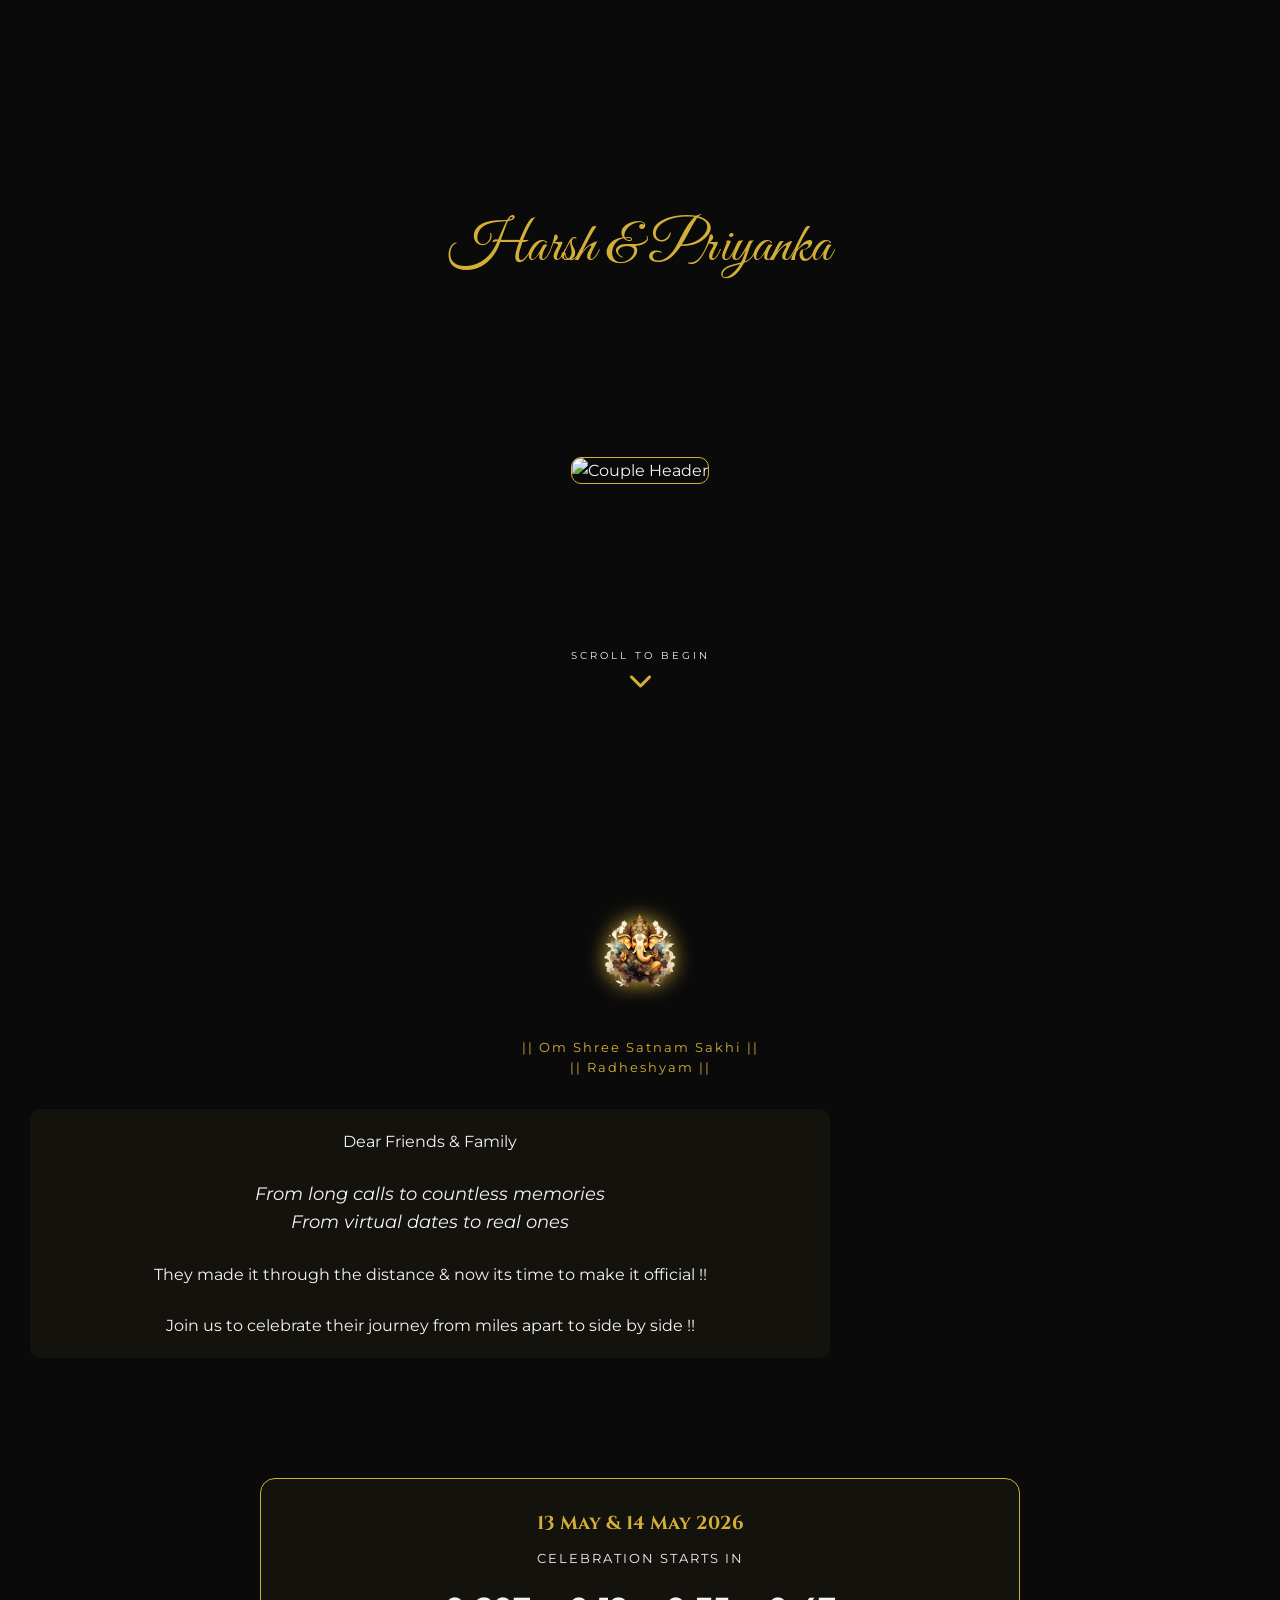
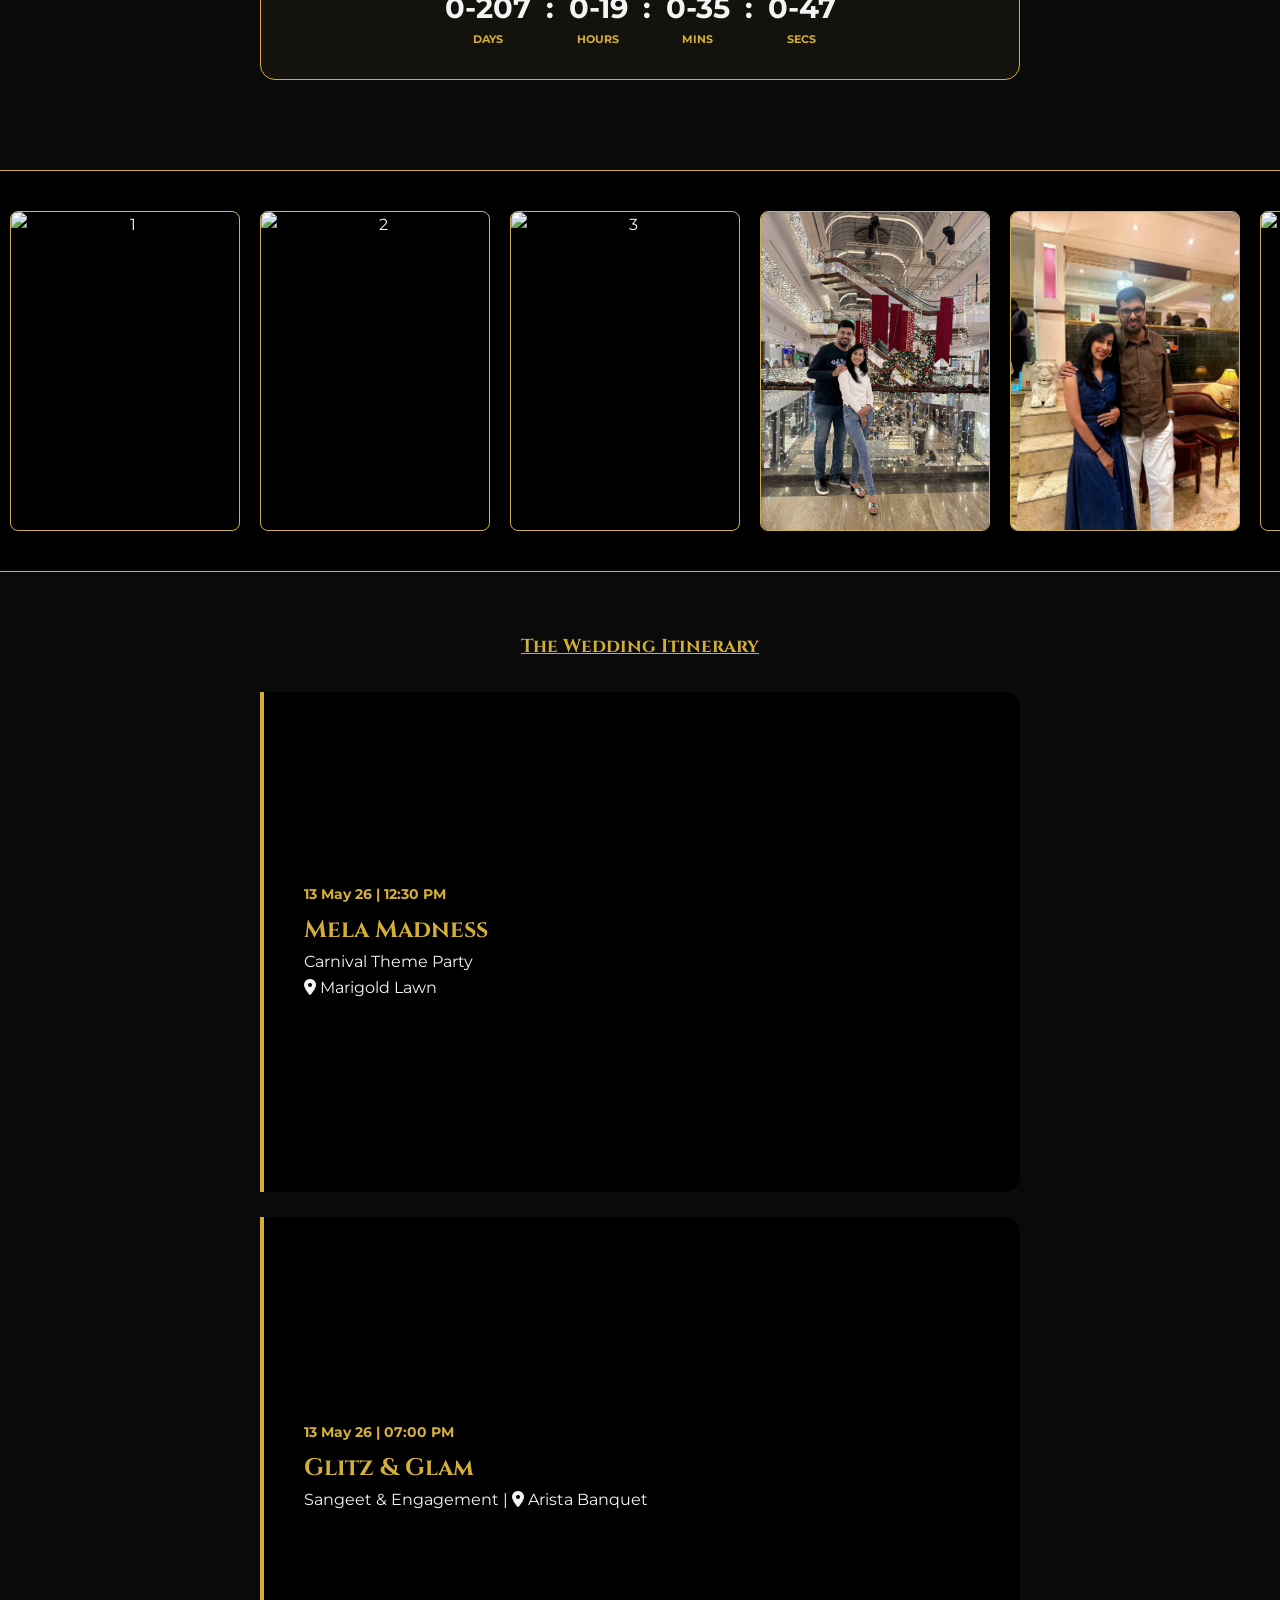
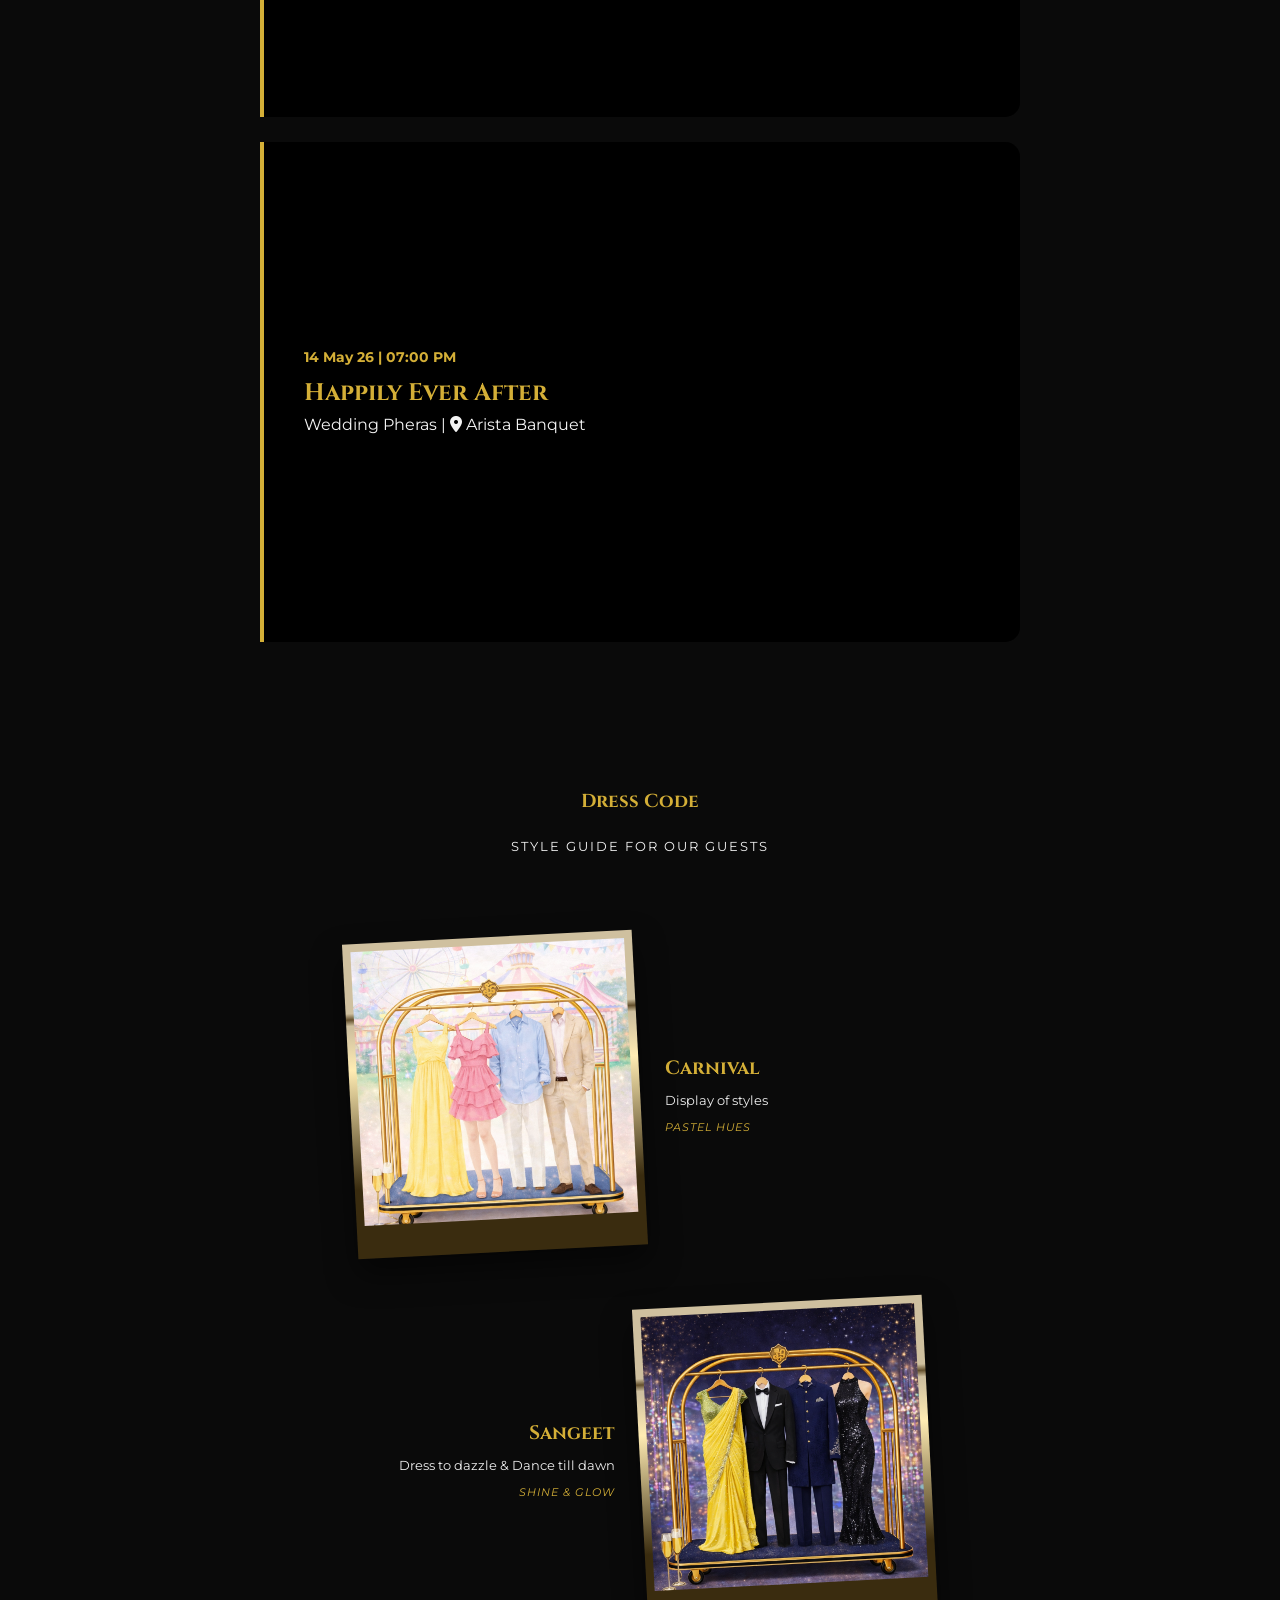
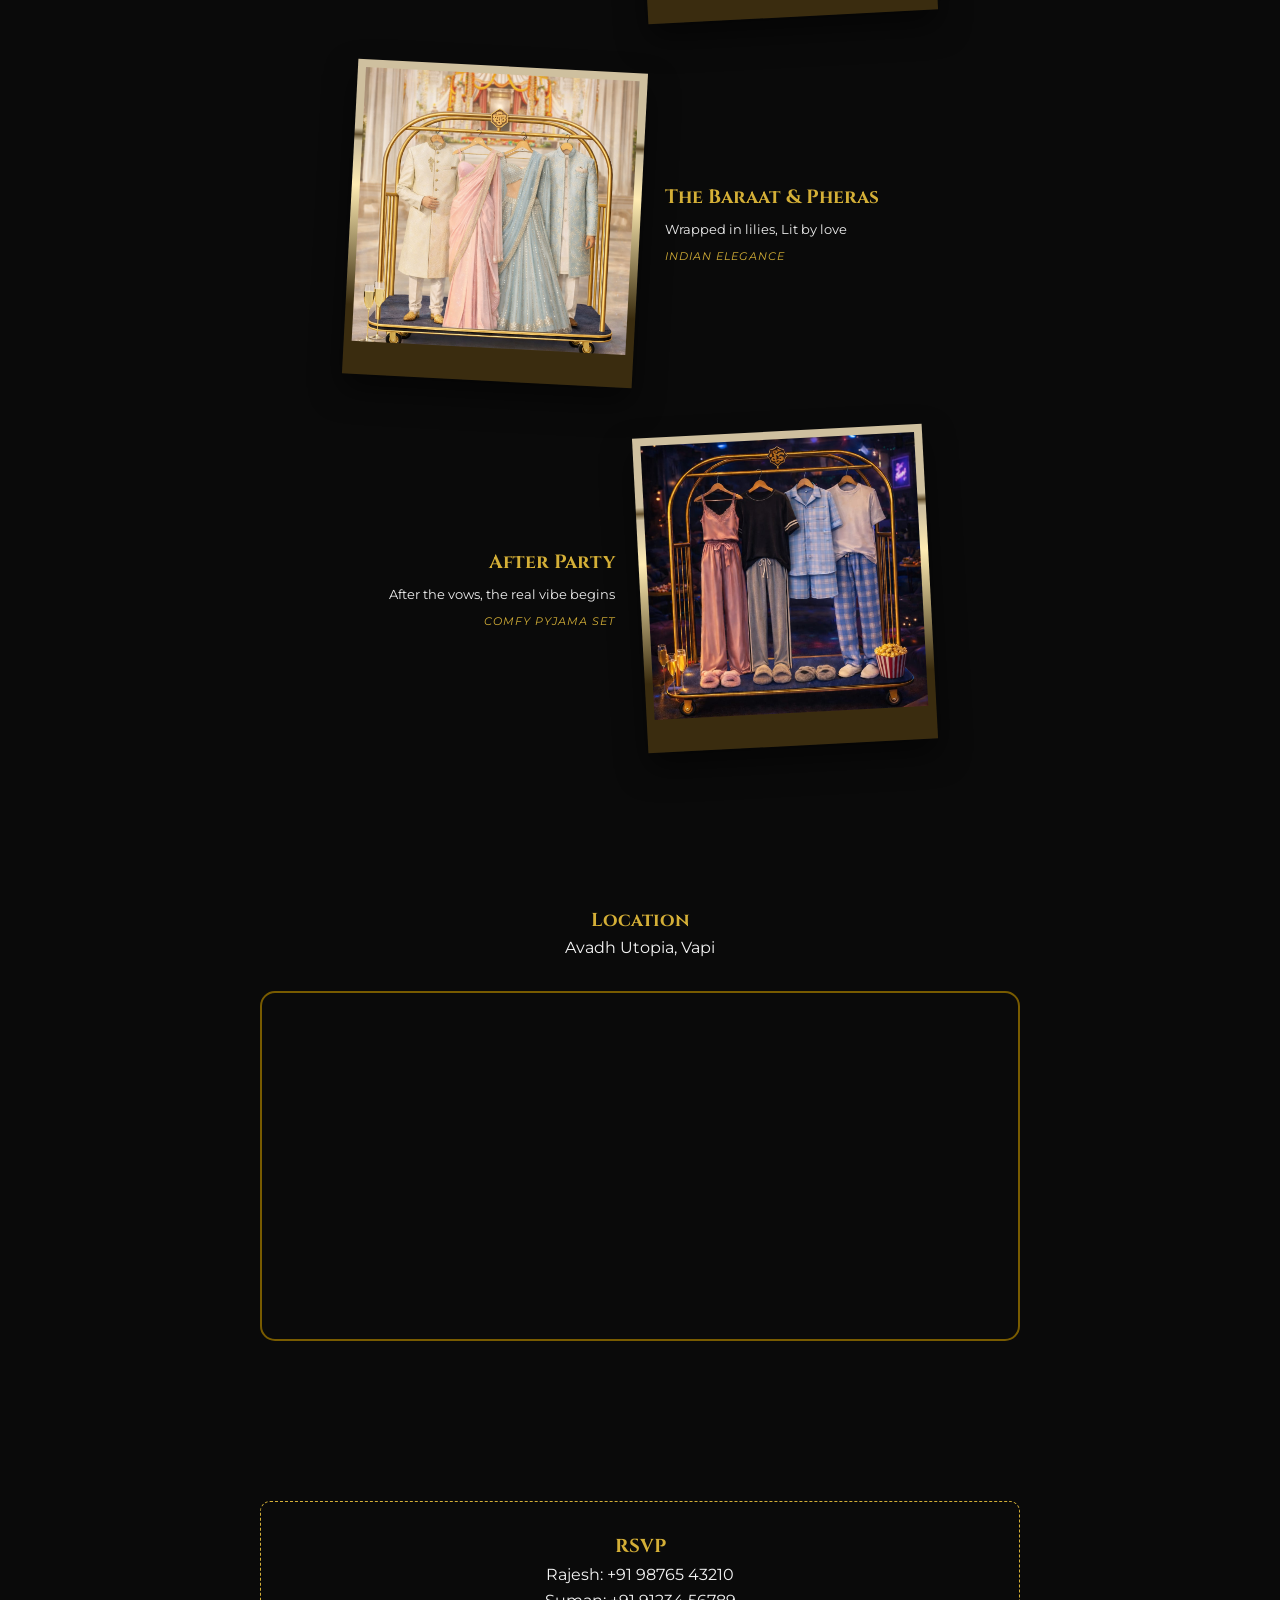
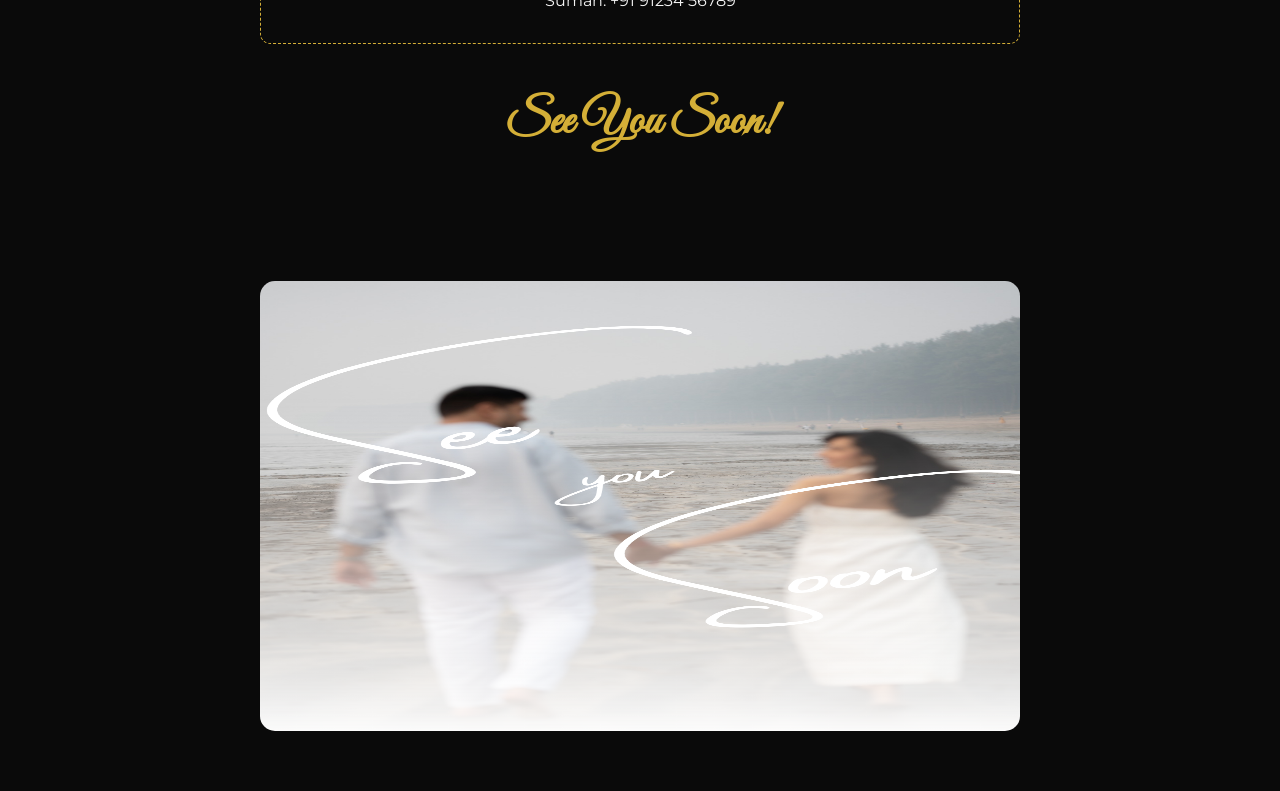
==== index.html @ c40d86ed "updated code" ====
<!DOCTYPE html>
<html lang="en">

<head>


    <title>Harsh & Priyanka</title>


    <meta property="og:url" content="https://harshwedspriyanka.netlify.app/">
    <meta property="og:title" content="Harsh & Priyanka">
    <meta property="og:description" content="Join us to celebrate our wedding!">
    <meta property="og:image" content="https://harshwedspriyanka.netlify.app/assets/images/compressed.png">

    <meta name="twitter:card" content="summary_large_image">
    <meta name="twitter:title" content="Harsh & Priyanka">
    <meta name="twitter:description" content="Join us to celebrate our wedding!">
    <meta name="twitter:image" content="https://harshwedspriyanka.netlify.app/assets/images/compressed.png">
    <meta charset="UTF-8">
    <meta name="viewport" content="width=device-width, initial-scale=1.0">

    <link
        href="https://fonts.googleapis.com/css2?family=Cinzel:wght@400;700&family=Great+Vibes&family=Montserrat:wght@300;400;600&display=swap"
        rel="stylesheet">
    <link rel="stylesheet" href="https://cdnjs.cloudflare.com/ajax/libs/font-awesome/6.0.0/css/all.min.css">

    <style>
        :root {
            --gold: #d4af37;
            --dark-gold: #aa8a2e;
            --bg-dark: #0a0a0a;
            --text-light: #f4f4f4;
            --card-bg: #1a1a1a;
        }

        * {
            margin: 0;
            padding: 0;
            box-sizing: border-box;
        }

        body {
            background-color: var(--bg-dark);
            color: var(--text-light);
            font-family: 'Montserrat', sans-serif;
            text-align: center;
            overflow-x: hidden;
            line-height: 1.6;
        }

        h1,
        h2,
        h3 {
            font-family: 'Cinzel', serif;
            color: var(--gold);
        }

        .cursive {
            font-family: 'Great Vibes', cursive;
            font-size: 3.5rem;

            color: var(--gold);
        }

        section {


            padding: 60px 20px;
            max-width: 800px;
            margin: 0 auto;
        }

        /* Updated Hero Layout */
        .hero {
            min-height: 100vh;
            display: flex;
            flex-direction: column;
            justify-content: space-evenly;
            align-items: center;
            padding: 40px 20px 20px 20px;
        }

        .hero-top {
            width: 100%;
        }

        .hero-middle {
            width: 100%;
            position: relative;
        }

        .Landingimage img {
            width: 100%;
            max-height: 450px;
            object-fit: cover;
            border-radius: 10px;
            border: 1px solid var(--gold);
        }

        .ganpatilogo img {
            width: 80px;
            margin-bottom: 15px;
            filter: drop-shadow(0 0 10px var(--gold));
        }

        .mantra {
            font-size: 0.8rem;
            letter-spacing: 2px;
            color: var(--gold);
            margin-top: 15px;
        }

        /* Scroll Down Animation */
        .scroll-down {
            cursor: pointer;
            padding-bottom: 20px;
            transition: 0.3s;
        }

        .scroll-down:hover {
            opacity: 0.7;
        }

        .scroll-down i {
            font-size: 1.5rem;
            color: var(--gold);
            animation: bounce 2s infinite;
        }

        @keyframes bounce {

            0%,
            20%,
            50%,
            80%,
            100% {
                transform: translateY(0);
            }

            40% {
                transform: translateY(-10px);
            }

            60% {
                transform: translateY(-5px);
            }
        }

        /* Countdown Timer */
        .countdown-container {
            background: rgba(212, 175, 55, 0.05);
            border: 1px solid var(--gold);
            padding: 30px;
            margin: 30px 0;
            border-radius: 15px;
        }

        .timer {
            display: flex;
            justify-content: center;
            gap: 15px;
            font-size: 1.8rem;
            font-weight: bold;
        }

        .timer-part span {
            display: block;
            font-size: 0.7rem;
            text-transform: uppercase;
            color: var(--gold);
        }

        /* Events */
        .event-card {
            background: var(--card-bg);
            border-left: 4px solid var(--gold);
            padding: 25px;
            margin-bottom: 25px;
            text-align: left;
            transition: 0.4s;
            border-radius: 0 15px 15px 0;
        }

        #invite-content {
            background: rgba(212, 175, 55, 0.05);
            margin: 30px;
            padding: 20px;
            border-radius: 10px;
        }

        /* .event-card:hover {
            transform: translateX(10px);
            background: #222;
        } */

        .event-time {
            color: var(--gold);
            font-weight: bold;
            font-size: 0.9rem;
            margin-bottom: 5px;
        }

        /* Photo Marquee */
        .marquee-container {
            overflow: hidden;
            width: 100vw;
            position: relative;
            left: 50%;
            right: 50%;
            margin-left: -50vw;
            margin-right: -50vw;
            background: #000;
            padding: 40px 0;
            border-top: 1px solid var(--gold);
            border-bottom: 1px solid var(--gold);
        }

        .marquee-content {
            display: flex;
            width: calc(250px * 12);
            animation: corporateScroll 30s linear infinite;
        }

        .marquee-content img {
            width: 230px;
            height: 320px;
            object-fit: cover;
            margin: 0 10px;
            border: 1px solid var(--gold);
            border-radius: 8px;
            filter: grayscale(20%);
            transition: 0.3s;
        }


        @keyframes corporateScroll {
            0% {
                transform: translateX(0);
            }

            100% {
                transform: translateX(calc(-250px * 6));
            }
        }

        .details-grid {
            display: grid;
            grid-template-columns: repeat(auto-fit, minmax(250px, 1fr));
            gap: 20px;
            margin-top: 40px;
        }

        .detail-item {
            padding: 30px;
            border: 1px dashed var(--gold);
            border-radius: 10px;
        }

        .map-container5 {
            /* margin-top: 30px; */
            /* border: 2px solid var(--gold); */
            border-radius: 15px;
            overflow: hidden;
            height: 450px;
        }

        .map-container5 img {
            height: 100%;
            width: 100%;
        }

        .map-container {
            margin-top: 30px;
            border: 2px solid var(--gold);
            border-radius: 15px;
            overflow: hidden;
            height: 350px;
            filter: invert(90%) hue-rotate(180deg);
        }

        @media (max-width: 600px) {
            .timer {
                font-size: 2rem;
                font-weight: normal;
                gap: 10px;
            }

            .cursive {
                font-size: 2.5rem;
            }

            .marquee-content img {
                width: 180px;
                height: 250px;
            }
        }

        /* Container for the video card */
        .video-card {
            position: relative;
            overflow: hidden;
            /* border: 1px solid var(--gold); */
            background: black;

            /* --- HEIGHT CONTROLS --- */
            min-height: 500px;
            /* Increase this number to make the card even taller */
            display: flex;
            align-items: center;
            /* Vertically centers the text */
            padding: 40px !important;
            /* Adds extra internal space */
        }

        /* Ensure the video still covers the new height */
        .card-video {
            position: absolute;
            top: 50%;
            left: 50%;
            min-width: 100%;
            min-height: 100%;
            width: auto;
            height: auto;
            transform: translate(-50%, -50%);
            object-fit: cover;
            /* Added brightness control here */
            z-index: 1;
        }

        .video-overlay {
            position: absolute;
            top: 0;
            left: 0;
            width: 100%;
            height: 100%;
            background: rgba(0, 0, 0, 0.5);
            z-index: 2;
        }

        .event-content {
            position: relative;
            z-index: 3;
            width: 100%;
            /* Ensures text alignment works */
        }

        /* Optimized Dress Code Styling */
        .dresscode-container {
            display: flex;
            flex-direction: column;
            gap: 50px;
            /* Space between each event row */
            padding: 40px 10px;
            max-width: 600px;
            /* Keeps the layout tight like a phone screen */
            margin: 0 auto;
        }

        .dresscode-row {
            display: flex;
            align-items: center;
            /* Vertically centers text with image */
            gap: 25px;
            width: 100%;
        }

        /* The Polaroid Frame - Enhanced */
        .polaroid {

            background: linear-gradient(to bottom,
                    #cfc09f 22%,
                    #634f2c 24%,
                    #cfc09f 26%,
                    #cfc09f 27%,
                    #ffecb3 40%,
                    #3a2c0f 78%);
            padding: 8px 8px 25px 8px;
            /* Bottom padding is larger for the "label" look */
            box-shadow: 0 15px 30px rgba(0, 0, 0, 0.5);
            width: 50%;
            flex-shrink: 0;
            transition: transform 0.3s ease;
        }

        .polaroid img {
            width: 100%;
            aspect-ratio: 1 / 1;
            /* Makes images square like a real Polaroid */
            object-fit: cover;
            /* border: 2px solid black; */
        }

        /* Tilts for that scattered photo look */
        .tilt-left {
            transform: rotate(-3deg);
        }

        .tilt-right {
            transform: rotate(3deg);
        }

        .dresscode-row.reverse {
            flex-direction: row-reverse;
        }

        .dresscode-text {
            width: 50%;
            text-align: left;
        }

        .dresscode-row.reverse .dresscode-text {
            text-align: right;
        }

        .dresscode-text h4 {
            font-family: 'Cinzel', serif;
            font-size: 1.2rem;
            color: var(--gold);
            margin-bottom: 8px;
        }

        .dresscode-text p {
            font-size: 0.8rem;
            line-height: 1.4;
            color: #eee;
        }

        .avoid-note {
            font-size: 0.7rem !important;
            color: var(--gold) !important;
            margin-top: 10px;
            font-style: italic;
            text-transform: uppercase;
            letter-spacing: 1px;
        }

        @media (max-width: 480px) {
            .dresscode-text h4 {
                font-size: 1rem;
            }

            .dresscode-text p {
                font-size: 0.75rem;
            }
        }
    </style>
</head>

<body>

    <section class="hero">
        <div class="hero-top">
            <h2 class="cursive" style="font-weight: 100;">Harsh & Priyanka</h2>
        </div>

        <div class="hero-middle">
            <div class="Landingimage">
                <img src="./assets/images/Edited-55.JPG.jpeg" alt="Couple Header">
            </div>


        </div>

        <div class="scroll-down" onclick="window.scrollBy({top: window.innerHeight, behavior: 'smooth'})">
            <p style="font-size: 0.6rem; letter-spacing: 3px; text-transform: uppercase; margin-bottom: 5px;">Scroll
                to Begin</p>
            <i class="fas fa-chevron-down"></i>
        </div>
    </section>


    <div class="ganpatilogo">
        <img src="./assets/images/गणपती-removebg-preview.png" alt="Ganpati Icon">
    </div>

    <div class="mantra">|| Om Shree Satnam Sakhi || <br>|| Radheshyam ||</div>

    <section id="invite-content">
        <p>Dear Friends & Family</p>
        <br>
        <p style="font-size: 1.1rem; font-style: italic;">
            From long calls to countless memories<br>
            From virtual dates to real ones
        </p>
        <br>
        <p>They made it through the distance & now its time to make it official !!</p>
        <br>
        <p>Join us to celebrate their journey from miles apart to side by side !!</p>
    </section>

    <section>

        <div class="countdown-container">
            <h3 style="margin-bottom: 10px;">13 May & 14 May 2026</h3>
            <p style="margin-bottom: 15px; text-transform: uppercase; letter-spacing: 2px; font-size: 0.8rem;">
                Celebration starts in</p>
            <div id="countdown" class="timer">
                <div class="timer-part">
                    <div id="days">00</div><span>Days</span>

                </div>
                <div>:</div>
                <div class="timer-part">
                    <div id="hours">00</div><span>Hours</span>
                </div>
                <div>:</div>
                <div class="timer-part">
                    <div id="minutes">00</div><span>Mins</span>
                </div>
                <div>:</div>
                <div class="timer-part">
                    <div id="seconds">00</div><span>Secs</span>
                </div>
            </div>
        </div>
    </section>

    <div class="marquee-container">
        <div class="marquee-content">
            <img src="./assets/images/Edited-127.JPG.jpeg" alt="1"><img src="./assets/images/Edited-23.JPG.jpeg"
                alt="2">
            <img src="./assets/images/Edited-55.JPG.jpeg" alt="3"><img
                src="./assets/images/IMG-20251231-WA0125.jpg.jpeg" alt="4">
            <img src="./assets/images/IMG-20260223-WA0010(1).jpg.jpeg" alt="5"><img
                src="./assets/images/IMG_1203 (1).JPG.jpeg" alt="6">
            <img src="./assets/images/Edited-127.JPG.jpeg" alt="1"><img src="./assets/images/Edited-23.JPG.jpeg"
                alt="2">
            <img src="./assets/images/Edited-55.JPG.jpeg" alt="3"><img
                src="./assets/images/IMG-20251231-WA0125.jpg.jpeg" alt="4">
            <img src="./assets/images/IMG-20260223-WA0010(1).jpg.jpeg" alt="5"><img
                src="./assets/images/IMG_1203 (1).JPG.jpeg" alt="6">
        </div>
    </div>
    <section>

        <h3 style="margin-bottom: 30px; text-decoration: underline;">The Wedding Itinerary</h3>

        <div class="event-card video-card">
            <video autoplay muted loop playsinline class="card-video">
                <source src="./assets/images/Events/Trendyfi(1).mp4" type="video/mp4">
            </video>
            <div class="video-overlay"></div>
            <div class="event-content">
                <div class="event-time">13 May 26 | 12:30 PM</div>
                <h2>Mela Madness</h2>
                <p>Carnival Theme Party <br> <i class="fas fa-map-marker-alt"></i> Marigold Lawn</p>
            </div>
        </div>
        <div class="event-card video-card">
            <video autoplay muted loop playsinline class="card-video">
                <source src="./assets/images/Events/emanakhtar12_001.mp4" type="video/mp4">
            </video>
            <div class="video-overlay"></div>
            <div class="event-content">
                <div class="event-time">13 May 26 | 07:00 PM</div>
                <h2>Glitz & Glam</h2>
                <p>Sangeet & Engagement | <i class="fas fa-map-marker-alt"></i> Arista Banquet</p>
            </div>
        </div>
        <div class="event-card video-card">
            <video autoplay muted loop playsinline class="card-video">
                <source src="./assets/images/Events/Trendyfi(1).mp4" type="video/mp4">
            </video>
            <div class="video-overlay"></div>
            <div class="event-content">
                <div class="event-time">14 May 26 | 07:00 PM</div>
                <h2>Happily Ever After</h2>
                <p>Wedding Pheras | <i class="fas fa-map-marker-alt"></i> Arista Banquet</p>
            </div>
        </div>


    </section>

    <section>
        <h3 style="margin-bottom: 20px;">Dress Code</h3>
        <p style="font-size: 0.8rem; letter-spacing: 2px; margin-bottom: 40px;">STYLE GUIDE FOR OUR GUESTS</p>

        <div class="dresscode-container">

            <div class="dresscode-row">
                <div class="polaroid tilt-left">
                    <img src="./assets/images/Events/Carnival (2).png" alt="Carnival">
                </div>
                <div class="dresscode-text">
                    <h4>Carnival</h4>

                    <p>Display of styles </p>
                    <p class="avoid-note">Pastel Hues</p>
                </div>
            </div>

            <div class="dresscode-row reverse">
                <div class="polaroid tilt-left">
                    <img src="./assets/images/Events/Sangeet n Engagement .png" alt="Sangeet">
                </div>
                <div class="dresscode-text">
                    <h4>Sangeet</h4>
                    <p>Dress to dazzle & Dance till dawn</p>
                    <p class="avoid-note">Shine & Glow</p>
                </div>
            </div>

            <div class="dresscode-row ">
                <div class="polaroid tilt-right">
                    <img src="./assets/images/Events/Baraat n Pheras.png" alt="Baarat">
                </div>
                <div class="dresscode-text">
                    <h4>The Baraat & Pheras</h4>
                    <p>Wrapped in lilies, Lit by love</p>
                    <p class="avoid-note">Indian Elegance</p>
                </div>
            </div>



            <div class="dresscode-row reverse">
                <div class="polaroid tilt-left">
                    <img src="./assets/images/Events/After party.jpg.jpeg" alt="After Party">
                </div>
                <div class="dresscode-text">
                    <h4>After Party</h4>
                    <p>After the vows, the real vibe begins </p>
                    <p class="avoid-note">Comfy Pyjama set</p>
                </div>
            </div>
        </div>
    </section>
    <section>
        <h3>Location</h3>
        <p>Avadh Utopia, Vapi</p>
        <div class="map-container">
            <iframe
                src="https://www.google.com/maps/embed?pb=!1m18!1m12!1m3!1d3744.135763073722!2d72.936657!3d20.315357!2m3!1f0!2f0!3f0!3m2!1i1024!2i768!4f13.1!3m3!1m2!1s0x3be0c2794c48914b%3A0xc622271815147395!2sAvadh%20Utopia%20Vapi!5e0!3m2!1sen!2sin!4v1700000000000"
                width="100%" height="100%" style="border:0;" allowfullscreen="" loading="lazy"></iframe>
        </div>
    </section>
    <section>
        <div class="details-grid">

            <div class="detail-item">
                <h3>RSVP</h3>
                <p>Rajesh: +91 98765 43210</p>
                <p>Suman: +91 91234 56789</p>
            </div>
        </div>
        <h3 class="cursive" style="margin-top: 40px; font-size: 3rem;">See You Soon!</h3>
    </section>

    <section>

        <div class="map-container5">
            <img src="./assets/images/Thumbnail.png" alt="">
        </div>
    </section>

    <script>
        const targetDate = new Date("May 13, 2026 12:30:00").getTime();
        function updateCountdown() {
            const now = new Date().getTime();
            const diff = targetDate - now;
            const d = Math.floor(diff / (1000 * 60 * 60 * 24));
            const h = Math.floor((diff % (1000 * 60 * 60 * 24)) / (1000 * 60 * 60));
            const m = Math.floor((diff % (1000 * 60 * 60)) / (1000 * 60));
            const s = Math.floor((diff % (1000 * 60)) / 1000);
            document.getElementById("days").innerHTML = d < 10 ? "0" + d : d;
            document.getElementById("hours").innerHTML = h < 10 ? "0" + h : h;
            document.getElementById("minutes").innerHTML = m < 10 ? "0" + m : m;
            document.getElementById("seconds").innerHTML = s < 10 ? "0" + s : s;
        }
        setInterval(updateCountdown, 1000);
        updateCountdown();
    </script>
</body>

</html>
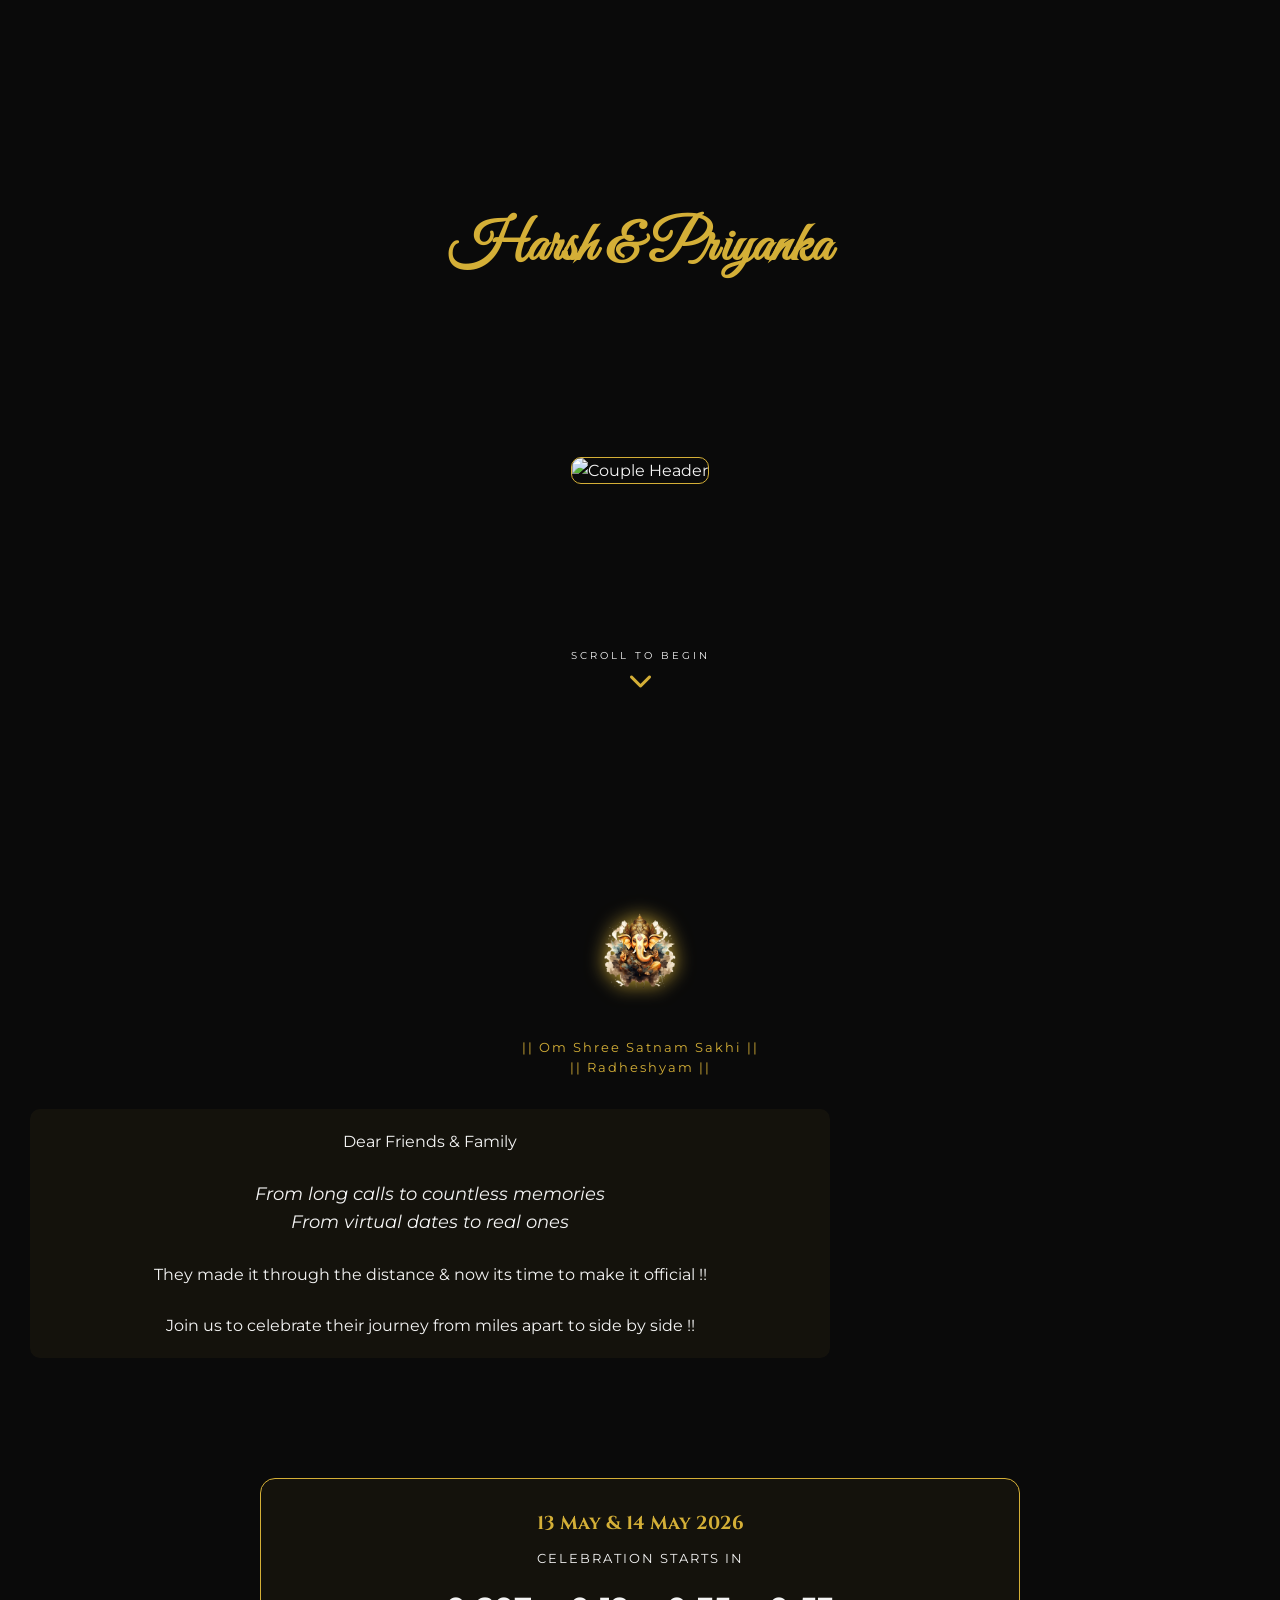
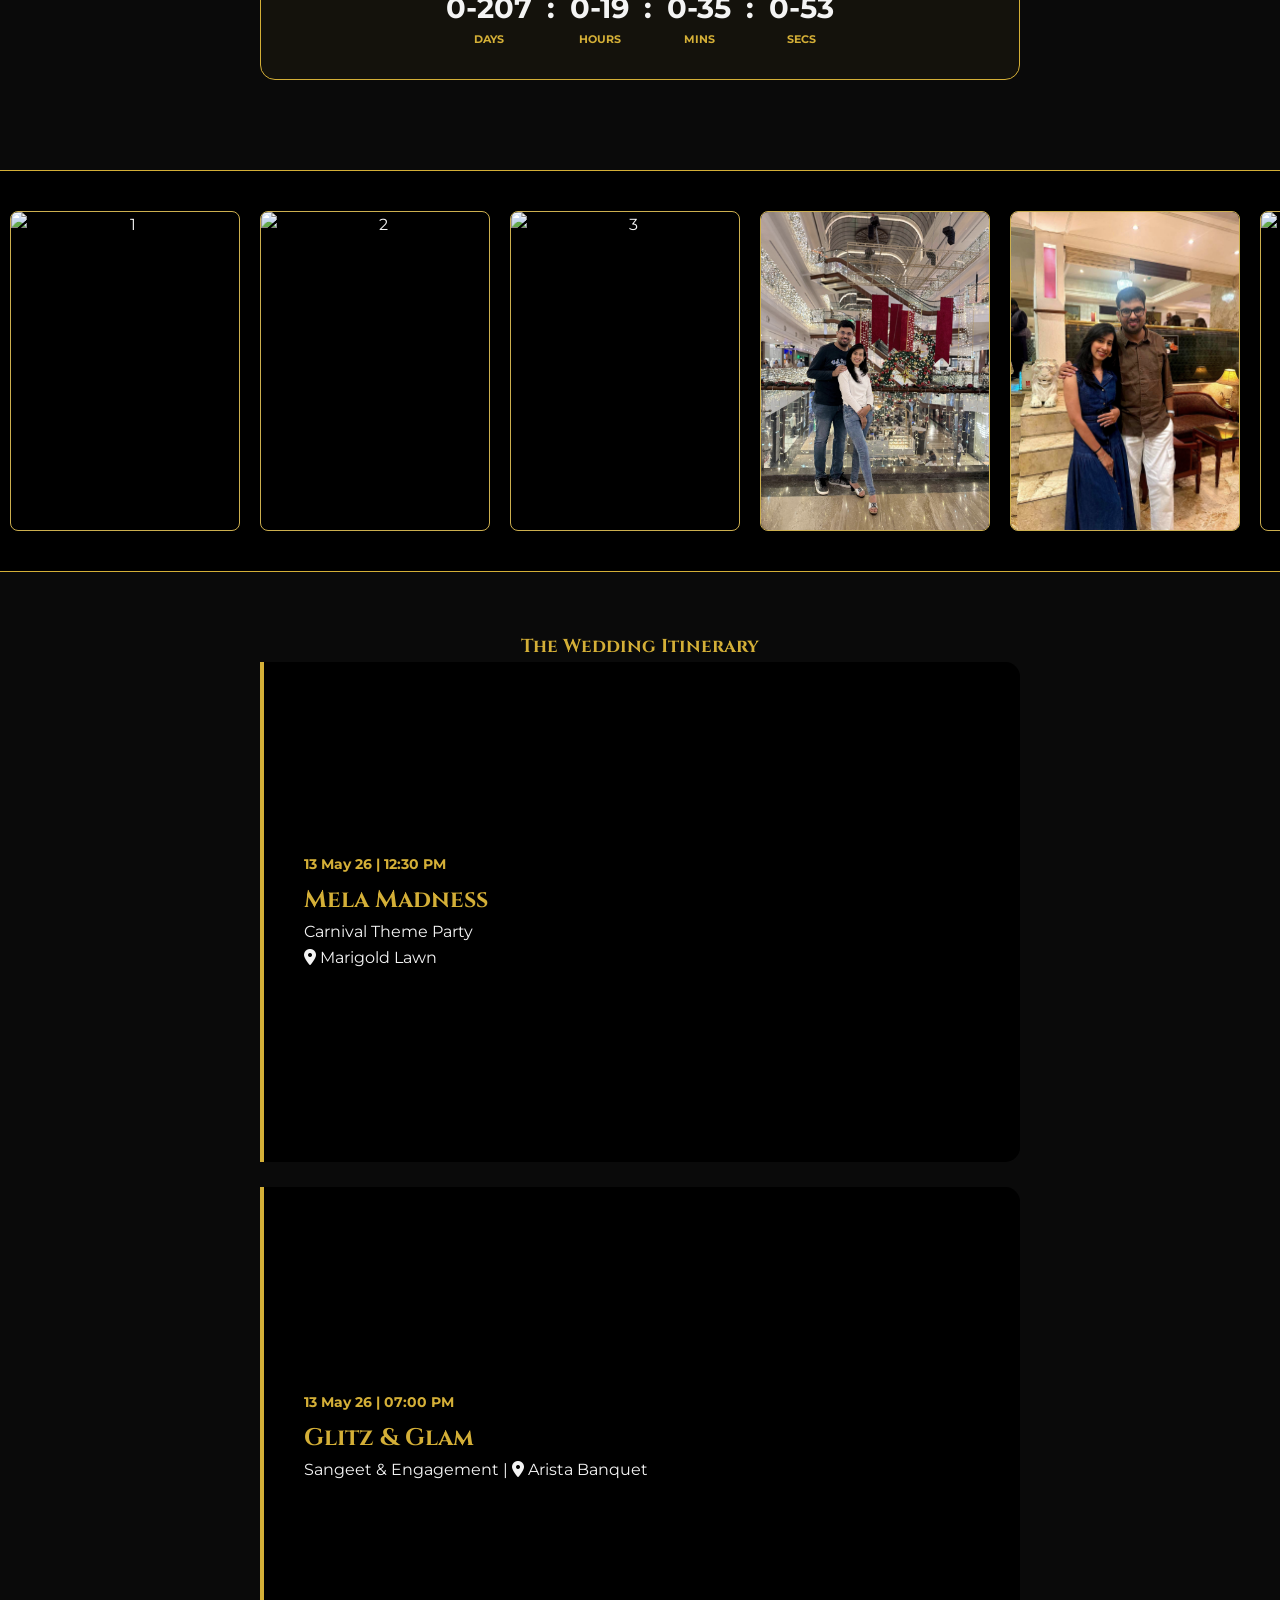
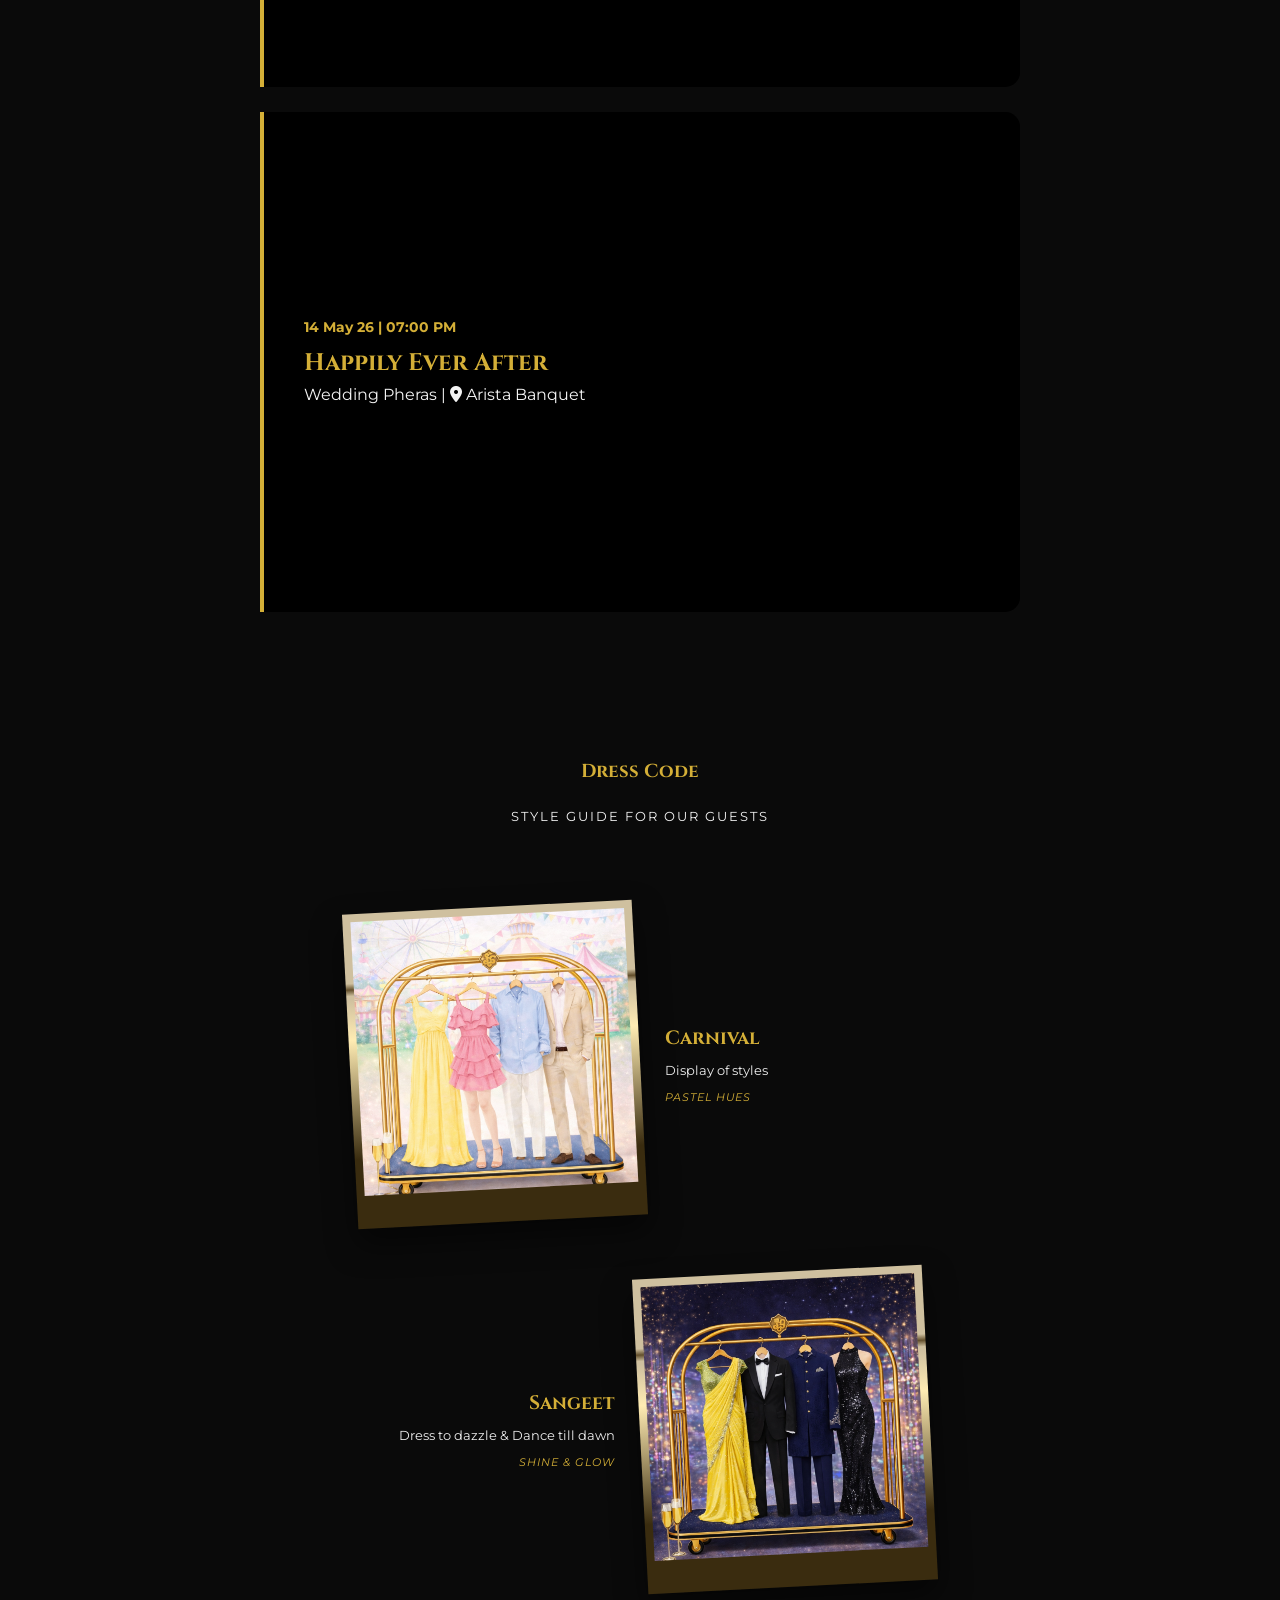
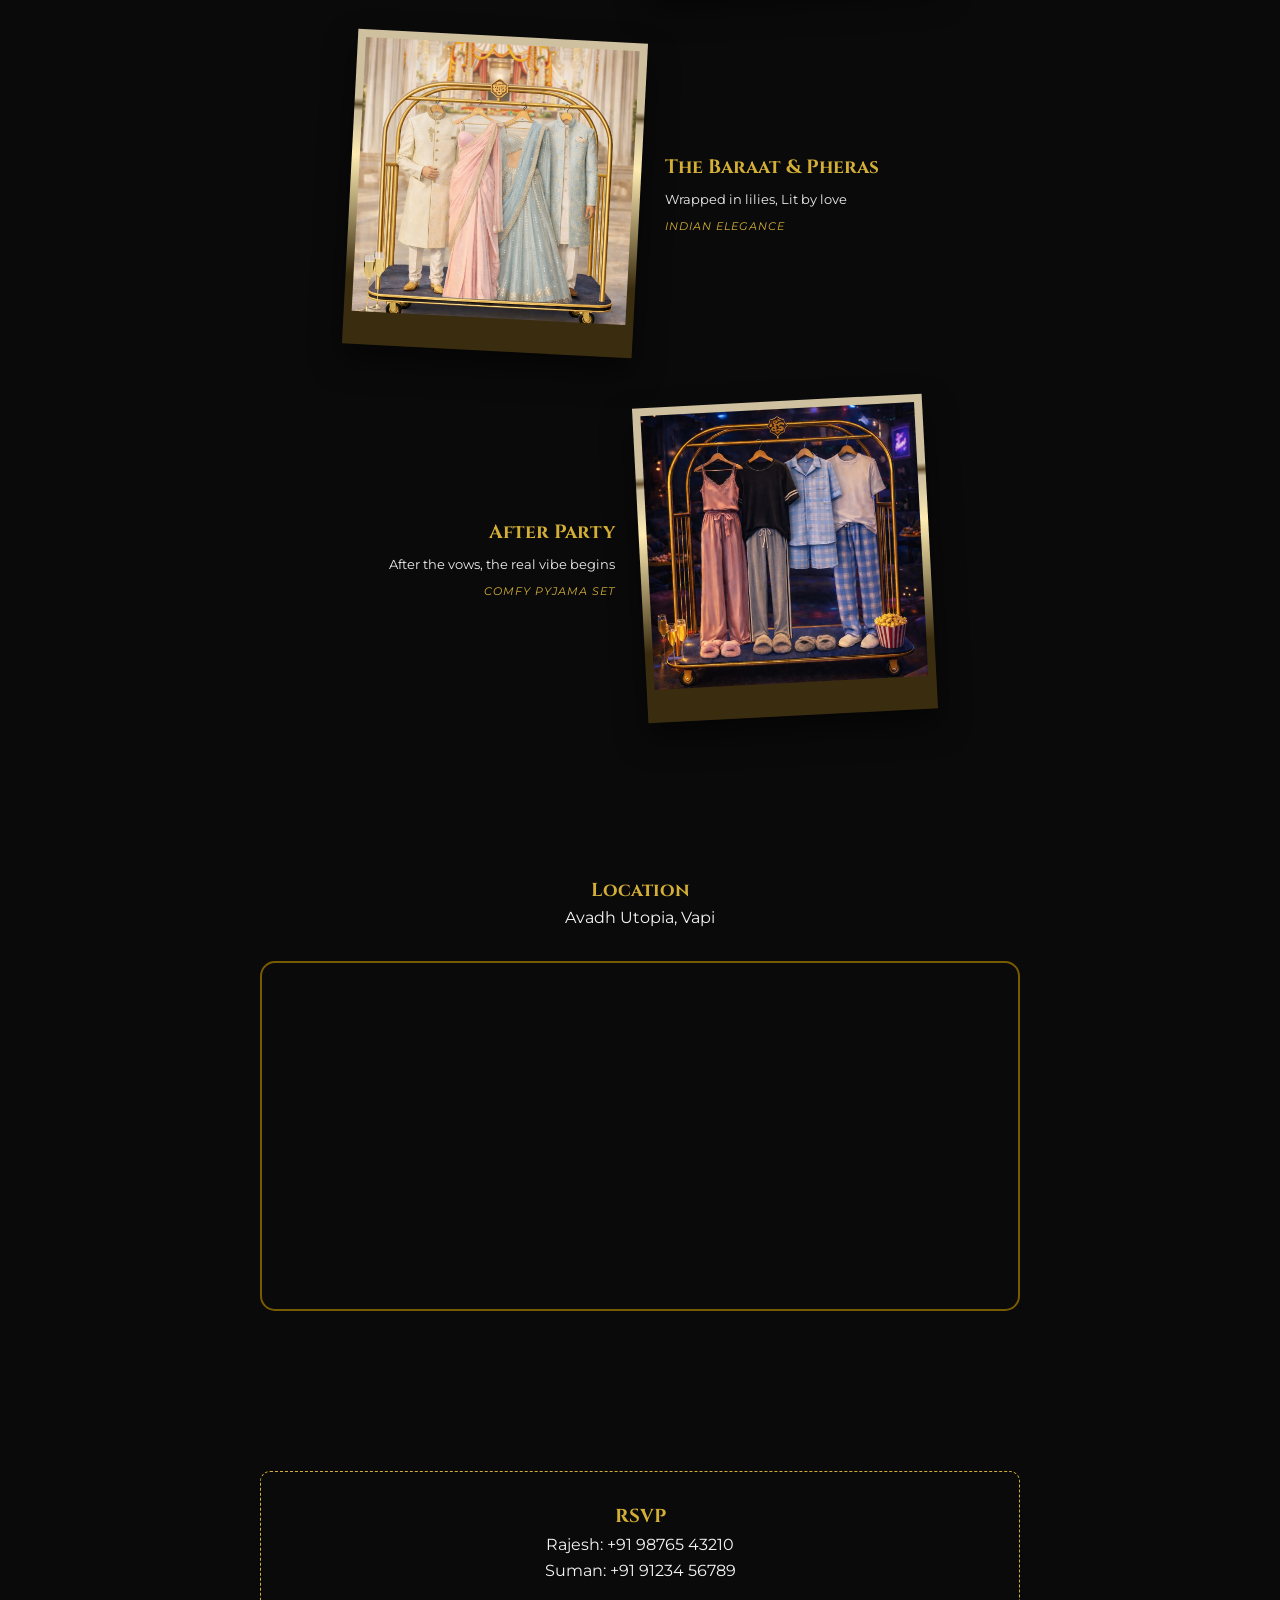
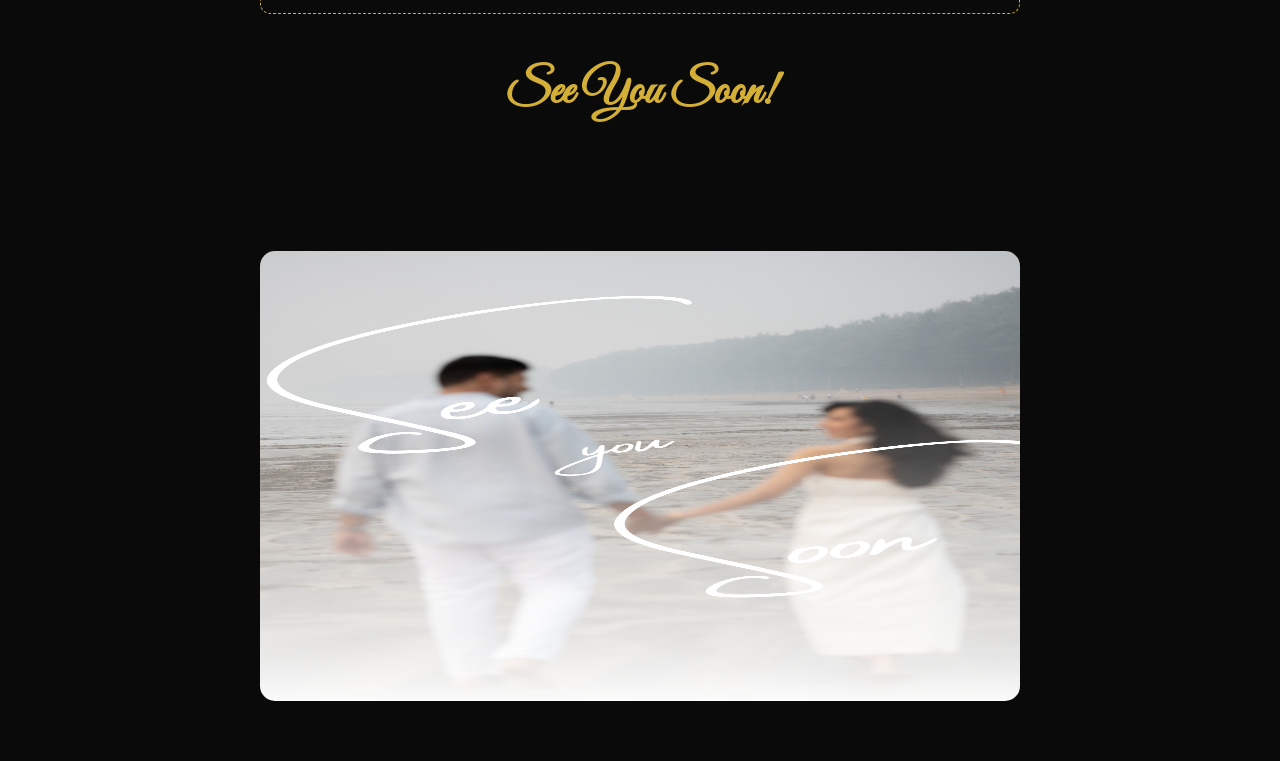
==== commit 3035002d: "Annimation" ====
--- a/index.html
+++ b/index.html
@@ -23,6 +23,7 @@
         href="https://fonts.googleapis.com/css2?family=Cinzel:wght@400;700&family=Great+Vibes&family=Montserrat:wght@300;400;600&display=swap"
         rel="stylesheet">
     <link rel="stylesheet" href="https://cdnjs.cloudflare.com/ajax/libs/font-awesome/6.0.0/css/all.min.css">
+    <link href="https://unpkg.com/aos@2.3.4/dist/aos.css" rel="stylesheet">
 
     <style>
         :root {
@@ -450,7 +451,8 @@
 
     <section class="hero">
         <div class="hero-top">
-            <h2 class="cursive" style="font-weight: 100;">Harsh & Priyanka</h2>
+            <!-- <h2 class="cursive" style="font-weight: 100;">Harsh & Priyanka</h2> -->
+            <h2 class="cursive" data-aos="fade-up">Harsh & Priyanka</h2>
         </div>
 
         <div class="hero-middle">
@@ -533,9 +535,10 @@
     </div>
     <section>
 
-        <h3 style="margin-bottom: 30px; text-decoration: underline;">The Wedding Itinerary</h3>
-
-        <div class="event-card video-card">
+        <!-- <h3 style="margin-bottom: 30px; text-decoration: underline;">The Wedding Itinerary</h3> -->
+         <h3 data-aos="fade-up">The Wedding Itinerary</h3>
+
+        <div class="event-card video-card" data-aos="fade-up"s>
             <video autoplay muted loop playsinline class="card-video">
                 <source src="./assets/images/Events/Trendyfi(1).mp4" type="video/mp4">
             </video>
@@ -546,7 +549,7 @@
                 <p>Carnival Theme Party <br> <i class="fas fa-map-marker-alt"></i> Marigold Lawn</p>
             </div>
         </div>
-        <div class="event-card video-card">
+        <div class="event-card video-card" data-aos="fade-right">
             <video autoplay muted loop playsinline class="card-video">
                 <source src="./assets/images/Events/emanakhtar12_001.mp4" type="video/mp4">
             </video>
@@ -557,7 +560,7 @@
                 <p>Sangeet & Engagement | <i class="fas fa-map-marker-alt"></i> Arista Banquet</p>
             </div>
         </div>
-        <div class="event-card video-card">
+        <div class="event-card video-card" data-aos="fade-right">
             <video autoplay muted loop playsinline class="card-video">
                 <source src="./assets/images/Events/Trendyfi(1).mp4" type="video/mp4">
             </video>
@@ -578,7 +581,7 @@
 
         <div class="dresscode-container">
 
-            <div class="dresscode-row">
+            <div class="dresscode-row" data-aos="fade-right">
                 <div class="polaroid tilt-left">
                     <img src="./assets/images/Events/Carnival (2).png" alt="Carnival">
                 </div>
@@ -590,7 +593,7 @@
                 </div>
             </div>
 
-            <div class="dresscode-row reverse">
+            <div class="dresscode-row reverse" data-aos="fade-left">
                 <div class="polaroid tilt-left">
                     <img src="./assets/images/Events/Sangeet n Engagement .png" alt="Sangeet">
                 </div>
@@ -601,7 +604,7 @@
                 </div>
             </div>
 
-            <div class="dresscode-row ">
+            <div class="dresscode-row " data-aos="fade-right">
                 <div class="polaroid tilt-right">
                     <img src="./assets/images/Events/Baraat n Pheras.png" alt="Baarat">
                 </div>
@@ -614,7 +617,7 @@
 
 
 
-            <div class="dresscode-row reverse">
+            <div class="dresscode-row reverse" data-aos="fade-left">
                 <div class="polaroid tilt-left">
                     <img src="./assets/images/Events/After party.jpg.jpeg" alt="After Party">
                 </div>
@@ -654,6 +657,14 @@
         </div>
     </section>
 
+    <script src="https://unpkg.com/aos@2.3.4/dist/aos.js"></script>
+
+<script>
+  AOS.init({
+    duration: 1000,
+    once: true
+  });
+</script>
     <script>
         const targetDate = new Date("May 13, 2026 12:30:00").getTime();
         function updateCountdown() {
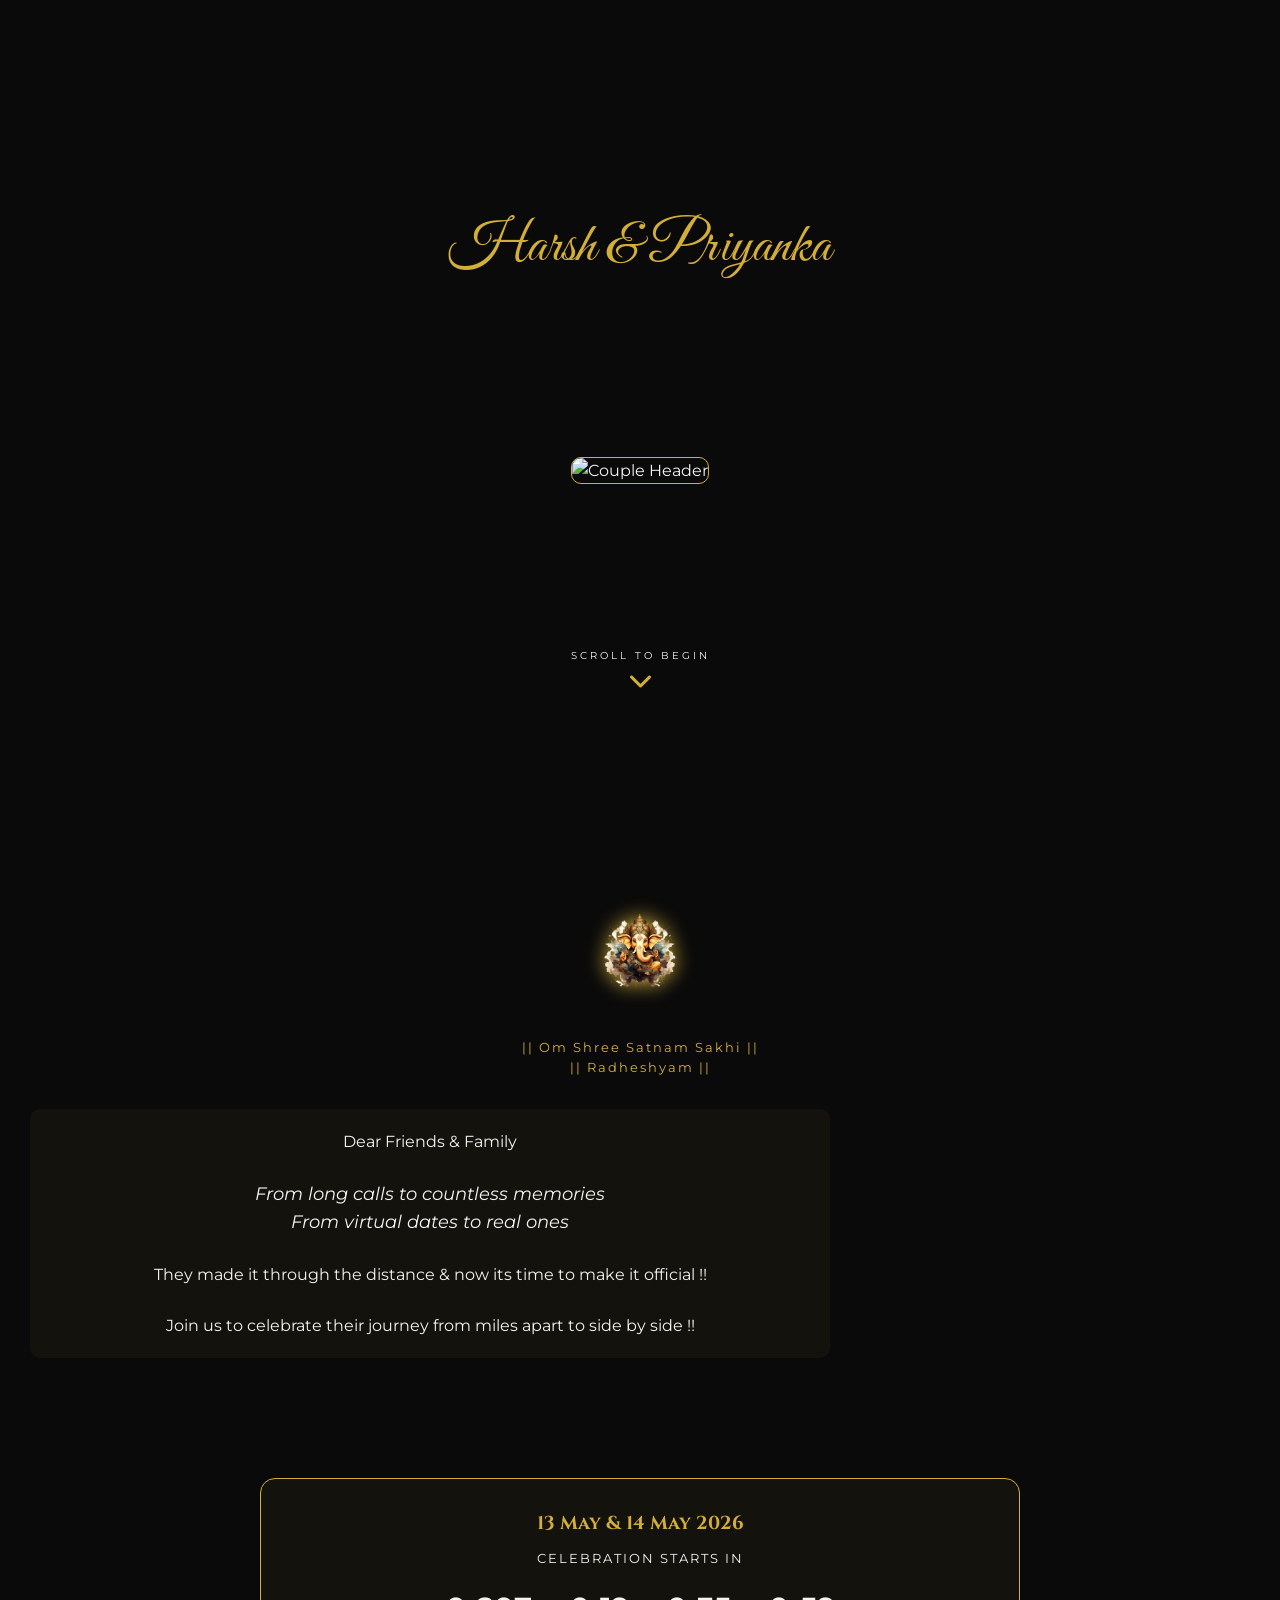
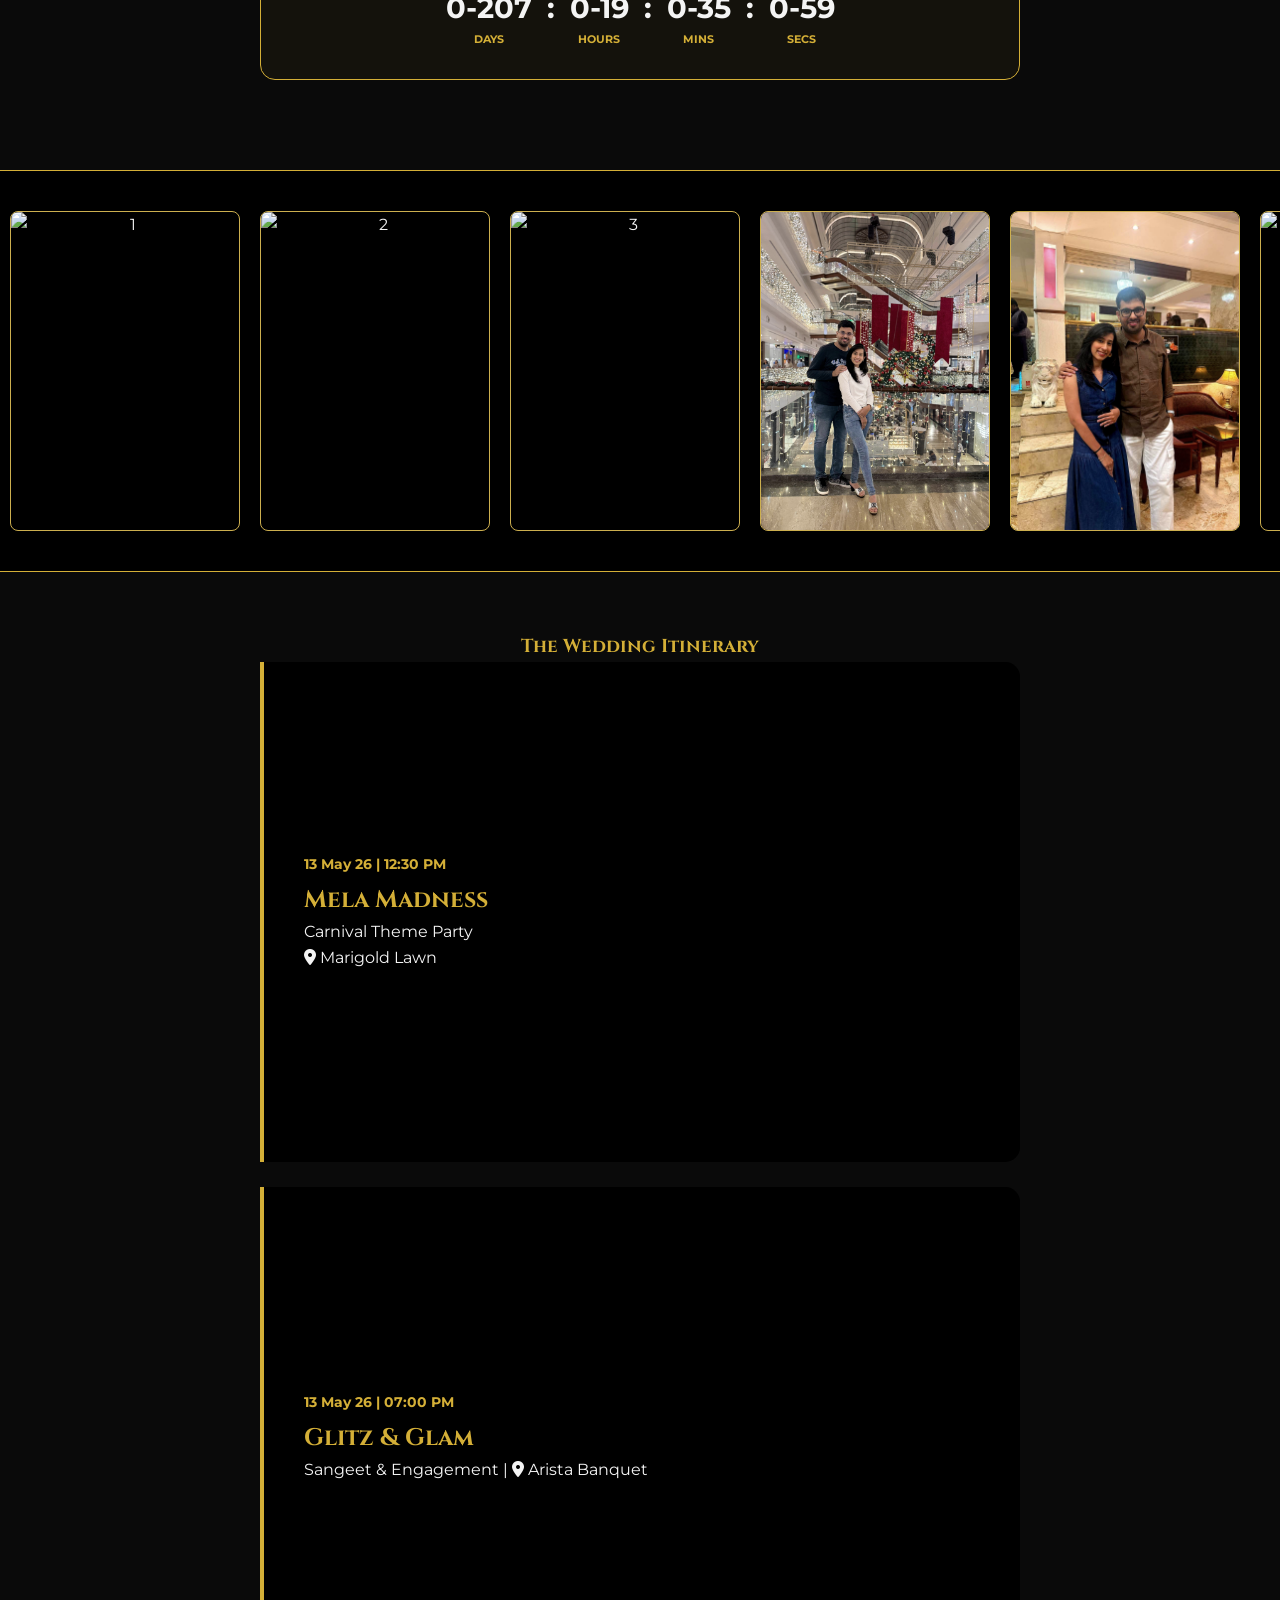
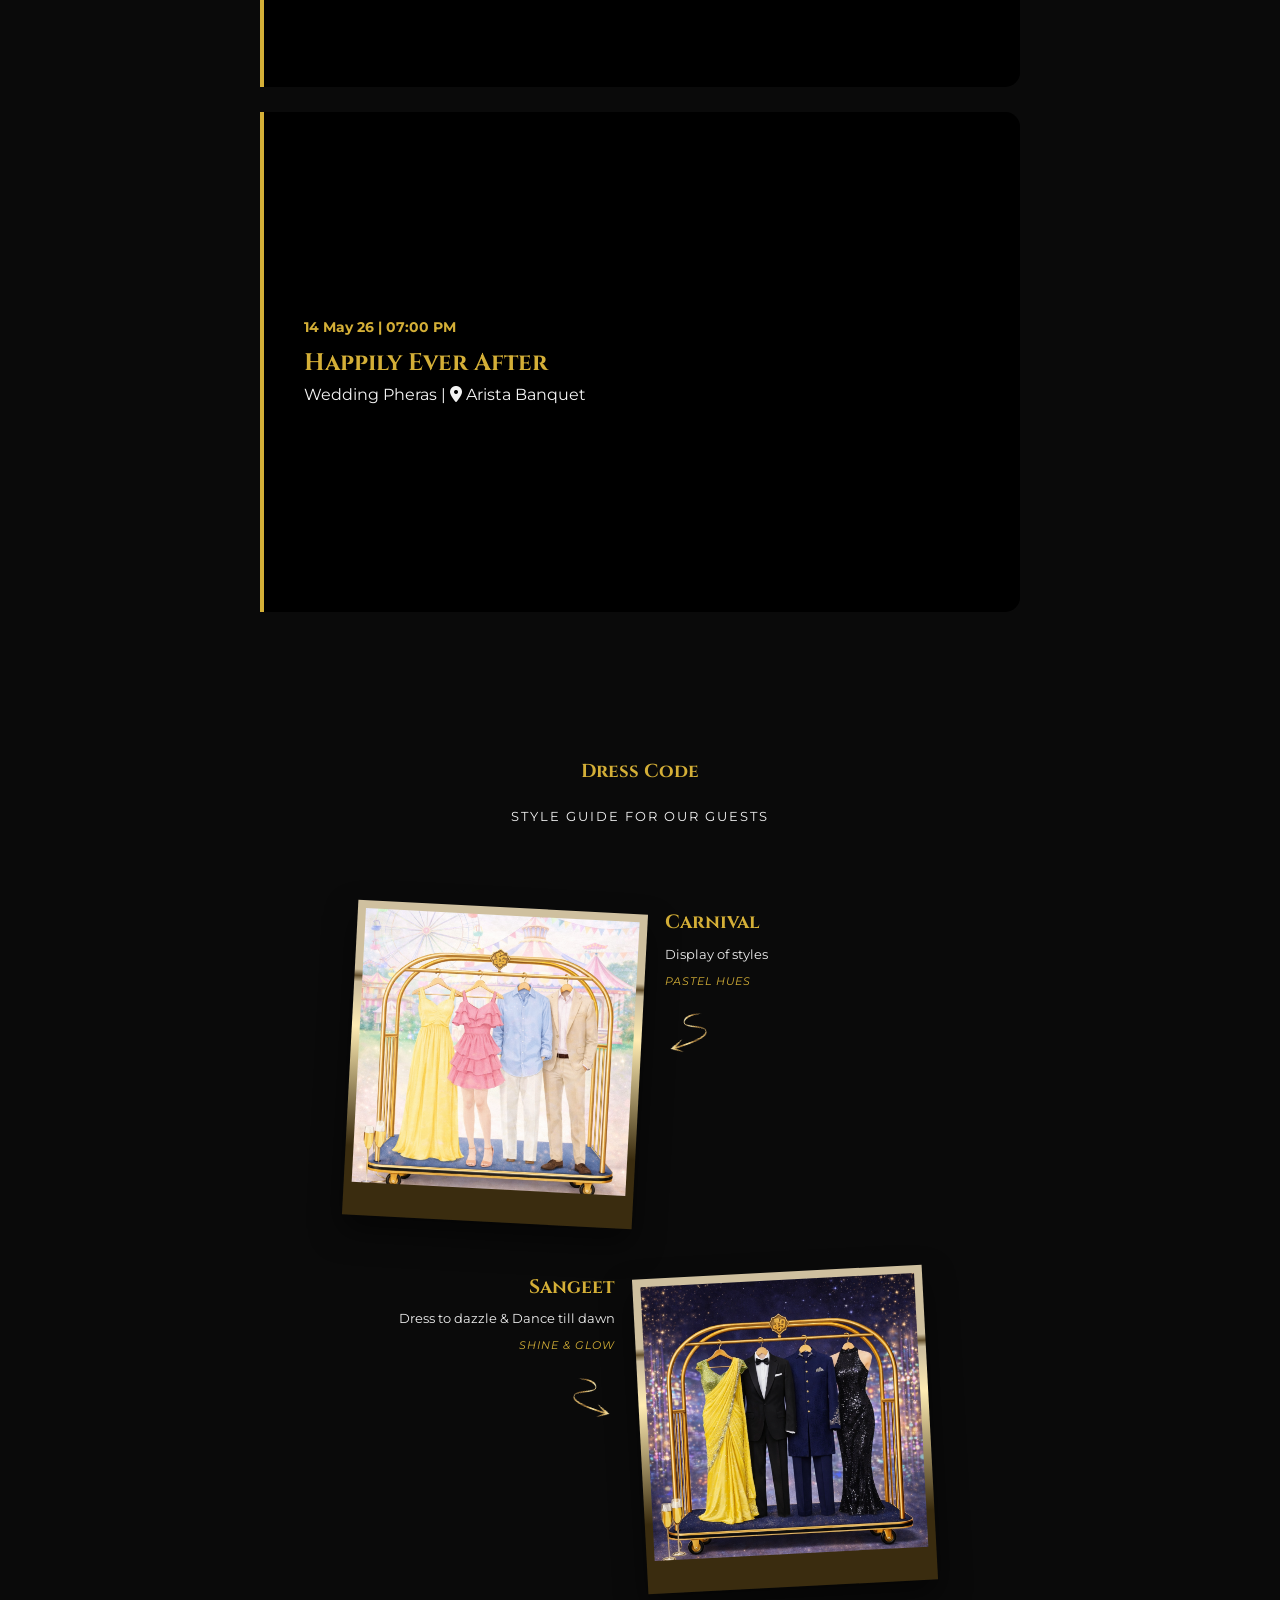
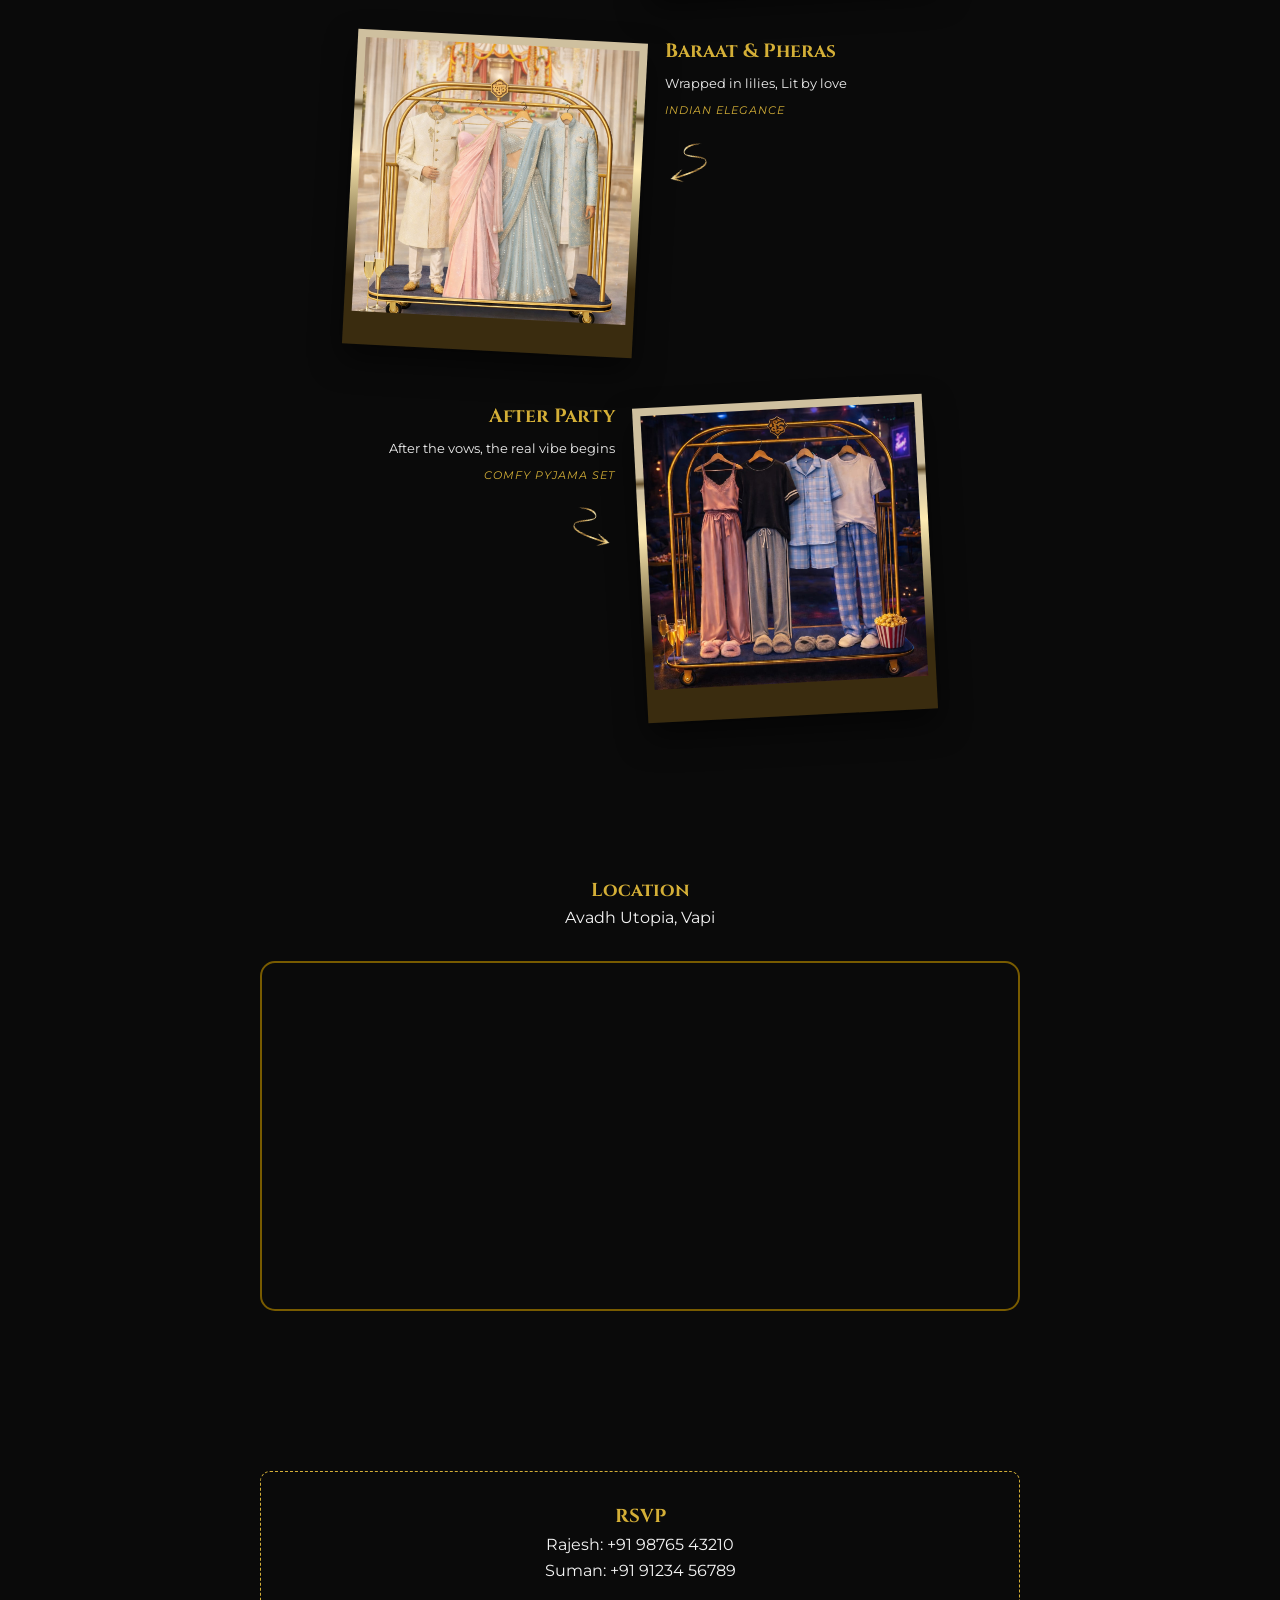
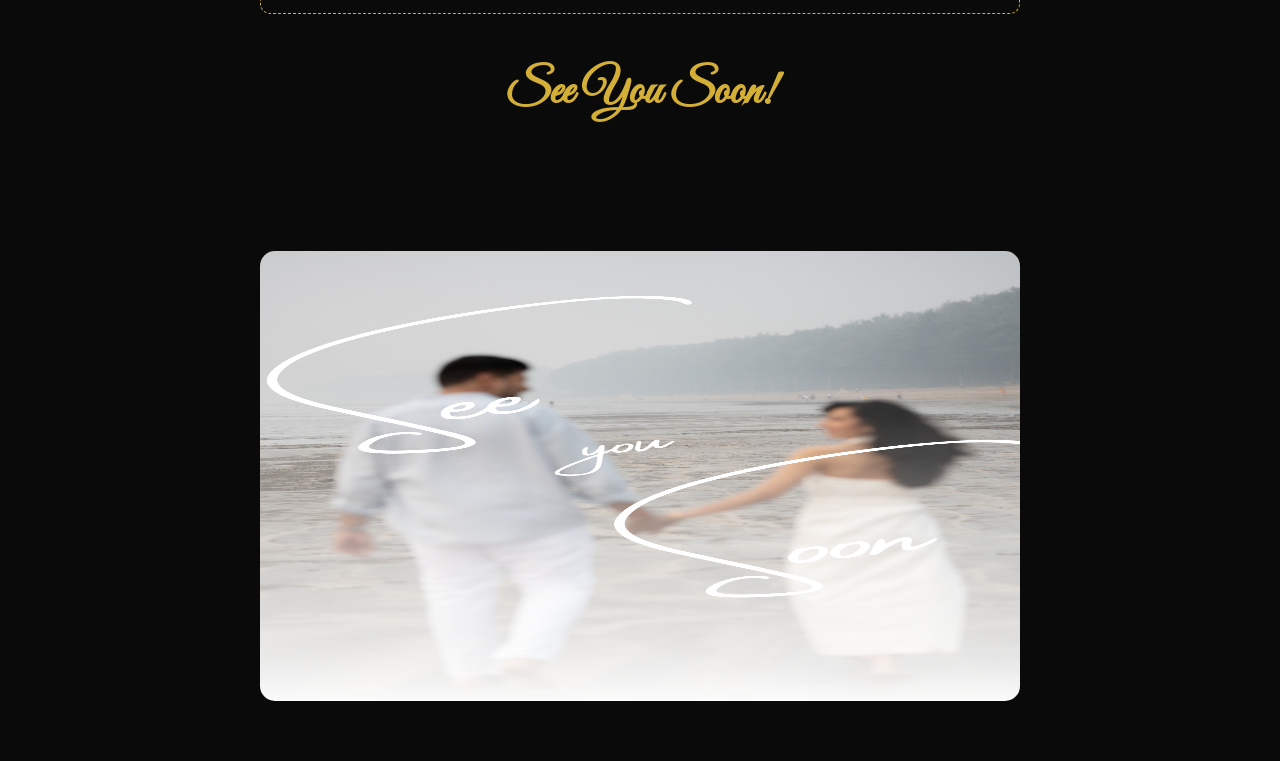
==== commit d058280b: "Arrow Added" ====
--- a/index.html
+++ b/index.html
@@ -359,7 +359,7 @@
 
         .dresscode-row {
             display: flex;
-            align-items: center;
+            /* align-items: center; */
             /* Vertically centers text with image */
             gap: 25px;
             width: 100%;
@@ -444,6 +444,16 @@
                 font-size: 0.75rem;
             }
         }
+        .arrow img{
+            height: 50px;
+            transform: scaleX(-1) rotate(110deg);
+            margin-top: 20px;
+        }
+        .arrow2 img{
+             height: 50px;
+            transform: scaleX(-1) rotate(-110deg);
+            margin-top: 20px;
+        }
     </style>
 </head>
 
@@ -452,7 +462,7 @@
     <section class="hero">
         <div class="hero-top">
             <!-- <h2 class="cursive" style="font-weight: 100;">Harsh & Priyanka</h2> -->
-            <h2 class="cursive" data-aos="fade-up">Harsh & Priyanka</h2>
+            <h2 class="cursive" data-aos="fade-up" style="font-weight: 100;">Harsh & Priyanka</h2>
         </div>
 
         <div class="hero-middle">
@@ -581,15 +591,17 @@
 
         <div class="dresscode-container">
 
-            <div class="dresscode-row" data-aos="fade-right">
-                <div class="polaroid tilt-left">
+             <div class="dresscode-row " data-aos="fade-right">
+                <div class="polaroid tilt-right">
                     <img src="./assets/images/Events/Carnival (2).png" alt="Carnival">
                 </div>
                 <div class="dresscode-text">
                     <h4>Carnival</h4>
-
                     <p>Display of styles </p>
                     <p class="avoid-note">Pastel Hues</p>
+                    <div class="arrow">
+                        <img src="./assets/images/Arrow.png" alt="">
+                    </div>
                 </div>
             </div>
 
@@ -601,6 +613,11 @@
                     <h4>Sangeet</h4>
                     <p>Dress to dazzle & Dance till dawn</p>
                     <p class="avoid-note">Shine & Glow</p>
+                    
+                    <div class="arrow2">
+                        <img src="./assets/images/Arrow2.png" alt="">
+                    </div>
+                   
                 </div>
             </div>
 
@@ -609,9 +626,12 @@
                     <img src="./assets/images/Events/Baraat n Pheras.png" alt="Baarat">
                 </div>
                 <div class="dresscode-text">
-                    <h4>The Baraat & Pheras</h4>
+                    <h4>Baraat & Pheras</h4>
                     <p>Wrapped in lilies, Lit by love</p>
                     <p class="avoid-note">Indian Elegance</p>
+                     <div class="arrow">
+                        <img src="./assets/images/Arrow.png" alt="">
+                    </div>
                 </div>
             </div>
 
@@ -625,6 +645,9 @@
                     <h4>After Party</h4>
                     <p>After the vows, the real vibe begins </p>
                     <p class="avoid-note">Comfy Pyjama set</p>
+                       <div class="arrow2">
+                        <img src="./assets/images/Arrow2.png" alt="">
+                    </div>
                 </div>
             </div>
         </div>
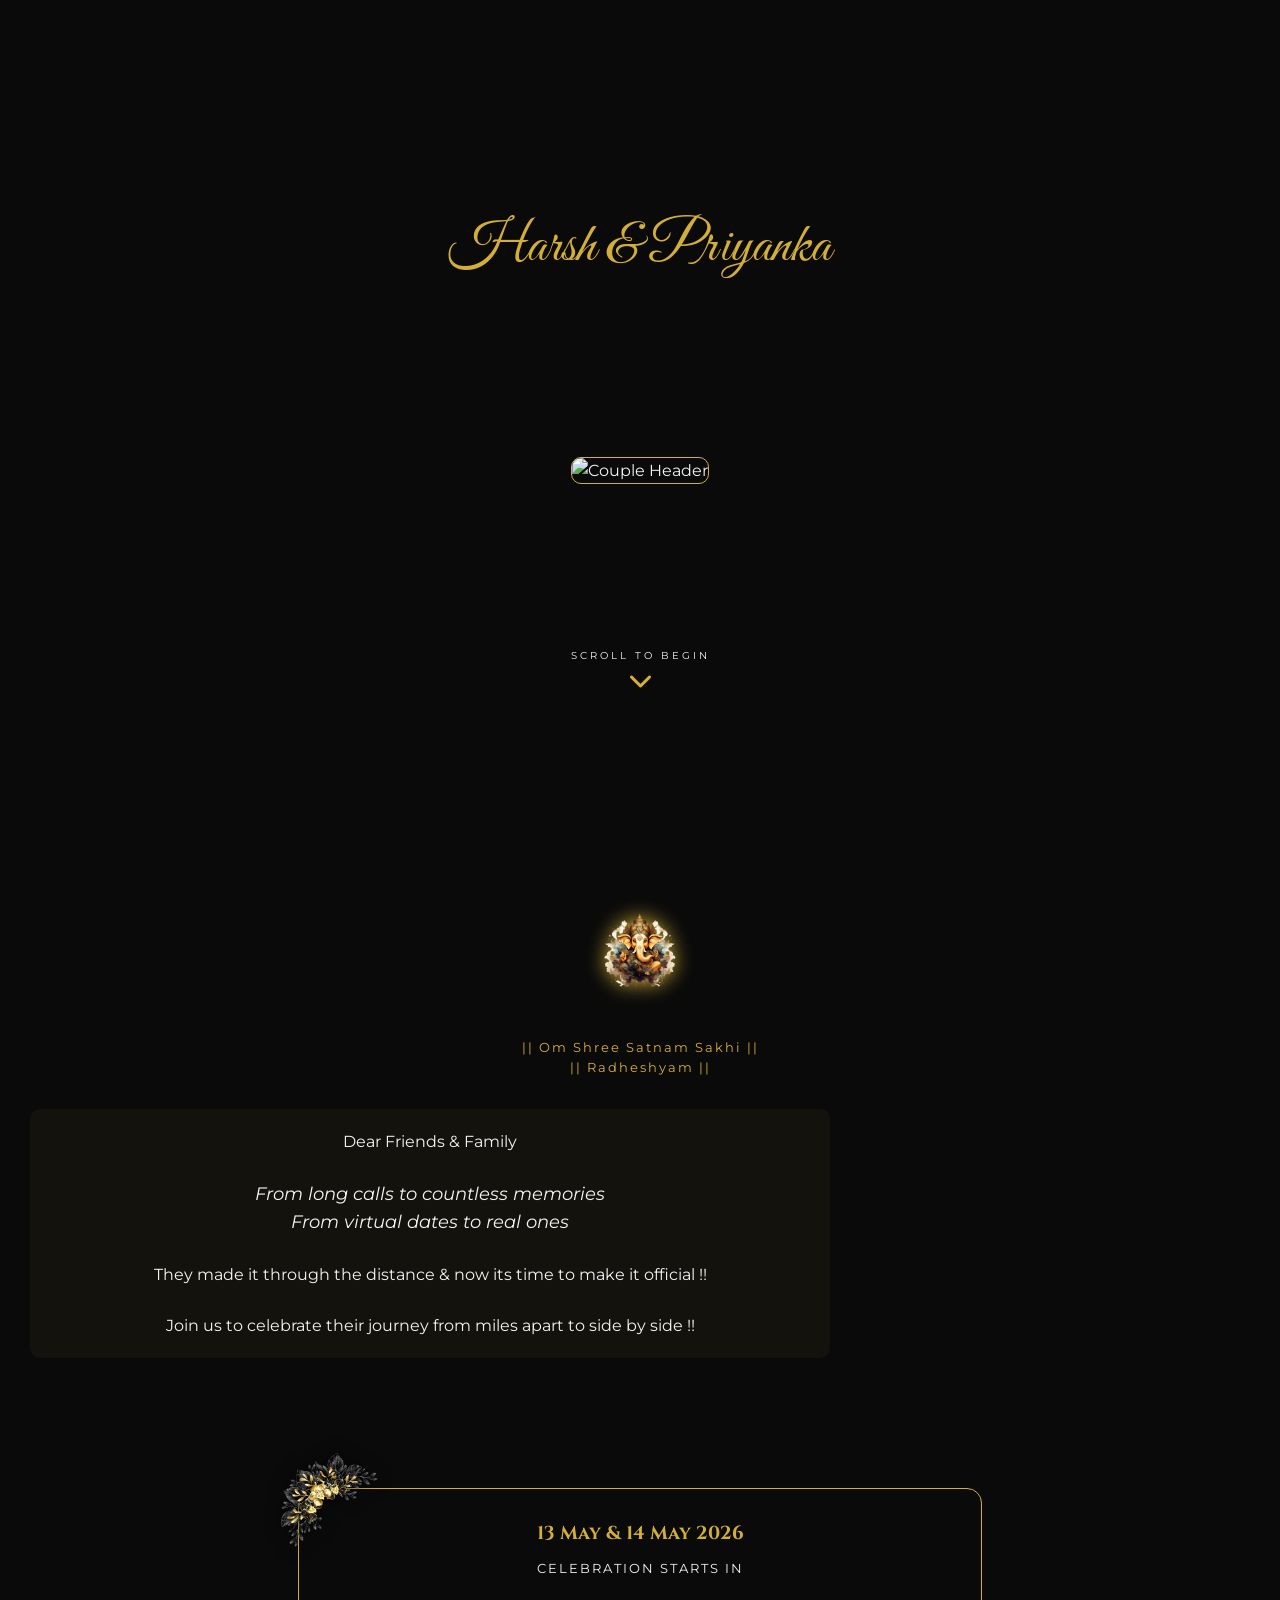
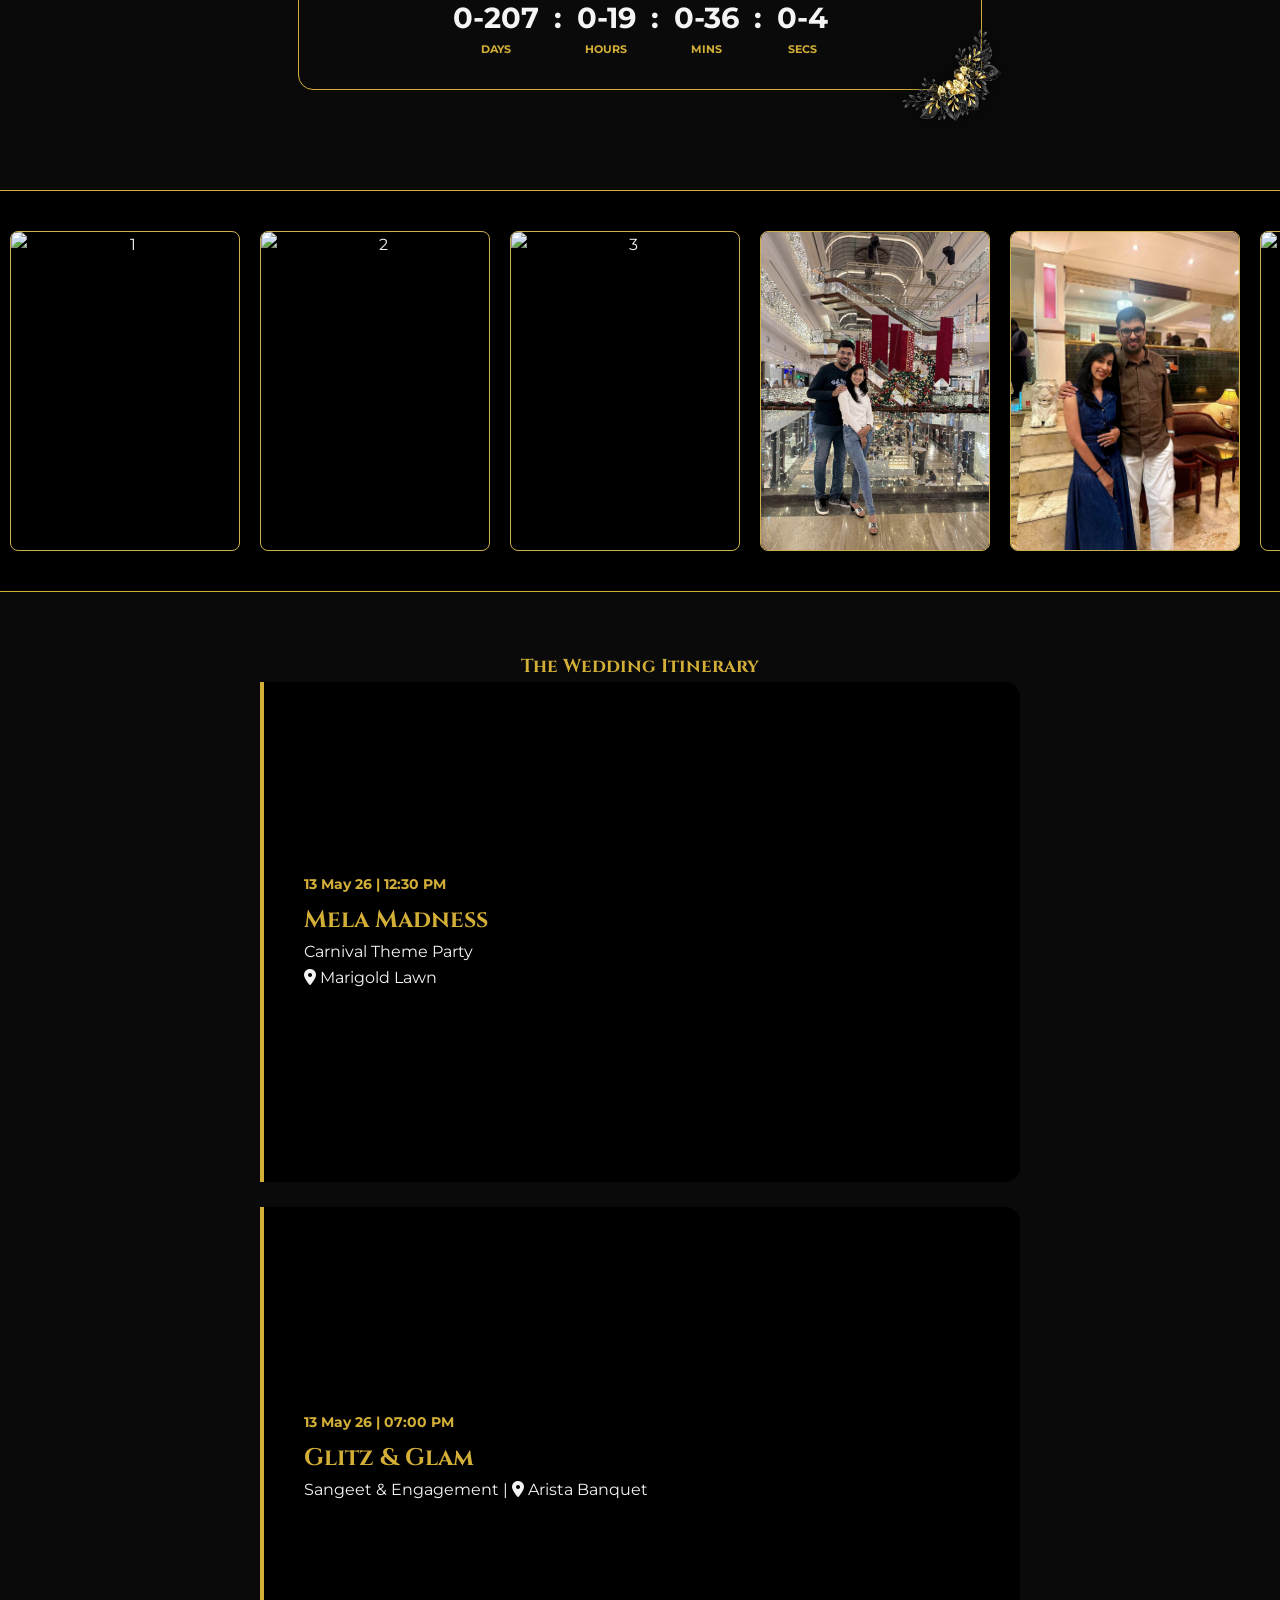
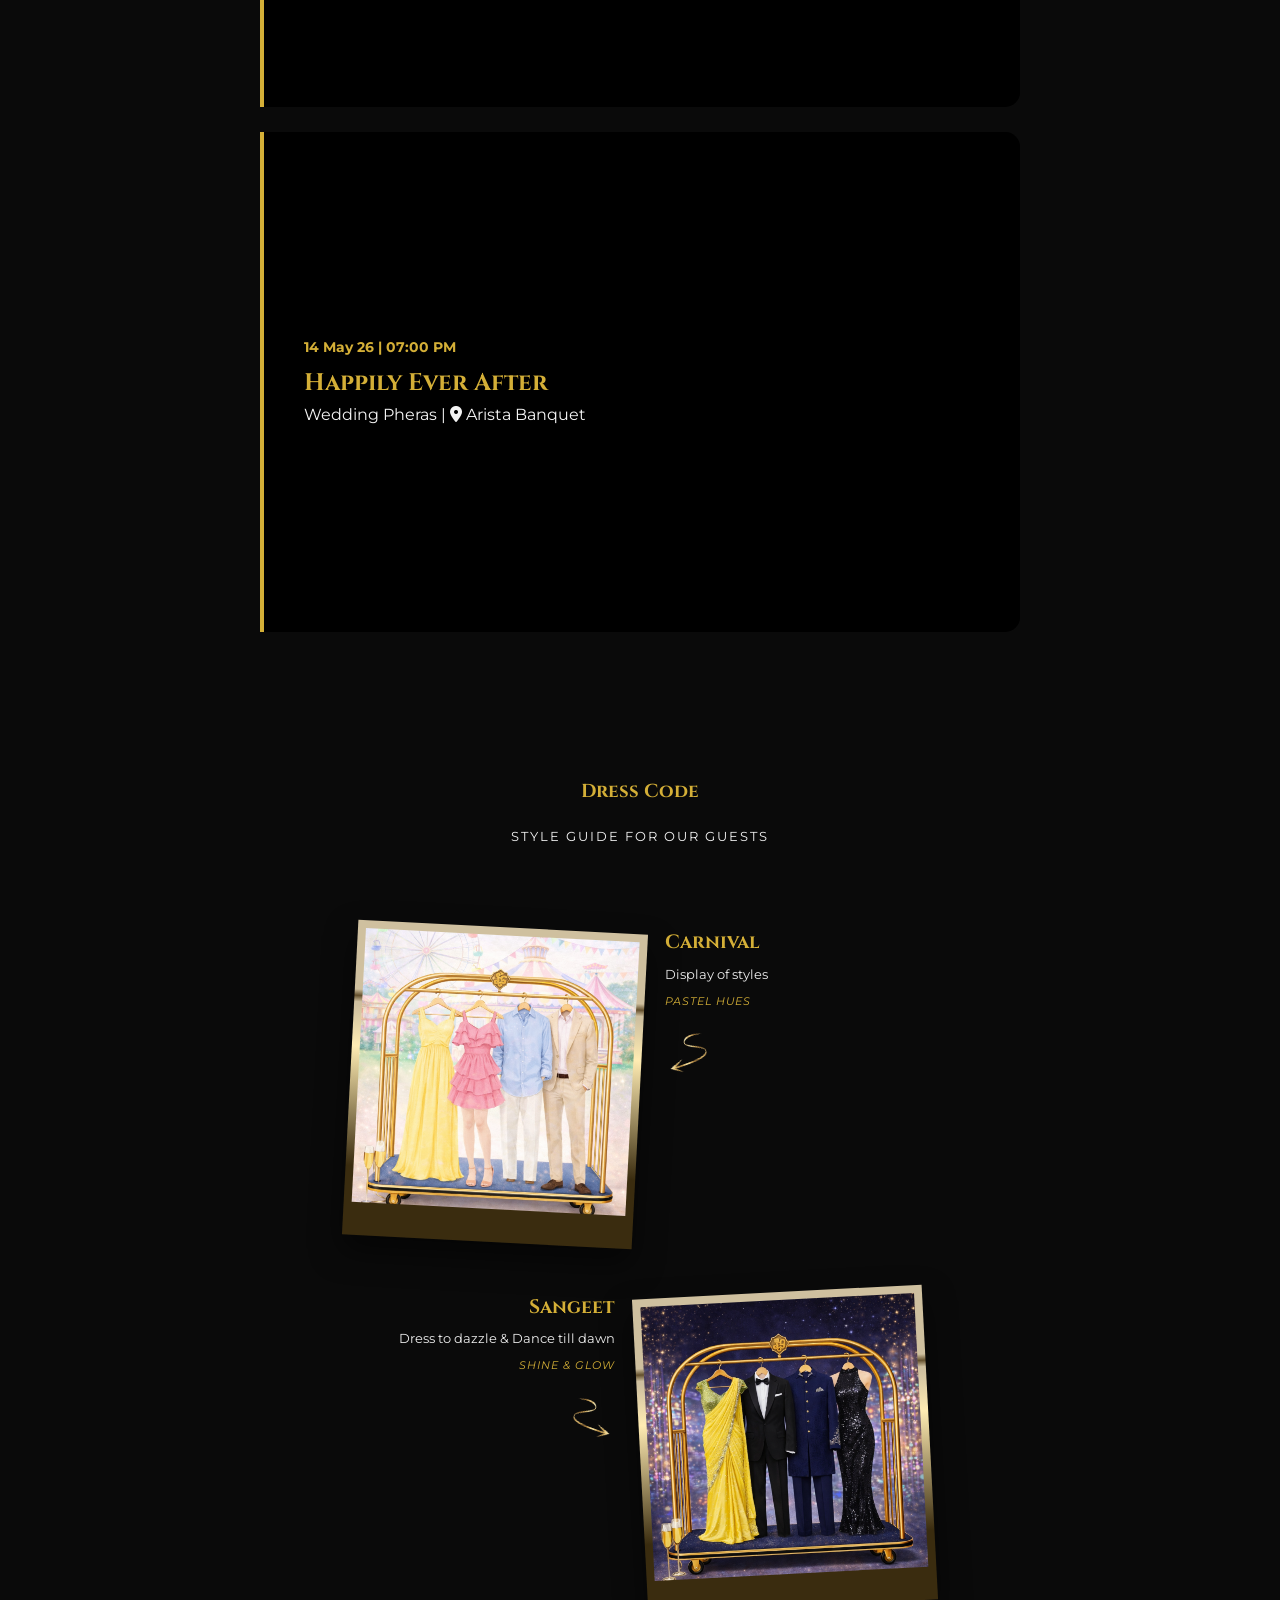
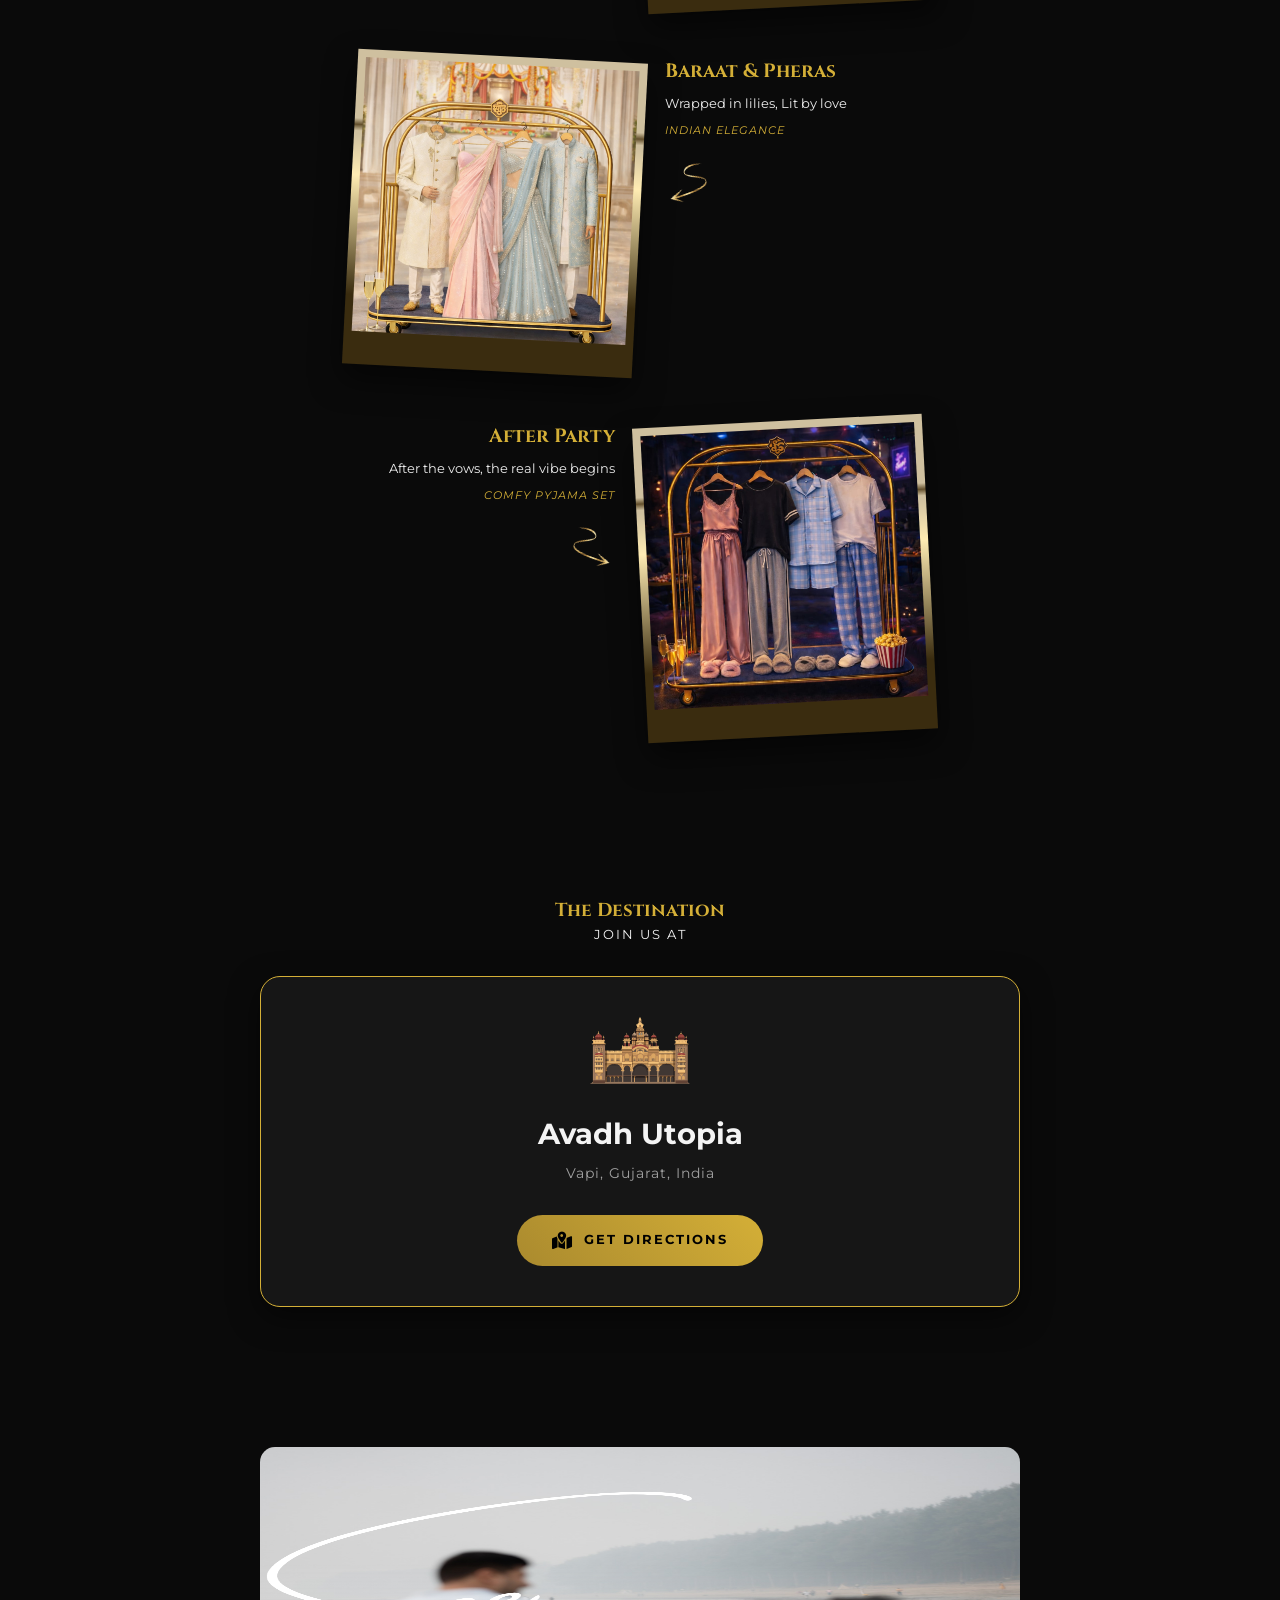
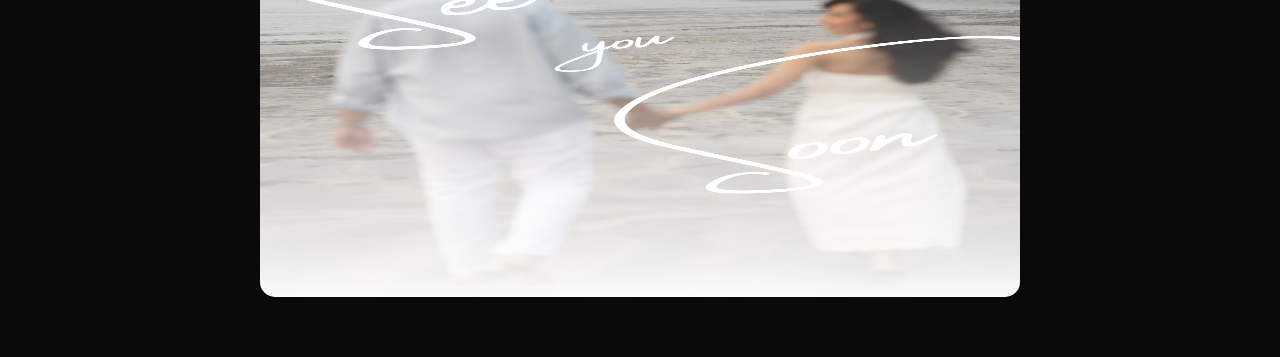
==== commit 2a0993b3: "final Changes" ====
--- a/index.html
+++ b/index.html
@@ -454,6 +454,135 @@
             transform: scaleX(-1) rotate(-110deg);
             margin-top: 20px;
         }
+        .sparkle-container {
+    position: relative;
+    overflow: hidden;
+    padding: 80px 20px;
+    background: rgba(212, 175, 55, 0.03); /* Subtle gold tint */
+    border-radius: 15px;
+}
+
+.heart-container {
+    position: absolute;
+    bottom: 0;
+    left: 0;
+    width: 100%;
+    height: 100%;
+    pointer-events: none;
+    z-index: 1;
+}
+
+.invite-text {
+    position: relative;
+    z-index: 5; /* Ensure text is always on top */
+}
+
+/* The Heart Shape Sparkle */
+.heart-sparkle {
+    position: absolute;
+    bottom: -20px;
+    color: var(--gold);
+    font-size: 1.2rem;
+    text-shadow: 0 0 10px rgba(212, 175, 55, 0.8);
+    opacity: 0;
+    animation: floatUp var(--duration) linear infinite;
+}
+
+@keyframes floatUp {
+    0% {
+        transform: translateY(0) scale(0) rotate(0deg);
+        opacity: 0;
+    }
+    20% {
+        opacity: 0.8;
+        transform: translateY(-20%) scale(1) rotate(15deg);
+    }
+    80% {
+        opacity: 0.6;
+    }
+    100% {
+        transform: translateY(-120vh) scale(0.5) rotate(45deg);
+        opacity: 0;
+    }
+}
+.countdown-container {
+            position: relative;
+            border: 1px solid var(--gold);
+            border-radius: 15px;
+            padding: 30px;
+            margin: 40px auto;
+            max-width: 90%;
+            background: transparent;
+            overflow: visible; /* Important for flowers to overlap */
+            
+
+            
+        }
+
+        .corner-flower {
+            position: absolute;
+            width: 140px;
+            z-index: 10;
+            pointer-events: none;
+            filter: drop-shadow(0 0 8px rgba(0,0,0,0.6));
+        }
+        
+        .top-left { top: -85px; left: -45px; }
+        .bottom-right { bottom: -85px; right: -55px; }
+        /* --- MODERN LOCATION CARD --- */
+.location-card {
+    background: rgba(255, 255, 255, 0.05);
+    border: 1px solid var(--gold);
+    border-radius: 20px;
+    padding: 40px 20px;
+    margin: 20px auto;
+    display: flex;
+    flex-direction: column;
+    align-items: center;
+    gap: 20px;
+    box-shadow: 0 10px 30px rgba(0,0,0,0.5);
+}
+
+.venue-logo img {
+    width: 100px;
+    /* filter: drop-shadow(0 0 5px var(--gold)); */
+}
+
+.venue-info h4 {
+    font-size: 1.8rem;
+    margin-bottom: 5px;
+}
+
+.venue-info p {
+    color: #a0a0a0;
+    font-size: 0.9rem;
+    letter-spacing: 1px;
+}
+
+.map-btn {
+    display: inline-flex;
+    align-items: center;
+    gap: 10px;
+    background: linear-gradient(45deg, var(--dark-gold), var(--gold));
+    color: black;
+    text-decoration: none;
+    padding: 15px 35px;
+    border-radius: 50px;
+    font-weight: 700;
+    font-size: 0.8rem;
+    letter-spacing: 2px;
+    transition: 0.3s transform ease, 0.3s box-shadow ease;
+    margin-top: 10px;
+}
+
+.map-btn:hover {
+    transform: translateY(-3px);
+    box-shadow: 0 5px 15px rgba(212, 175, 55, 0.4);
+}
+
+.map-btn i {
+    font-size: 1.1rem;
+}
     </style>
 </head>
 
@@ -486,8 +615,10 @@
     </div>
 
     <div class="mantra">|| Om Shree Satnam Sakhi || <br>|| Radheshyam ||</div>
-
-    <section id="invite-content">
+    <section id="invite-content" class="sparkle-container">
+    <div id="heart-fountain" class="heart-container"></div>
+    
+    <div class="invite-text">
         <p>Dear Friends & Family</p>
         <br>
         <p style="font-size: 1.1rem; font-style: italic;">
@@ -498,11 +629,15 @@
         <p>They made it through the distance & now its time to make it official !!</p>
         <br>
         <p>Join us to celebrate their journey from miles apart to side by side !!</p>
-    </section>
-
-    <section>
-
+    </div>
+</section>
+    <section class="countdown-section">
+
+        
         <div class="countdown-container">
+            <img src="./assets/images/Untitled_design__5_-removebg-preview.png" class="corner-flower top-left" alt="">
+            <img src="./assets/images/Untitled_design__6_-removebg-preview (1).png" class="corner-flower bottom-right" alt="">
+
             <h3 style="margin-bottom: 10px;">13 May & 14 May 2026</h3>
             <p style="margin-bottom: 15px; text-transform: uppercase; letter-spacing: 2px; font-size: 0.8rem;">
                 Celebration starts in</p>
@@ -585,7 +720,7 @@
 
     </section>
 
-    <section>
+    <section style="overflow: hidden;">
         <h3 style="margin-bottom: 20px;">Dress Code</h3>
         <p style="font-size: 0.8rem; letter-spacing: 2px; margin-bottom: 40px;">STYLE GUIDE FOR OUR GUESTS</p>
 
@@ -652,26 +787,25 @@
             </div>
         </div>
     </section>
-    <section>
-        <h3>Location</h3>
-        <p>Avadh Utopia, Vapi</p>
-        <div class="map-container">
-            <iframe
-                src="https://www.google.com/maps/embed?pb=!1m18!1m12!1m3!1d3744.135763073722!2d72.936657!3d20.315357!2m3!1f0!2f0!3f0!3m2!1i1024!2i768!4f13.1!3m3!1m2!1s0x3be0c2794c48914b%3A0xc622271815147395!2sAvadh%20Utopia%20Vapi!5e0!3m2!1sen!2sin!4v1700000000000"
-                width="100%" height="100%" style="border:0;" allowfullscreen="" loading="lazy"></iframe>
-        </div>
-    </section>
-    <section>
-        <div class="details-grid">
-
-            <div class="detail-item">
-                <h3>RSVP</h3>
-                <p>Rajesh: +91 98765 43210</p>
-                <p>Suman: +91 91234 56789</p>
-            </div>
-        </div>
-        <h3 class="cursive" style="margin-top: 40px; font-size: 3rem;">See You Soon!</h3>
-    </section>
+   <section>
+    <h3 data-aos="fade-up">The Destination</h3>
+    <p style="font-size: 0.8rem; letter-spacing: 2px; margin-bottom: 30px;">JOIN US AT</p>
+    
+    <div class="location-card" data-aos="zoom-in">
+        <div class="venue-logo">
+            <img src="./assets/images/Vector-Palace-PNG-Download-Image.png" alt="Venue Logo">
+        </div>
+        <div class="venue-info">
+            <h4>Avadh Utopia</h4>
+            <p>Vapi, Gujarat, India</p>
+        </div>
+        <a href="https://maps.app.goo.gl/YourActualGoogleMapsLinkHere" target="_blank" class="map-btn">
+            <i class="fas fa-map-marked-alt"></i>
+            GET DIRECTIONS
+        </a>
+    </div>
+</section>
+    
 
     <section>
 
@@ -689,6 +823,33 @@
   });
 </script>
     <script>
+        function createHeart() {
+    const container = document.getElementById('heart-fountain');
+    const heart = document.createElement('div');
+    
+    // Use the FontAwesome heart icon
+    heart.innerHTML = '<i class="fas fa-heart"></i>';
+    heart.className = 'heart-sparkle';
+    
+    // Randomize position and timing
+    const startPos = Math.random() * 100; // Left to Right
+    const duration = 3 + Math.random() * 4; // 3 to 7 seconds
+    const size = 10 + Math.random() * 15; // 10px to 25px
+    
+    heart.style.left = startPos + '%';
+    heart.style.setProperty('--duration', duration + 's');
+    heart.style.fontSize = size + 'px';
+    
+    container.appendChild(heart);
+    
+    // Remove heart after animation to keep the page fast
+    setTimeout(() => {
+        heart.remove();
+    }, duration * 1000);
+}
+
+// Start the fountain
+setInterval(createHeart, 400);
         const targetDate = new Date("May 13, 2026 12:30:00").getTime();
         function updateCountdown() {
             const now = new Date().getTime();
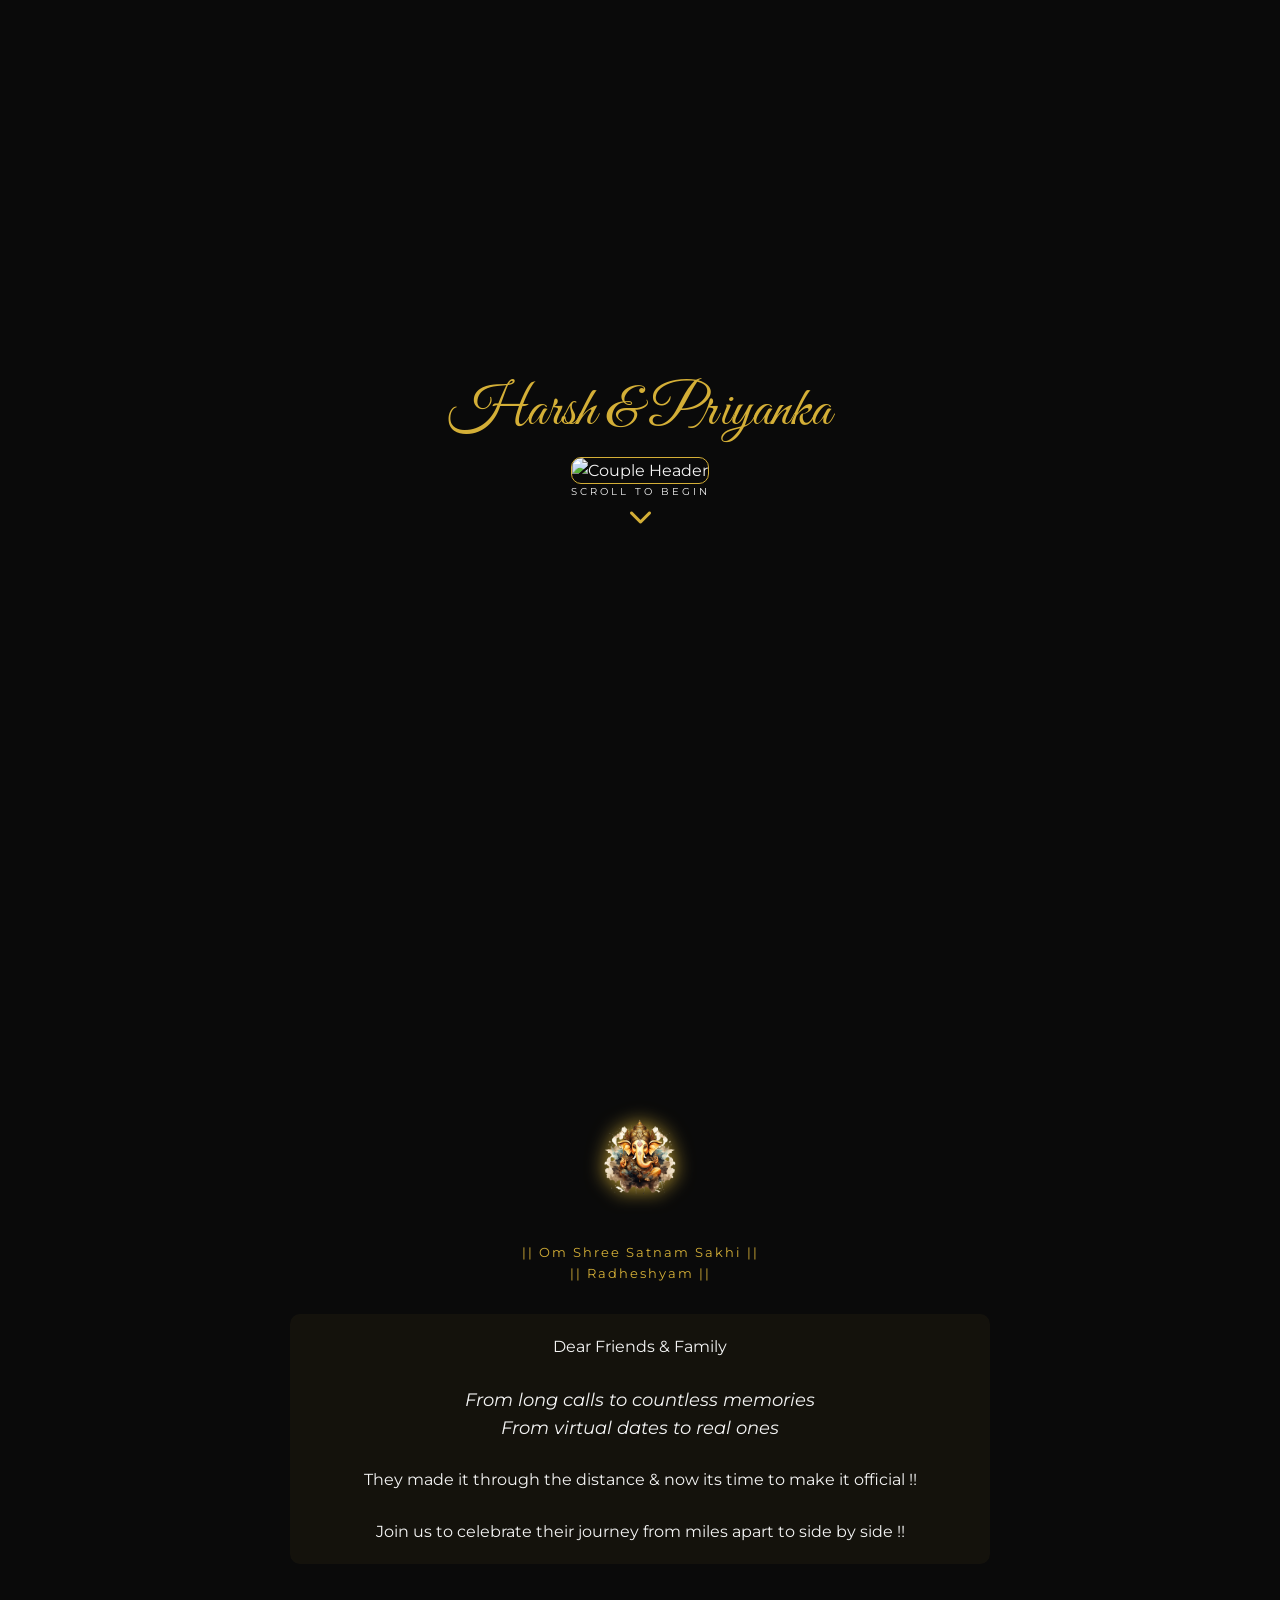
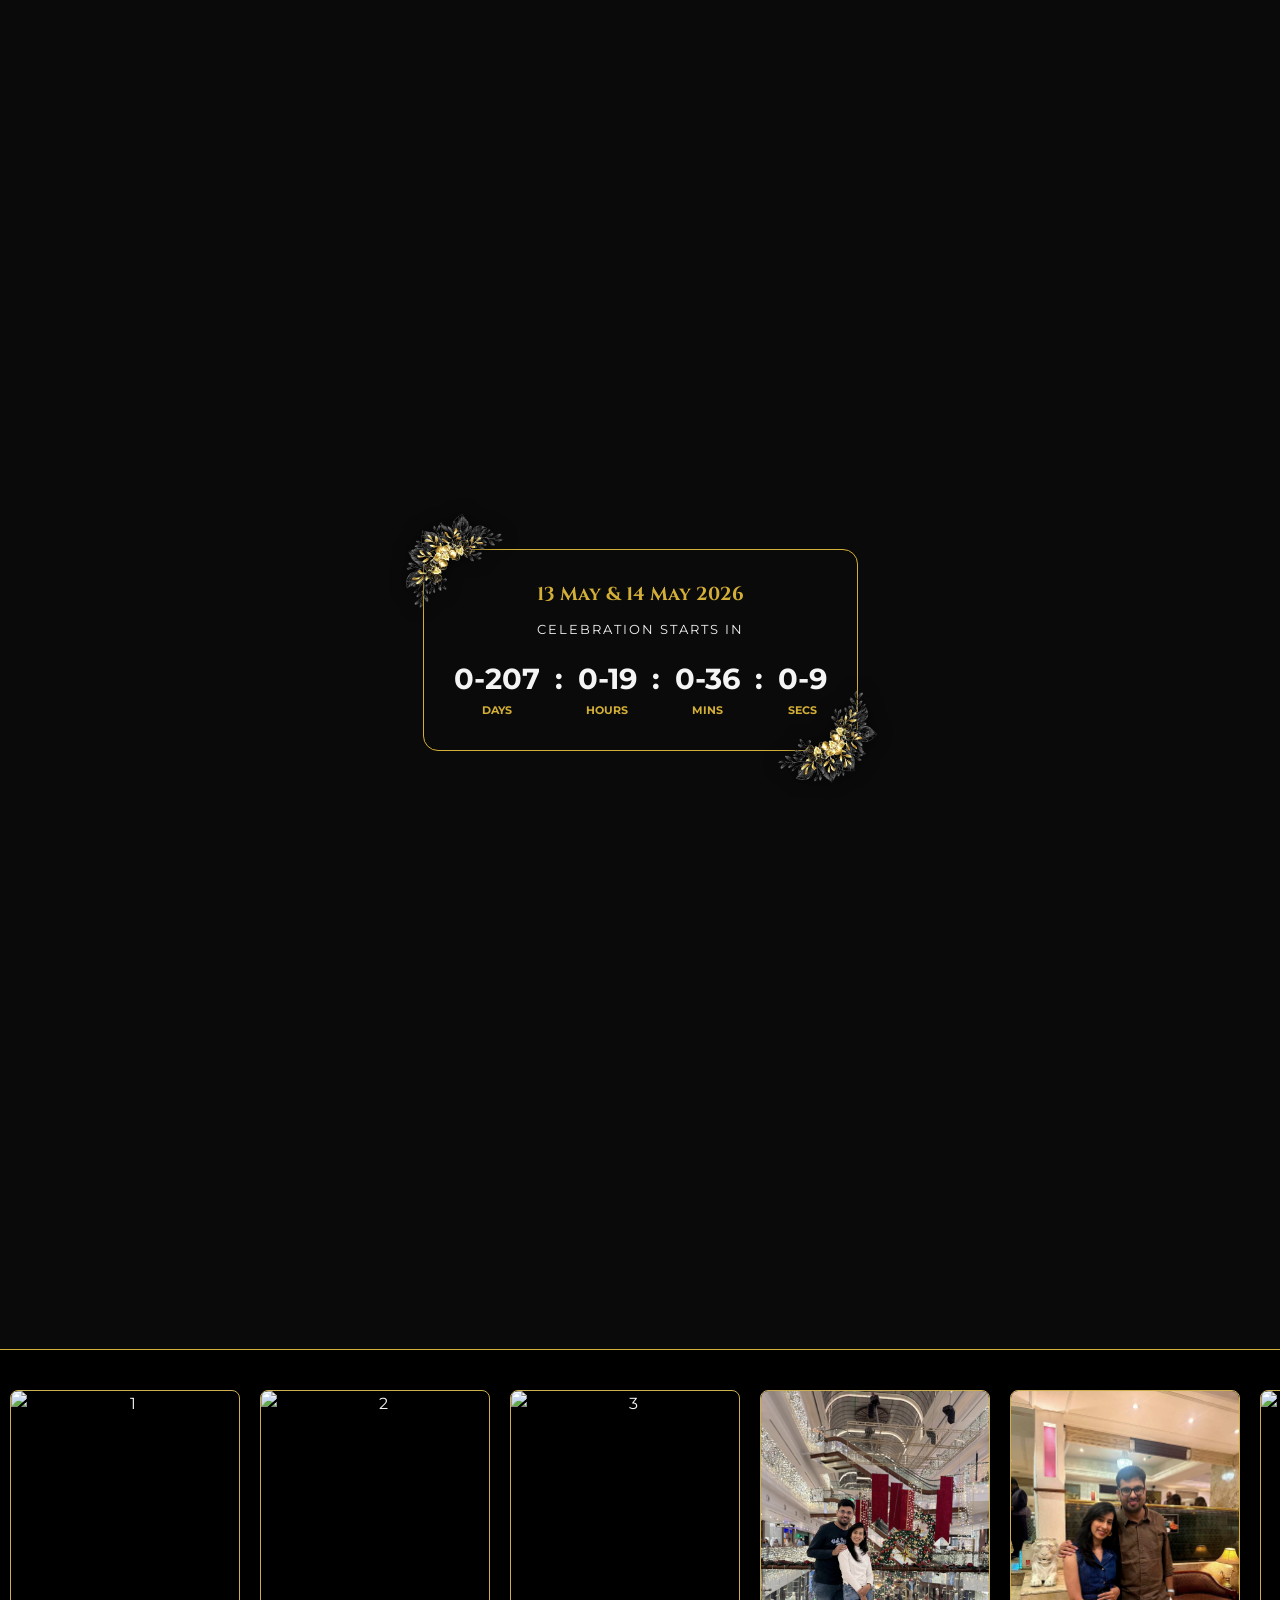
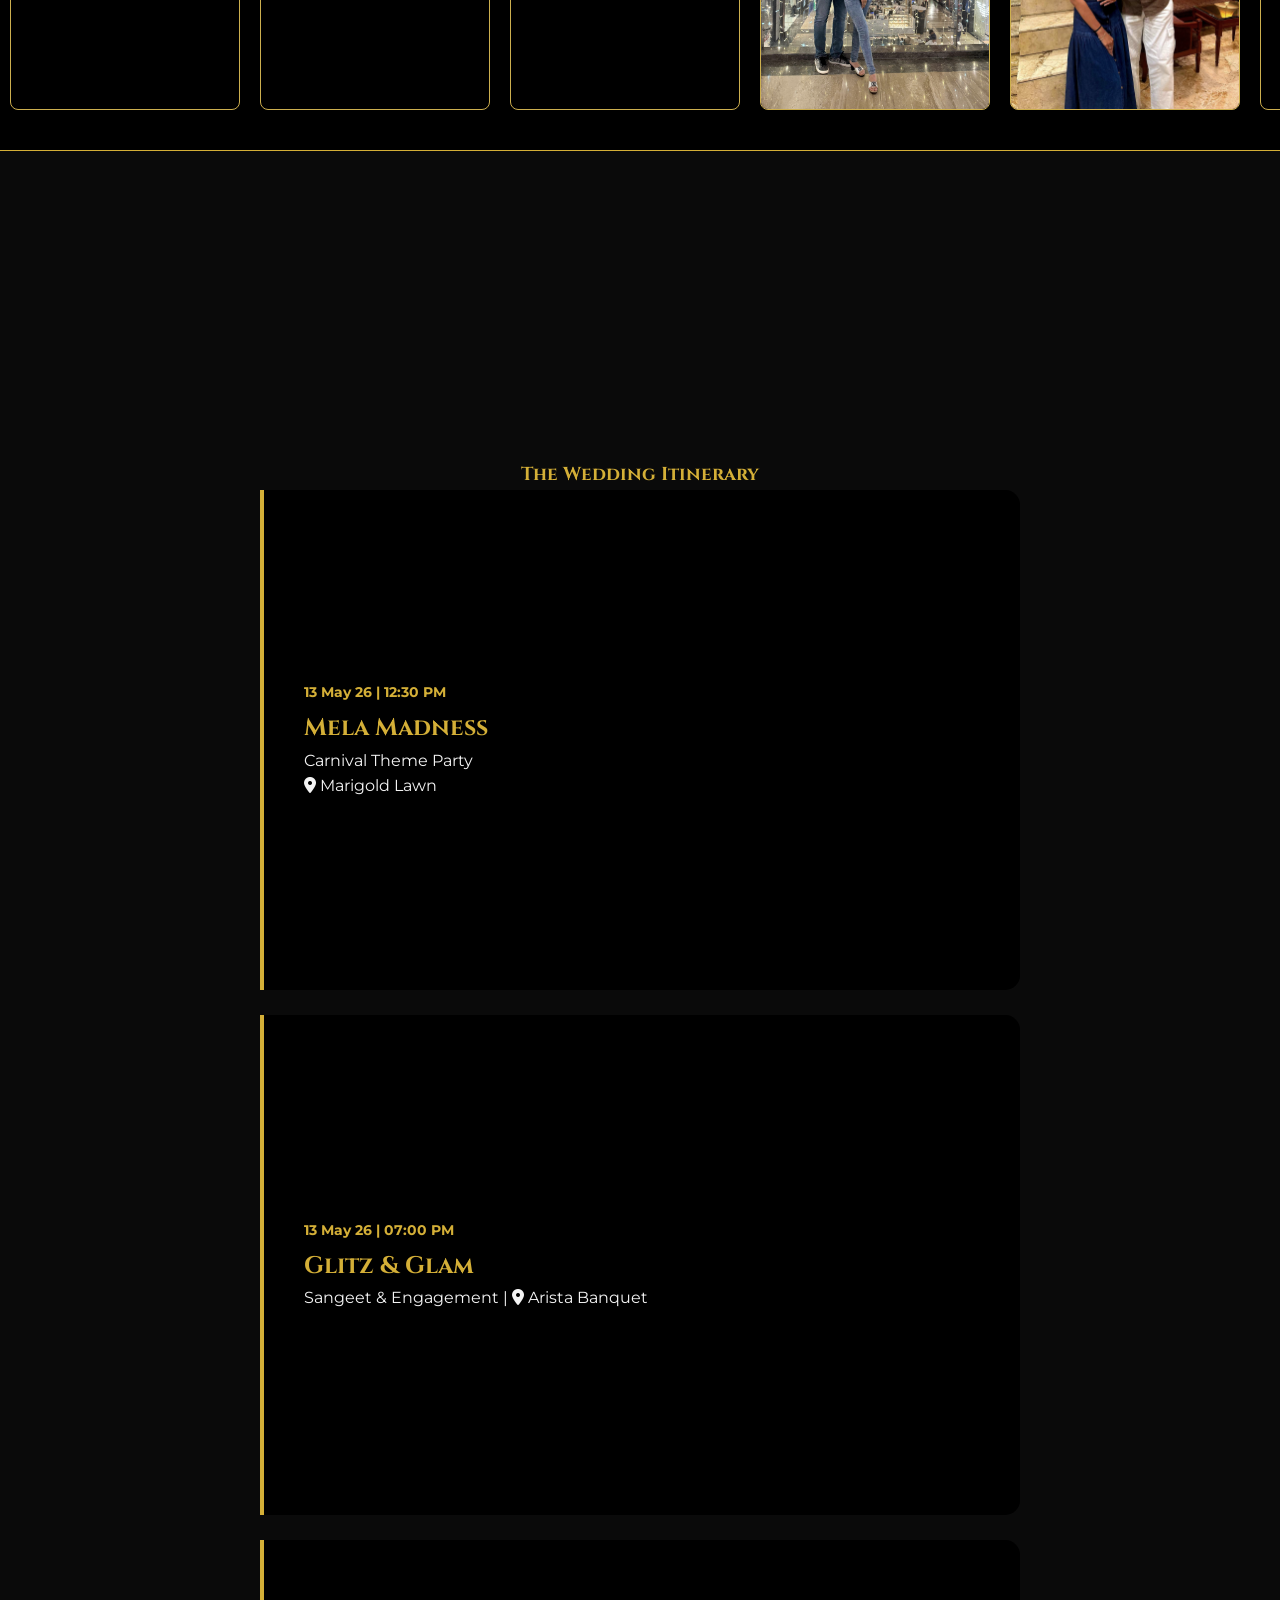
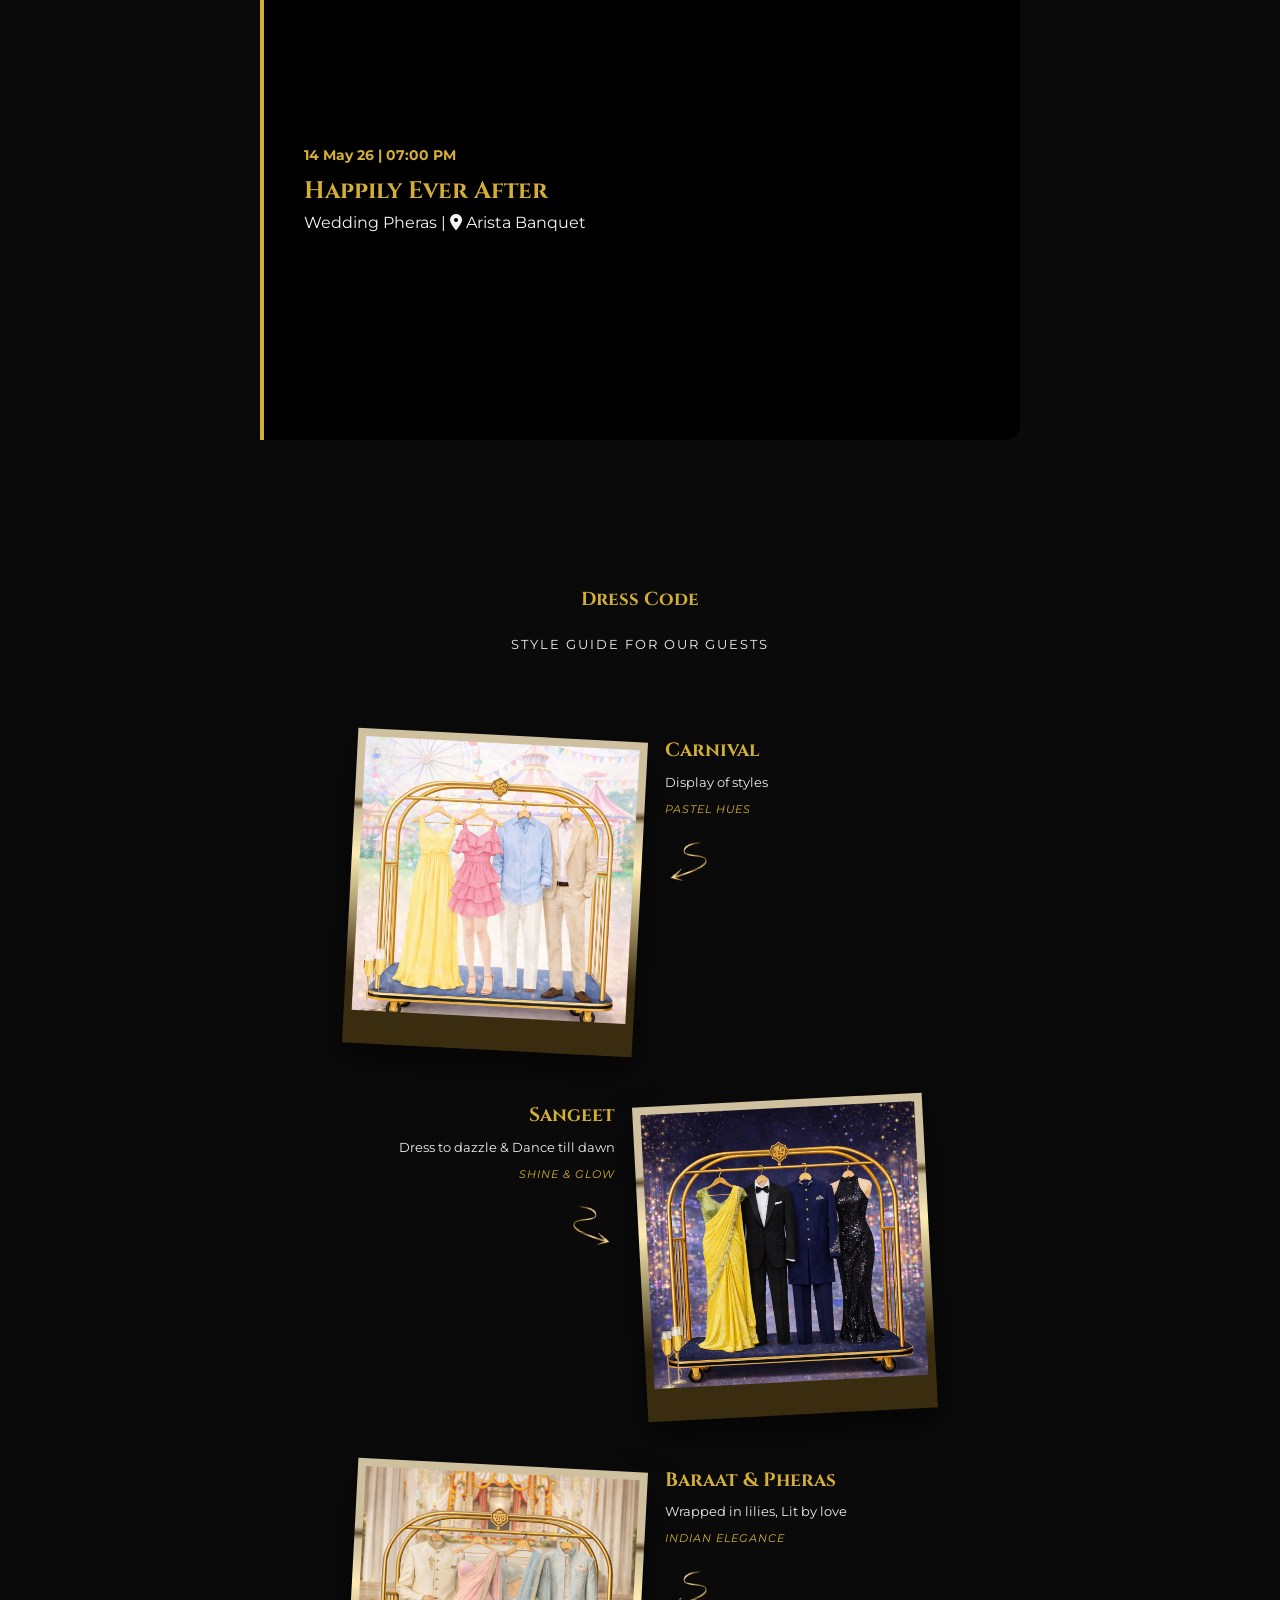
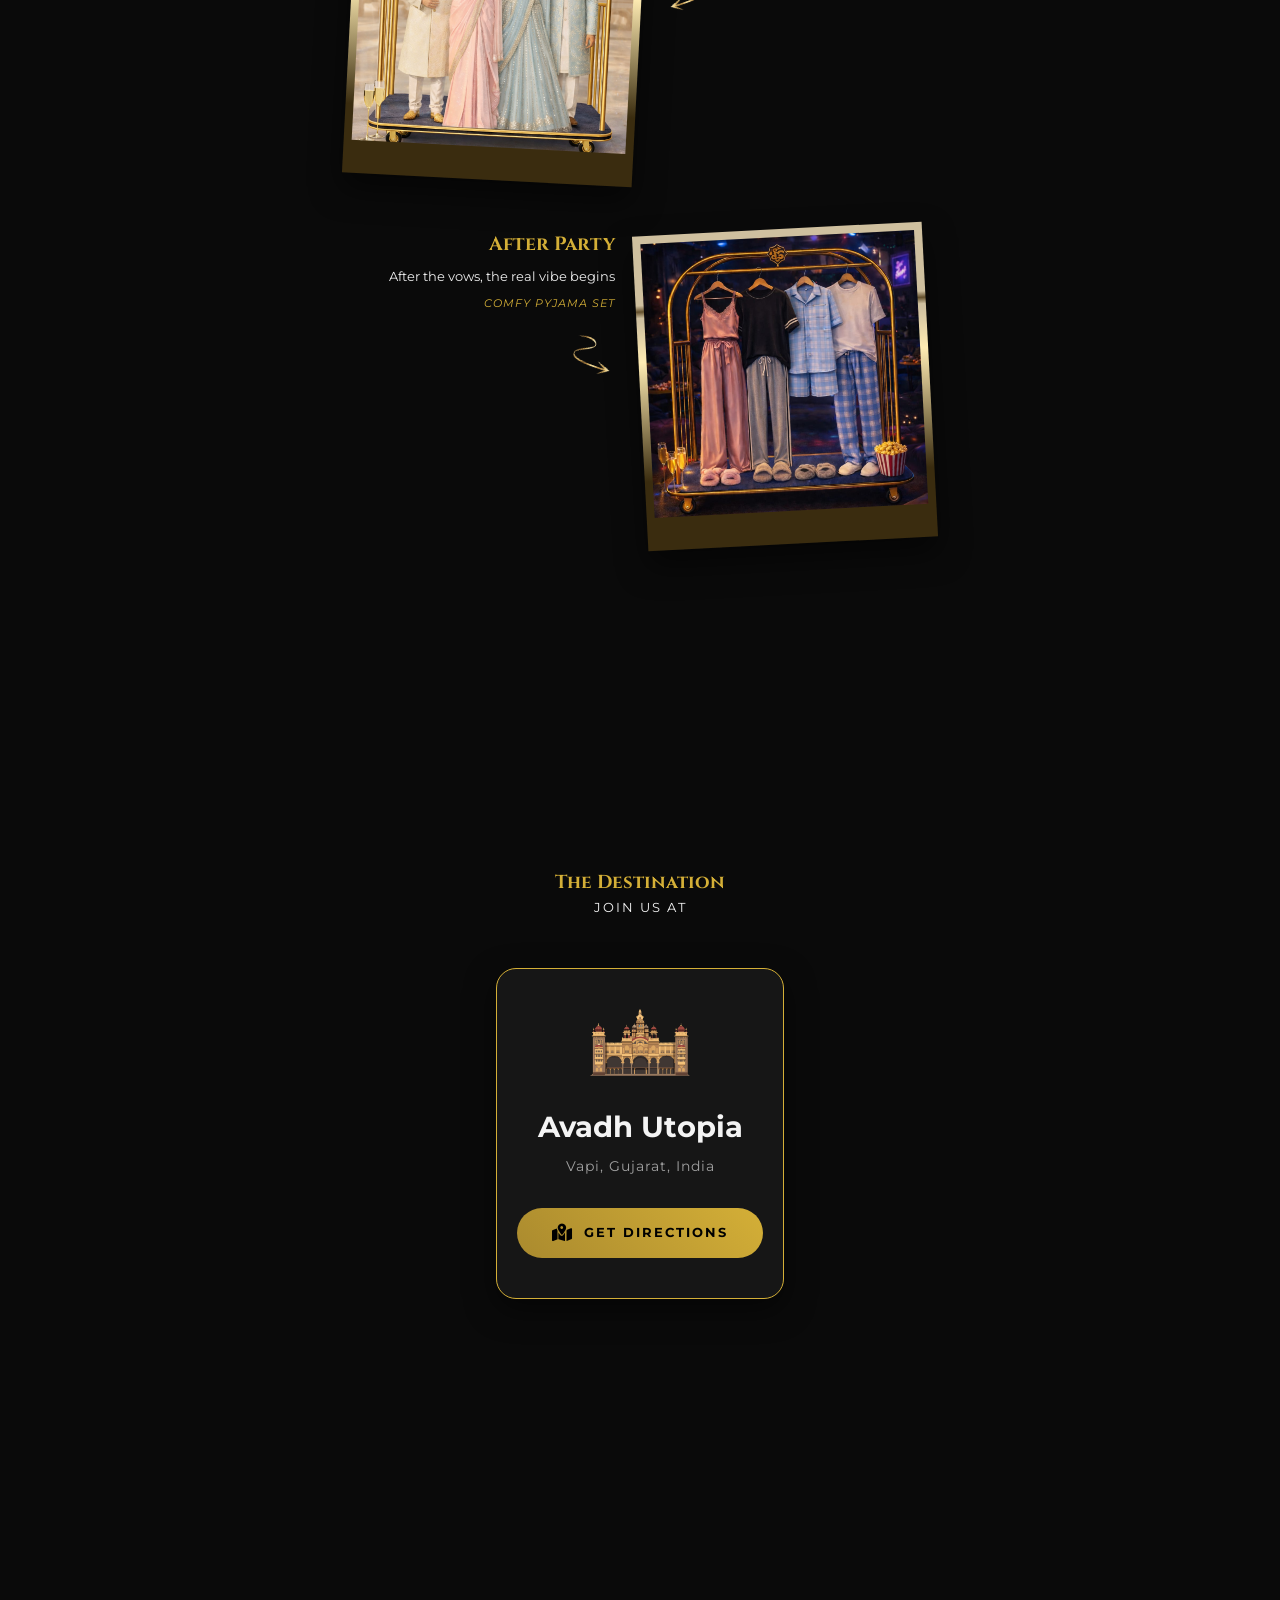
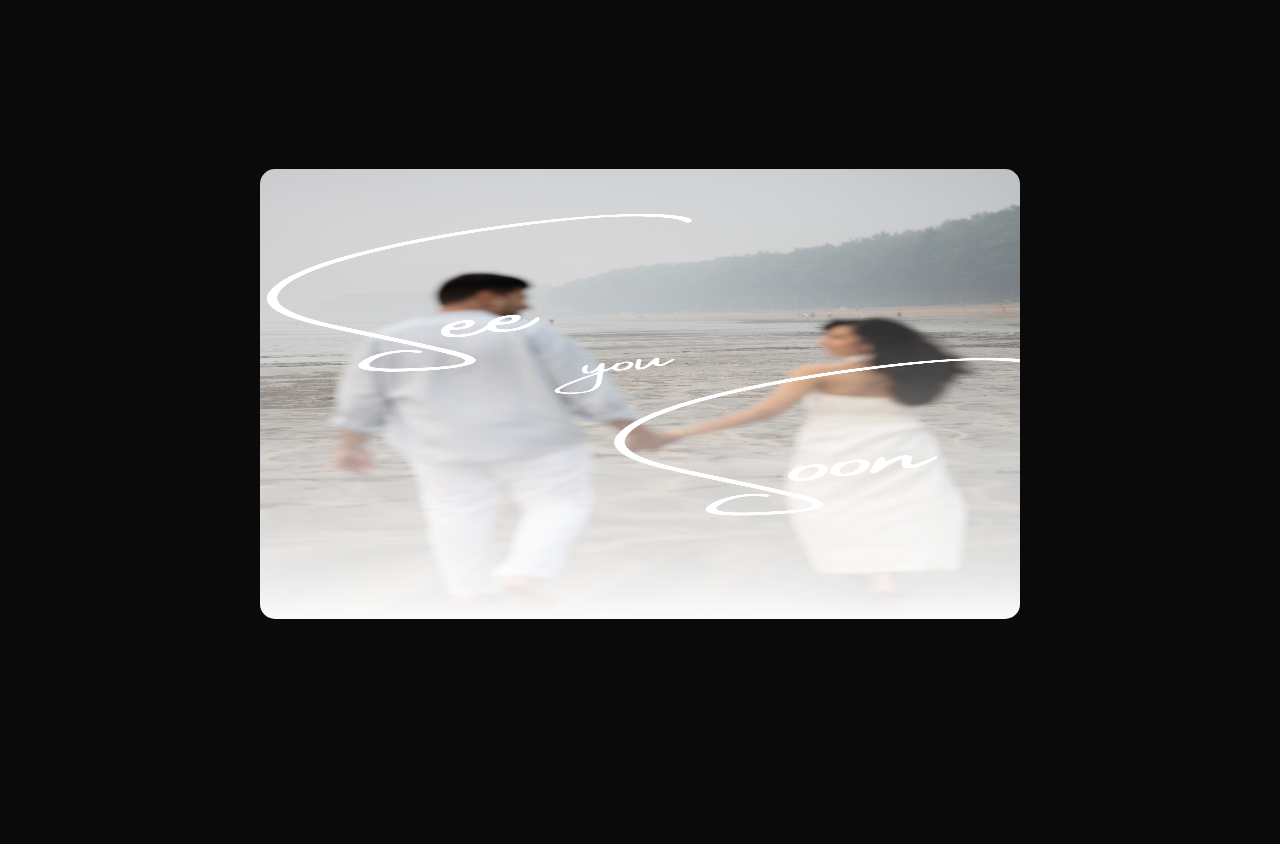
==== commit e95db288: "Full Screen" ====
--- a/index.html
+++ b/index.html
@@ -444,68 +444,77 @@
                 font-size: 0.75rem;
             }
         }
-        .arrow img{
+
+        .arrow img {
             height: 50px;
             transform: scaleX(-1) rotate(110deg);
             margin-top: 20px;
         }
-        .arrow2 img{
-             height: 50px;
+
+        .arrow2 img {
+            height: 50px;
             transform: scaleX(-1) rotate(-110deg);
             margin-top: 20px;
         }
+
         .sparkle-container {
-    position: relative;
-    overflow: hidden;
-    padding: 80px 20px;
-    background: rgba(212, 175, 55, 0.03); /* Subtle gold tint */
-    border-radius: 15px;
-}
-
-.heart-container {
-    position: absolute;
-    bottom: 0;
-    left: 0;
-    width: 100%;
-    height: 100%;
-    pointer-events: none;
-    z-index: 1;
-}
-
-.invite-text {
-    position: relative;
-    z-index: 5; /* Ensure text is always on top */
-}
-
-/* The Heart Shape Sparkle */
-.heart-sparkle {
-    position: absolute;
-    bottom: -20px;
-    color: var(--gold);
-    font-size: 1.2rem;
-    text-shadow: 0 0 10px rgba(212, 175, 55, 0.8);
-    opacity: 0;
-    animation: floatUp var(--duration) linear infinite;
-}
-
-@keyframes floatUp {
-    0% {
-        transform: translateY(0) scale(0) rotate(0deg);
-        opacity: 0;
-    }
-    20% {
-        opacity: 0.8;
-        transform: translateY(-20%) scale(1) rotate(15deg);
-    }
-    80% {
-        opacity: 0.6;
-    }
-    100% {
-        transform: translateY(-120vh) scale(0.5) rotate(45deg);
-        opacity: 0;
-    }
-}
-.countdown-container {
+            position: relative;
+            overflow: hidden;
+            padding: 80px 20px;
+            background: rgba(212, 175, 55, 0.03);
+            /* Subtle gold tint */
+            border-radius: 15px;
+        }
+
+        .heart-container {
+            position: absolute;
+            bottom: 0;
+            left: 0;
+            width: 100%;
+            height: 100%;
+            pointer-events: none;
+            z-index: 1;
+        }
+
+        .invite-text {
+            position: relative;
+            z-index: 5;
+            /* Ensure text is always on top */
+        }
+
+        /* The Heart Shape Sparkle */
+        .heart-sparkle {
+            position: absolute;
+            bottom: -20px;
+            color: var(--gold);
+            font-size: 1.2rem;
+            text-shadow: 0 0 10px rgba(212, 175, 55, 0.8);
+            opacity: 0;
+            animation: floatUp var(--duration) linear infinite;
+        }
+
+        @keyframes floatUp {
+            0% {
+                transform: translateY(0) scale(0) rotate(0deg);
+                opacity: 0;
+            }
+
+            20% {
+                opacity: 0.8;
+                transform: translateY(-20%) scale(1) rotate(15deg);
+            }
+
+            80% {
+                opacity: 0.6;
+            }
+
+            100% {
+                transform: translateY(-120vh) scale(0.5) rotate(45deg);
+                opacity: 0;
+            }
+        }
+
+        .countdown-container {
             position: relative;
             border: 1px solid var(--gold);
             border-radius: 15px;
@@ -513,10 +522,11 @@
             margin: 40px auto;
             max-width: 90%;
             background: transparent;
-            overflow: visible; /* Important for flowers to overlap */
-            
-
-            
+            overflow: visible;
+            /* Important for flowers to overlap */
+
+
+
         }
 
         .corner-flower {
@@ -524,71 +534,96 @@
             width: 140px;
             z-index: 10;
             pointer-events: none;
-            filter: drop-shadow(0 0 8px rgba(0,0,0,0.6));
-        }
-        
-        .top-left { top: -85px; left: -45px; }
-        .bottom-right { bottom: -85px; right: -55px; }
+            filter: drop-shadow(0 0 8px rgba(0, 0, 0, 0.6));
+        }
+
+        .top-left {
+            top: -85px;
+            left: -45px;
+        }
+
+        .bottom-right {
+            bottom: -85px;
+            right: -55px;
+        }
+
         /* --- MODERN LOCATION CARD --- */
-.location-card {
-    background: rgba(255, 255, 255, 0.05);
-    border: 1px solid var(--gold);
-    border-radius: 20px;
-    padding: 40px 20px;
-    margin: 20px auto;
-    display: flex;
-    flex-direction: column;
-    align-items: center;
-    gap: 20px;
-    box-shadow: 0 10px 30px rgba(0,0,0,0.5);
+        .location-card {
+            background: rgba(255, 255, 255, 0.05);
+            border: 1px solid var(--gold);
+            border-radius: 20px;
+            padding: 40px 20px;
+            margin: 20px auto;
+            display: flex;
+            flex-direction: column;
+            align-items: center;
+            gap: 20px;
+            box-shadow: 0 10px 30px rgba(0, 0, 0, 0.5);
+        }
+
+        .venue-logo img {
+            width: 100px;
+            /* filter: drop-shadow(0 0 5px var(--gold)); */
+        }
+
+        .venue-info h4 {
+            font-size: 1.8rem;
+            margin-bottom: 5px;
+        }
+
+        .venue-info p {
+            color: #a0a0a0;
+            font-size: 0.9rem;
+            letter-spacing: 1px;
+        }
+
+        .map-btn {
+            display: inline-flex;
+            align-items: center;
+            gap: 10px;
+            background: linear-gradient(45deg, var(--dark-gold), var(--gold));
+            color: black;
+            text-decoration: none;
+            padding: 15px 35px;
+            border-radius: 50px;
+            font-weight: 700;
+            font-size: 0.8rem;
+            letter-spacing: 2px;
+            transition: 0.3s transform ease, 0.3s box-shadow ease;
+            margin-top: 10px;
+        }
+
+        .map-btn:hover {
+            transform: translateY(-3px);
+            box-shadow: 0 5px 15px rgba(212, 175, 55, 0.4);
+        }
+
+        .map-btn i {
+            font-size: 1.1rem;
+        }
+        html {
+  scroll-behavior: smooth;
 }
 
-.venue-logo img {
-    width: 100px;
-    /* filter: drop-shadow(0 0 5px var(--gold)); */
+body {
+  scroll-snap-type: y mandatory;
+  overflow-y: scroll;
 }
 
-.venue-info h4 {
-    font-size: 1.8rem;
-    margin-bottom: 5px;
-}
-
-.venue-info p {
-    color: #a0a0a0;
-    font-size: 0.9rem;
-    letter-spacing: 1px;
-}
-
-.map-btn {
-    display: inline-flex;
-    align-items: center;
-    gap: 10px;
-    background: linear-gradient(45deg, var(--dark-gold), var(--gold));
-    color: black;
-    text-decoration: none;
-    padding: 15px 35px;
-    border-radius: 50px;
-    font-weight: 700;
-    font-size: 0.8rem;
-    letter-spacing: 2px;
-    transition: 0.3s transform ease, 0.3s box-shadow ease;
-    margin-top: 10px;
-}
-
-.map-btn:hover {
-    transform: translateY(-3px);
-    box-shadow: 0 5px 15px rgba(212, 175, 55, 0.4);
-}
-
-.map-btn i {
-    font-size: 1.1rem;
+.full-screen-section {
+  min-height: 100vh;
+  scroll-snap-align: start;
+
+  display: flex;
+  flex-direction: column;
+  justify-content: center;
 }
     </style>
 </head>
 
 <body>
 
-    <section class="hero">
+    <section class="hero full-screen-section" >
         <div class="hero-top">
             <!-- <h2 class="cursive" style="font-weight: 100;">Harsh & Priyanka</h2> -->
             <h2 class="cursive" data-aos="fade-up" style="font-weight: 100;">Harsh & Priyanka</h2>
@@ -602,41 +637,44 @@
 
         </div>
 
-        <div class="scroll-down" onclick="window.scrollBy({top: window.innerHeight, behavior: 'smooth'})">
+        <div class="scroll-down" >
             <p style="font-size: 0.6rem; letter-spacing: 3px; text-transform: uppercase; margin-bottom: 5px;">Scroll
                 to Begin</p>
             <i class="fas fa-chevron-down"></i>
         </div>
     </section>
 
-
-    <div class="ganpatilogo">
-        <img src="./assets/images/गणपती-removebg-preview.png" alt="Ganpati Icon">
-    </div>
-
-    <div class="mantra">|| Om Shree Satnam Sakhi || <br>|| Radheshyam ||</div>
-    <section id="invite-content" class="sparkle-container">
-    <div id="heart-fountain" class="heart-container"></div>
-    
-    <div class="invite-text">
-        <p>Dear Friends & Family</p>
-        <br>
-        <p style="font-size: 1.1rem; font-style: italic;">
-            From long calls to countless memories<br>
-            From virtual dates to real ones
-        </p>
-        <br>
-        <p>They made it through the distance & now its time to make it official !!</p>
-        <br>
-        <p>Join us to celebrate their journey from miles apart to side by side !!</p>
-    </div>
-</section>
-    <section class="countdown-section">
-
-        
+    <section class="full-screen-section">
+        <div class="ganpatilogo">
+            <img src="./assets/images/गणपती-removebg-preview.png" alt="Ganpati Icon">
+        </div>
+
+        <div class="mantra">|| Om Shree Satnam Sakhi || <br>|| Radheshyam ||</div>
+        <section id="invite-content" class="sparkle-container">
+            <div id="heart-fountain" class="heart-container"></div>
+
+            <div class="invite-text">
+                <p>Dear Friends & Family</p>
+                <br>
+                <p style="font-size: 1.1rem; font-style: italic;">
+                    From long calls to countless memories<br>
+                    From virtual dates to real ones
+                </p>
+                <br>
+                <p>They made it through the distance & now its time to make it official !!</p>
+                <br>
+                <p>Join us to celebrate their journey from miles apart to side by side !!</p>
+            </div>
+        </section>
+    </section>
+
+    <section class="countdown-section full-screen-section">
+
+
         <div class="countdown-container">
             <img src="./assets/images/Untitled_design__5_-removebg-preview.png" class="corner-flower top-left" alt="">
-            <img src="./assets/images/Untitled_design__6_-removebg-preview (1).png" class="corner-flower bottom-right" alt="">
+            <img src="./assets/images/Untitled_design__6_-removebg-preview (1).png" class="corner-flower bottom-right"
+                alt="">
 
             <h3 style="margin-bottom: 10px;">13 May & 14 May 2026</h3>
             <p style="margin-bottom: 15px; text-transform: uppercase; letter-spacing: 2px; font-size: 0.8rem;">
@@ -662,28 +700,31 @@
         </div>
     </section>
 
-    <div class="marquee-container">
-        <div class="marquee-content">
-            <img src="./assets/images/Edited-127.JPG.jpeg" alt="1"><img src="./assets/images/Edited-23.JPG.jpeg"
-                alt="2">
-            <img src="./assets/images/Edited-55.JPG.jpeg" alt="3"><img
-                src="./assets/images/IMG-20251231-WA0125.jpg.jpeg" alt="4">
-            <img src="./assets/images/IMG-20260223-WA0010(1).jpg.jpeg" alt="5"><img
-                src="./assets/images/IMG_1203 (1).JPG.jpeg" alt="6">
-            <img src="./assets/images/Edited-127.JPG.jpeg" alt="1"><img src="./assets/images/Edited-23.JPG.jpeg"
-                alt="2">
-            <img src="./assets/images/Edited-55.JPG.jpeg" alt="3"><img
-                src="./assets/images/IMG-20251231-WA0125.jpg.jpeg" alt="4">
-            <img src="./assets/images/IMG-20260223-WA0010(1).jpg.jpeg" alt="5"><img
-                src="./assets/images/IMG_1203 (1).JPG.jpeg" alt="6">
-        </div>
-    </div>
+    <section class="full-screen-section">
+        <div class="marquee-container">
+            <div class="marquee-content">
+                <img src="./assets/images/Edited-127.JPG.jpeg" alt="1"><img src="./assets/images/Edited-23.JPG.jpeg"
+                    alt="2">
+                <img src="./assets/images/Edited-55.JPG.jpeg" alt="3"><img
+                    src="./assets/images/IMG-20251231-WA0125.jpg.jpeg" alt="4">
+                <img src="./assets/images/IMG-20260223-WA0010(1).jpg.jpeg" alt="5"><img
+                    src="./assets/images/IMG_1203 (1).JPG.jpeg" alt="6">
+                <img src="./assets/images/Edited-127.JPG.jpeg" alt="1"><img src="./assets/images/Edited-23.JPG.jpeg"
+                    alt="2">
+                <img src="./assets/images/Edited-55.JPG.jpeg" alt="3"><img
+                    src="./assets/images/IMG-20251231-WA0125.jpg.jpeg" alt="4">
+                <img src="./assets/images/IMG-20260223-WA0010(1).jpg.jpeg" alt="5"><img
+                    src="./assets/images/IMG_1203 (1).JPG.jpeg" alt="6">
+            </div>
+        </div>
+    </section>
+
     <section>
 
         <!-- <h3 style="margin-bottom: 30px; text-decoration: underline;">The Wedding Itinerary</h3> -->
-         <h3 data-aos="fade-up">The Wedding Itinerary</h3>
-
-        <div class="event-card video-card" data-aos="fade-up"s>
+        <h3 data-aos="fade-up">The Wedding Itinerary</h3>
+
+        <div class="event-card video-card" data-aos="fade-up full-screen-section">
             <video autoplay muted loop playsinline class="card-video">
                 <source src="./assets/images/Events/Trendyfi(1).mp4" type="video/mp4">
             </video>
@@ -694,7 +735,7 @@
                 <p>Carnival Theme Party <br> <i class="fas fa-map-marker-alt"></i> Marigold Lawn</p>
             </div>
         </div>
-        <div class="event-card video-card" data-aos="fade-right">
+        <div class="event-card video-card" data-aos="fade-right full-screen-section" >
             <video autoplay muted loop playsinline class="card-video">
                 <source src="./assets/images/Events/emanakhtar12_001.mp4" type="video/mp4">
             </video>
@@ -705,7 +746,7 @@
                 <p>Sangeet & Engagement | <i class="fas fa-map-marker-alt"></i> Arista Banquet</p>
             </div>
         </div>
-        <div class="event-card video-card" data-aos="fade-right">
+        <div class="event-card video-card" data-aos="fade-right full-screen-section">
             <video autoplay muted loop playsinline class="card-video">
                 <source src="./assets/images/Events/Trendyfi(1).mp4" type="video/mp4">
             </video>
@@ -726,7 +767,7 @@
 
         <div class="dresscode-container">
 
-             <div class="dresscode-row " data-aos="fade-right">
+            <div class="dresscode-row " data-aos="fade-right">
                 <div class="polaroid tilt-right">
                     <img src="./assets/images/Events/Carnival (2).png" alt="Carnival">
                 </div>
@@ -748,11 +789,11 @@
                     <h4>Sangeet</h4>
                     <p>Dress to dazzle & Dance till dawn</p>
                     <p class="avoid-note">Shine & Glow</p>
-                    
+
                     <div class="arrow2">
                         <img src="./assets/images/Arrow2.png" alt="">
                     </div>
-                   
+
                 </div>
             </div>
 
@@ -764,7 +805,7 @@
                     <h4>Baraat & Pheras</h4>
                     <p>Wrapped in lilies, Lit by love</p>
                     <p class="avoid-note">Indian Elegance</p>
-                     <div class="arrow">
+                    <div class="arrow">
                         <img src="./assets/images/Arrow.png" alt="">
                     </div>
                 </div>
@@ -780,34 +821,34 @@
                     <h4>After Party</h4>
                     <p>After the vows, the real vibe begins </p>
                     <p class="avoid-note">Comfy Pyjama set</p>
-                       <div class="arrow2">
+                    <div class="arrow2">
                         <img src="./assets/images/Arrow2.png" alt="">
                     </div>
                 </div>
             </div>
         </div>
     </section>
-   <section>
-    <h3 data-aos="fade-up">The Destination</h3>
-    <p style="font-size: 0.8rem; letter-spacing: 2px; margin-bottom: 30px;">JOIN US AT</p>
-    
-    <div class="location-card" data-aos="zoom-in">
-        <div class="venue-logo">
-            <img src="./assets/images/Vector-Palace-PNG-Download-Image.png" alt="Venue Logo">
-        </div>
-        <div class="venue-info">
-            <h4>Avadh Utopia</h4>
-            <p>Vapi, Gujarat, India</p>
-        </div>
-        <a href="https://maps.app.goo.gl/YourActualGoogleMapsLinkHere" target="_blank" class="map-btn">
-            <i class="fas fa-map-marked-alt"></i>
-            GET DIRECTIONS
-        </a>
-    </div>
-</section>
-    
-
-    <section>
+    <section class="full-screen-section">
+        <h3 data-aos="fade-up">The Destination</h3>
+        <p style="font-size: 0.8rem; letter-spacing: 2px; margin-bottom: 30px;">JOIN US AT</p>
+
+        <div class="location-card" data-aos="zoom-in">
+            <div class="venue-logo">
+                <img src="./assets/images/Vector-Palace-PNG-Download-Image.png" alt="Venue Logo">
+            </div>
+            <div class="venue-info">
+                <h4>Avadh Utopia</h4>
+                <p>Vapi, Gujarat, India</p>
+            </div>
+            <a href="https://maps.app.goo.gl/YourActualGoogleMapsLinkHere" target="_blank" class="map-btn">
+                <i class="fas fa-map-marked-alt"></i>
+                GET DIRECTIONS
+            </a>
+        </div>
+    </section>
+
+
+    <section class="full-screen-section">
 
         <div class="map-container5">
             <img src="./assets/images/Thumbnail.png" alt="">
@@ -816,40 +857,40 @@
 
     <script src="https://unpkg.com/aos@2.3.4/dist/aos.js"></script>
 
-<script>
-  AOS.init({
-    duration: 1000,
-    once: true
-  });
-</script>
+    <script>
+        AOS.init({
+            duration: 1000,
+            once: true
+        });
+    </script>
     <script>
         function createHeart() {
-    const container = document.getElementById('heart-fountain');
-    const heart = document.createElement('div');
-    
-    // Use the FontAwesome heart icon
-    heart.innerHTML = '<i class="fas fa-heart"></i>';
-    heart.className = 'heart-sparkle';
-    
-    // Randomize position and timing
-    const startPos = Math.random() * 100; // Left to Right
-    const duration = 3 + Math.random() * 4; // 3 to 7 seconds
-    const size = 10 + Math.random() * 15; // 10px to 25px
-    
-    heart.style.left = startPos + '%';
-    heart.style.setProperty('--duration', duration + 's');
-    heart.style.fontSize = size + 'px';
-    
-    container.appendChild(heart);
-    
-    // Remove heart after animation to keep the page fast
-    setTimeout(() => {
-        heart.remove();
-    }, duration * 1000);
-}
-
-// Start the fountain
-setInterval(createHeart, 400);
+            const container = document.getElementById('heart-fountain');
+            const heart = document.createElement('div');
+
+            // Use the FontAwesome heart icon
+            heart.innerHTML = '<i class="fas fa-heart"></i>';
+            heart.className = 'heart-sparkle';
+
+            // Randomize position and timing
+            const startPos = Math.random() * 100; // Left to Right
+            const duration = 3 + Math.random() * 4; // 3 to 7 seconds
+            const size = 10 + Math.random() * 15; // 10px to 25px
+
+            heart.style.left = startPos + '%';
+            heart.style.setProperty('--duration', duration + 's');
+            heart.style.fontSize = size + 'px';
+
+            container.appendChild(heart);
+
+            // Remove heart after animation to keep the page fast
+            setTimeout(() => {
+                heart.remove();
+            }, duration * 1000);
+        }
+
+        // Start the fountain
+        setInterval(createHeart, 400);
         const targetDate = new Date("May 13, 2026 12:30:00").getTime();
         function updateCountdown() {
             const now = new Date().getTime();
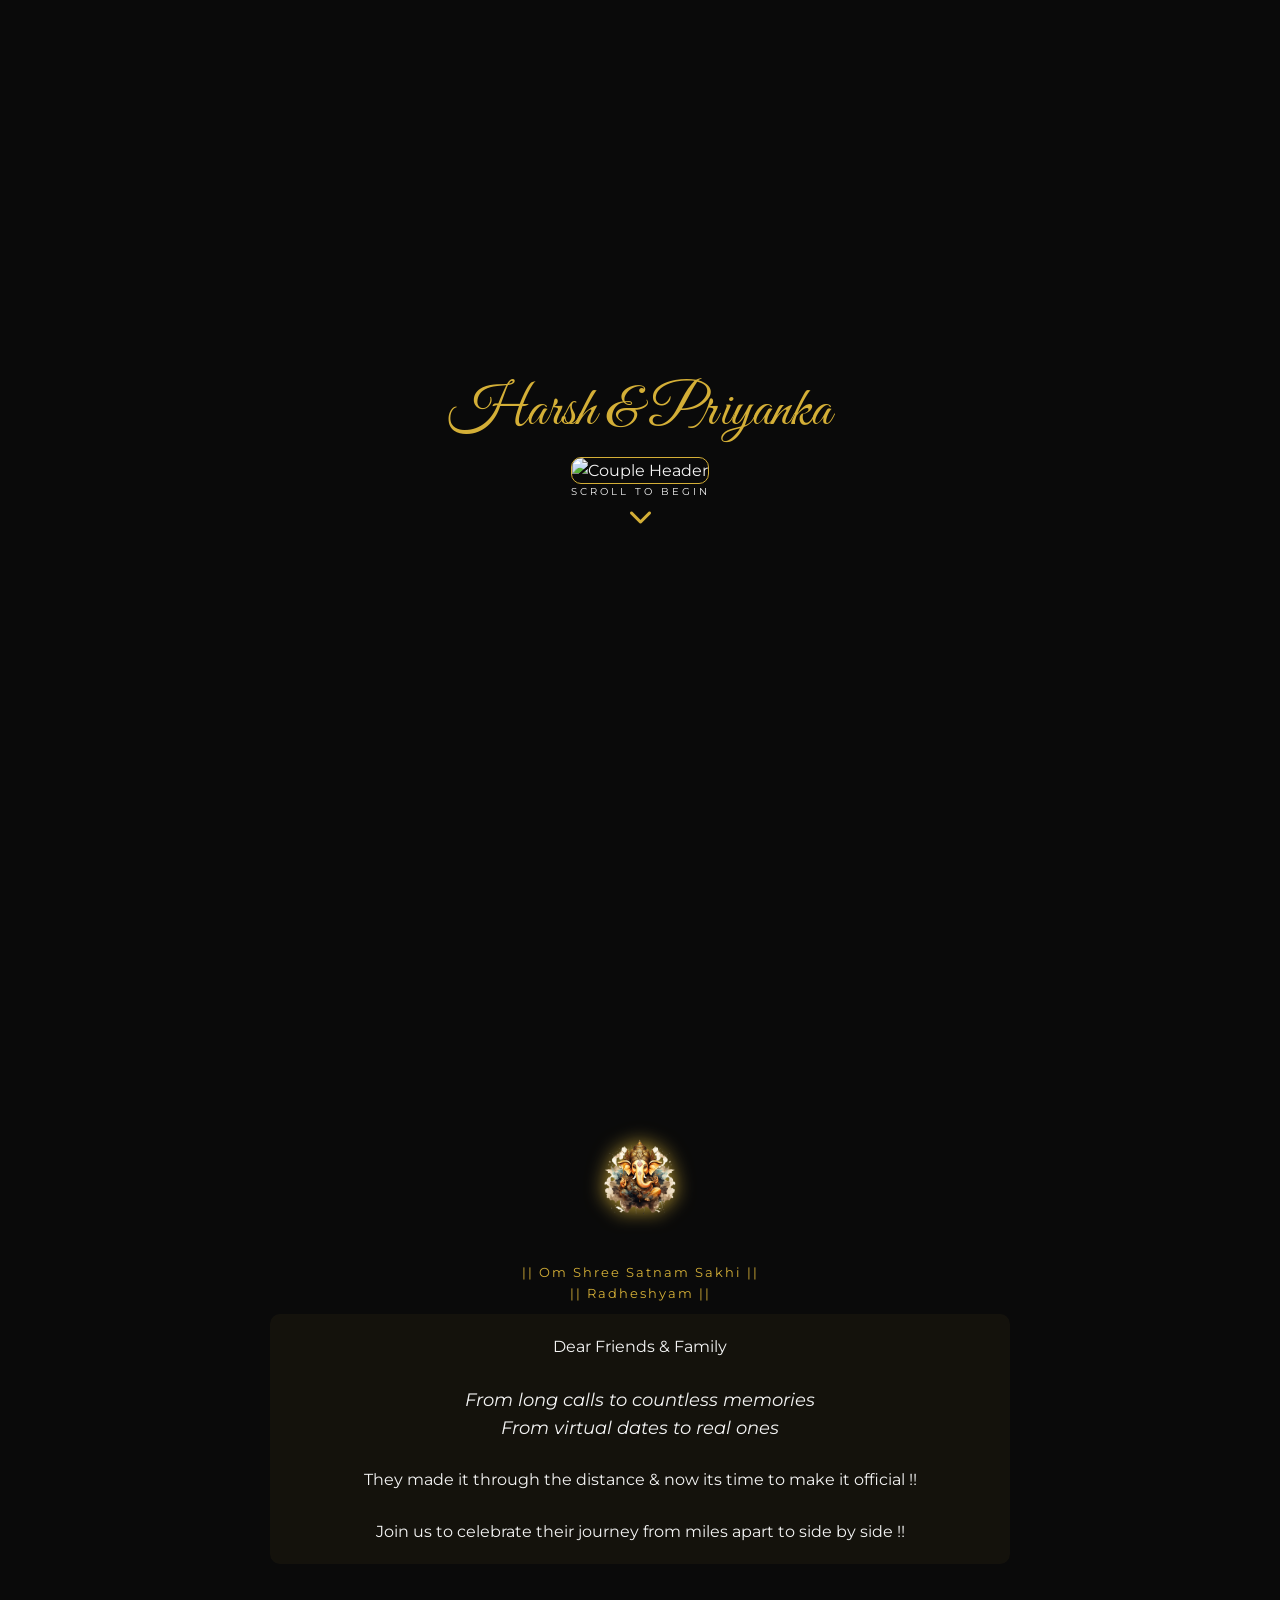
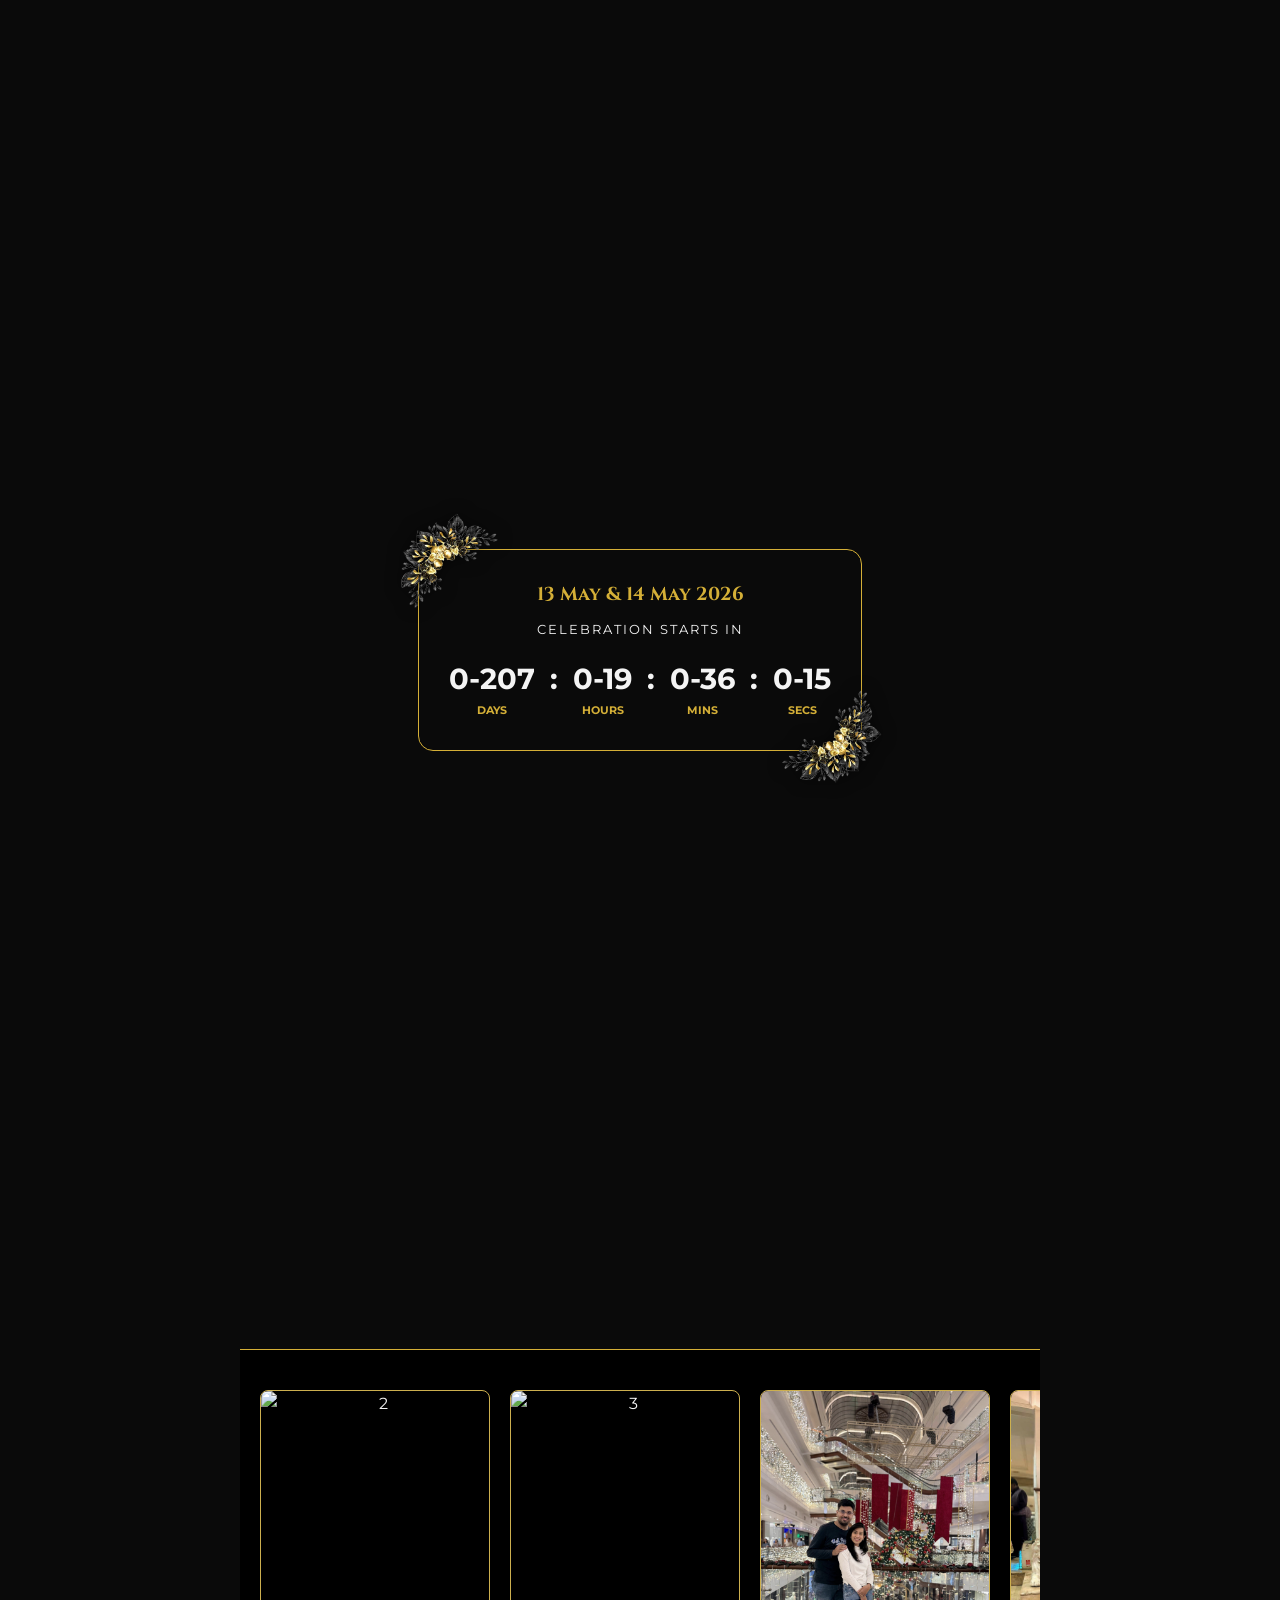
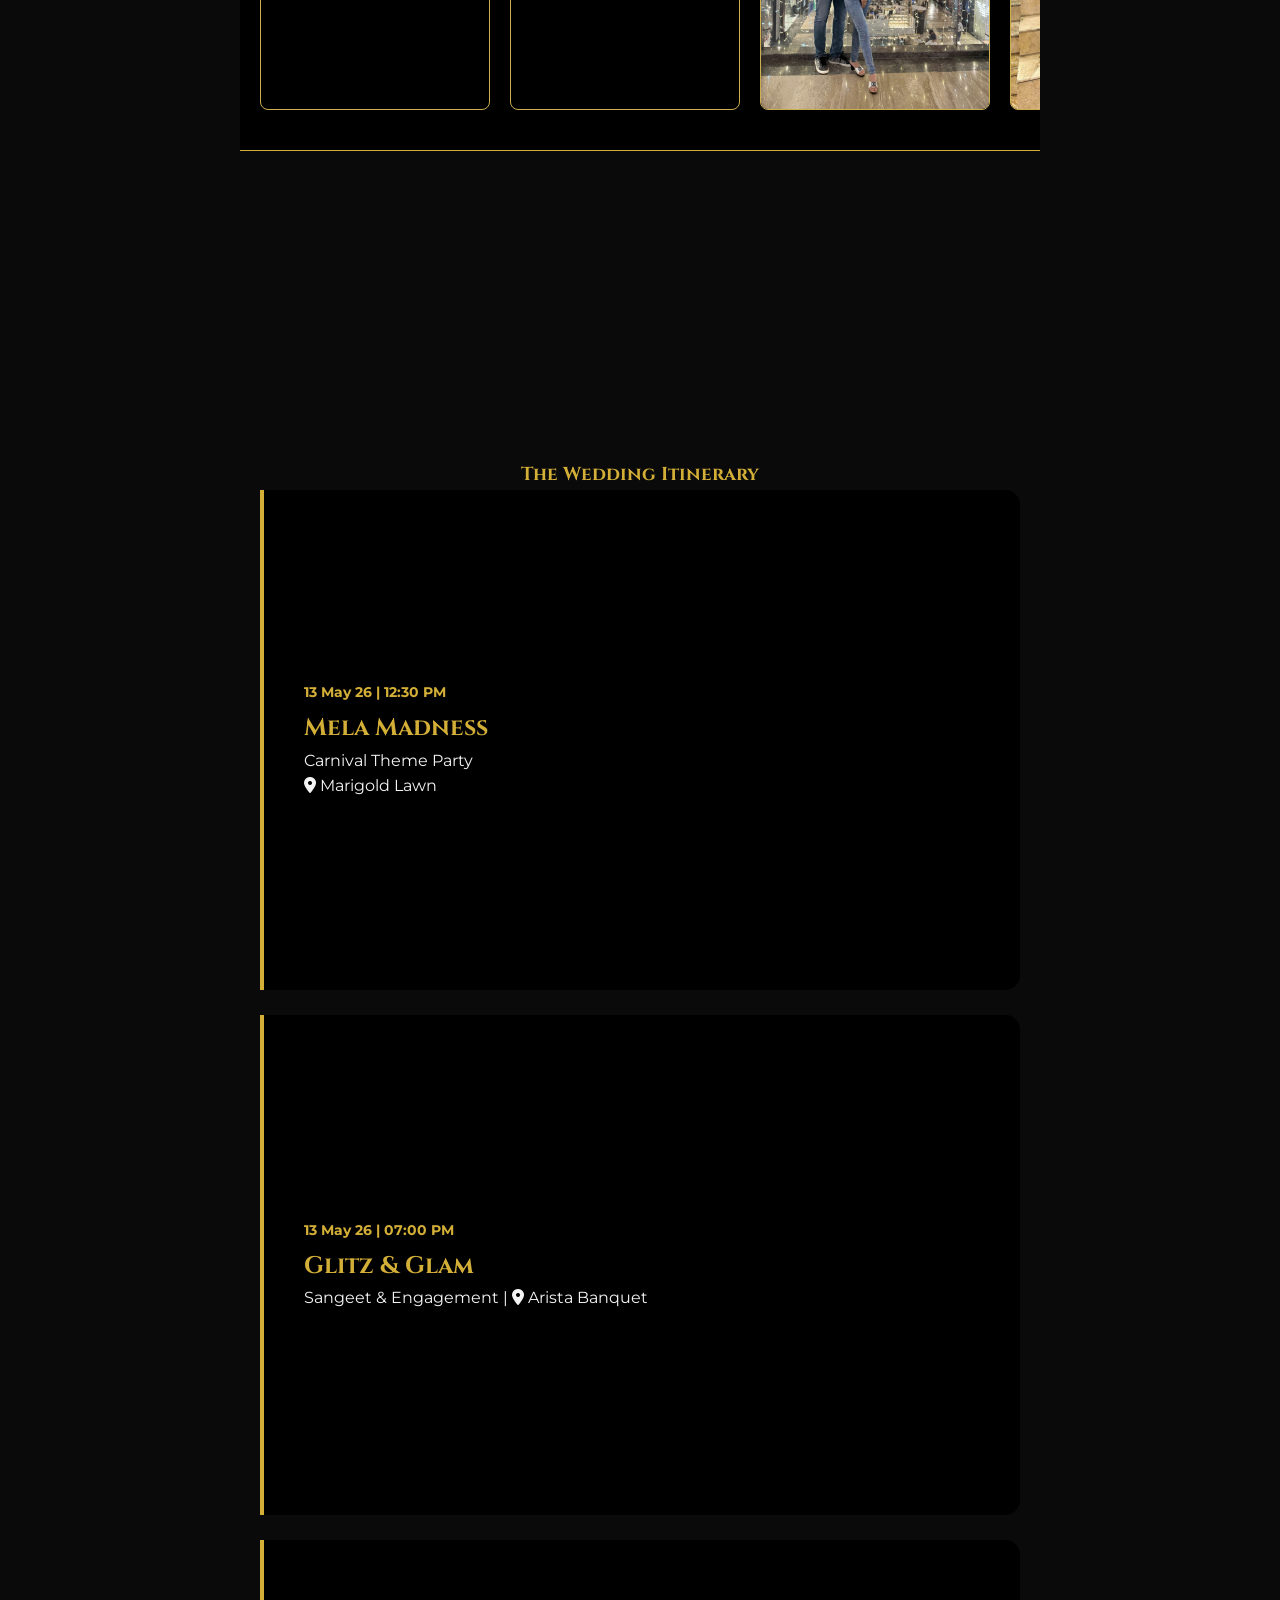
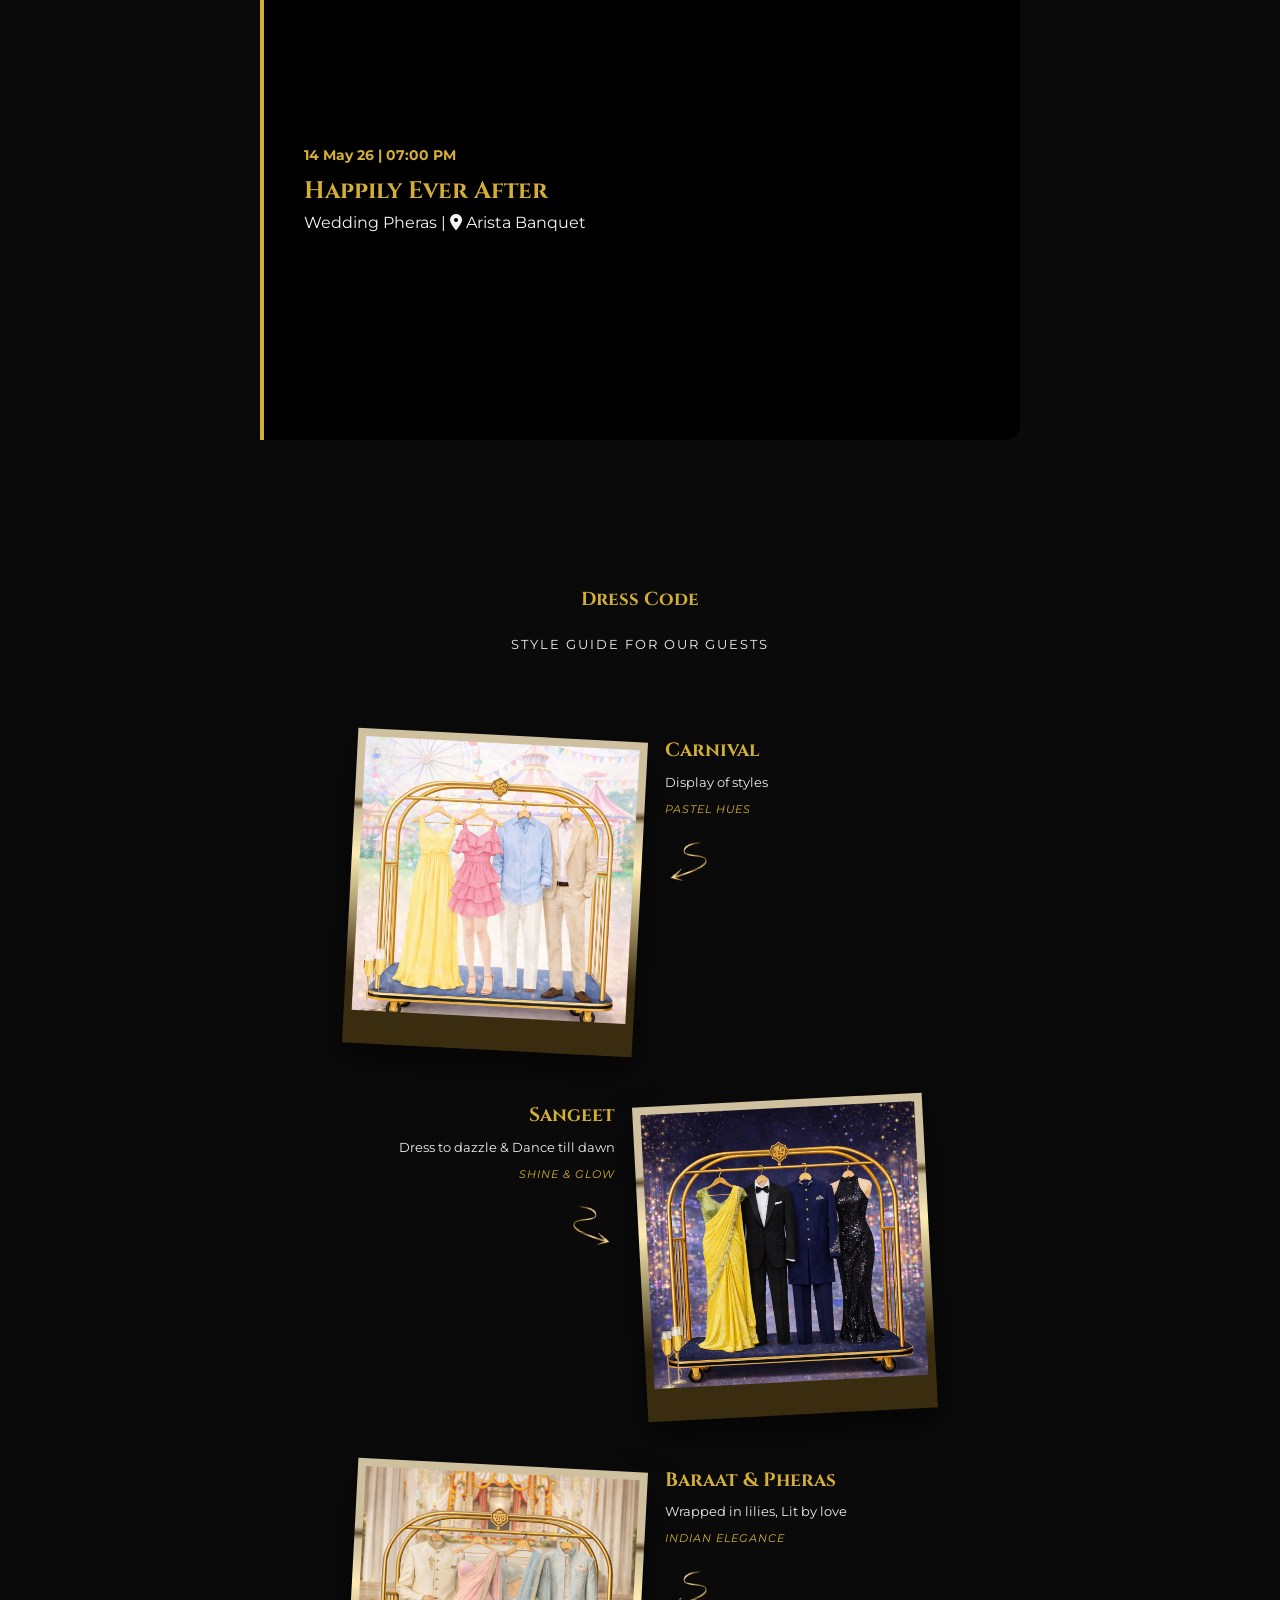
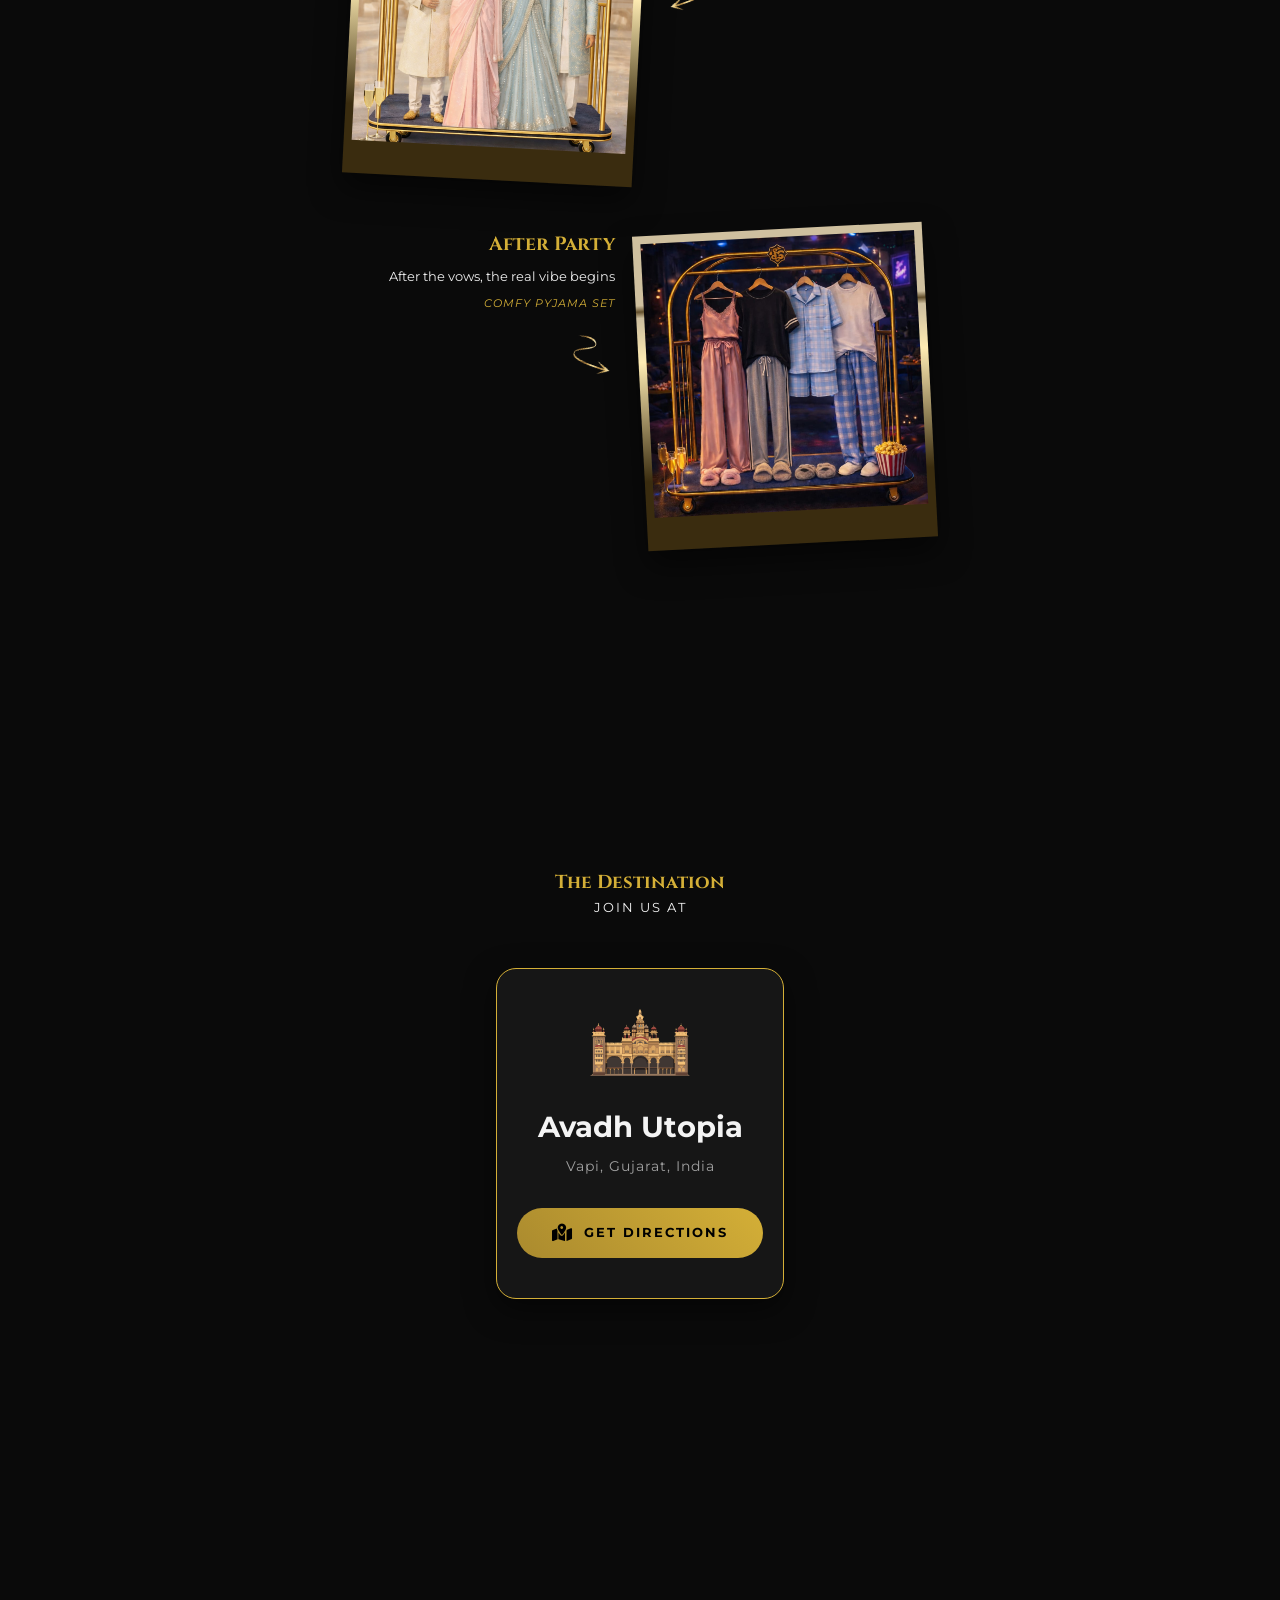
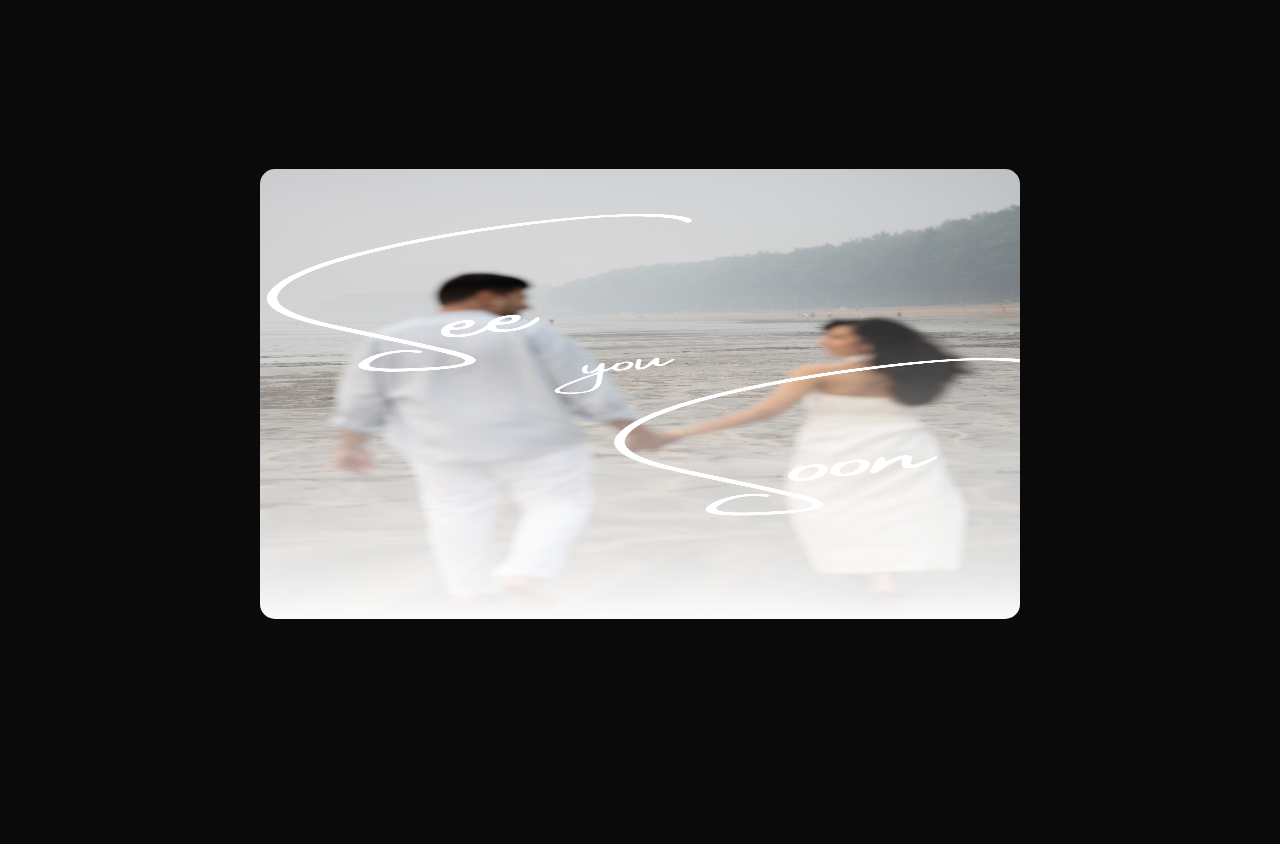
==== commit b5c47664: "updated code" ====
--- a/index.html
+++ b/index.html
@@ -184,7 +184,7 @@
 
         #invite-content {
             background: rgba(212, 175, 55, 0.05);
-            margin: 30px;
+            margin: 10px;
             padding: 20px;
             border-radius: 10px;
         }
@@ -485,11 +485,9 @@
         /* The Heart Shape Sparkle */
         .heart-sparkle {
             position: absolute;
-            bottom: -20px;
+            bottom: -10px;
             color: var(--gold);
-            font-size: 1.2rem;
-            text-shadow: 0 0 10px rgba(212, 175, 55, 0.8);
-            opacity: 0;
+             opacity: 0;
             animation: floatUp var(--duration) linear infinite;
         }
 
@@ -501,7 +499,7 @@
 
             20% {
                 opacity: 0.8;
-                transform: translateY(-20%) scale(1) rotate(15deg);
+                transform: translateY(-20%) scale(0.5) rotate(15deg);
             }
 
             80% {
@@ -613,7 +611,7 @@
 .full-screen-section {
   min-height: 100vh;
   scroll-snap-align: start;
-
+overflow: hidden;
   display: flex;
   flex-direction: column;
   justify-content: center;
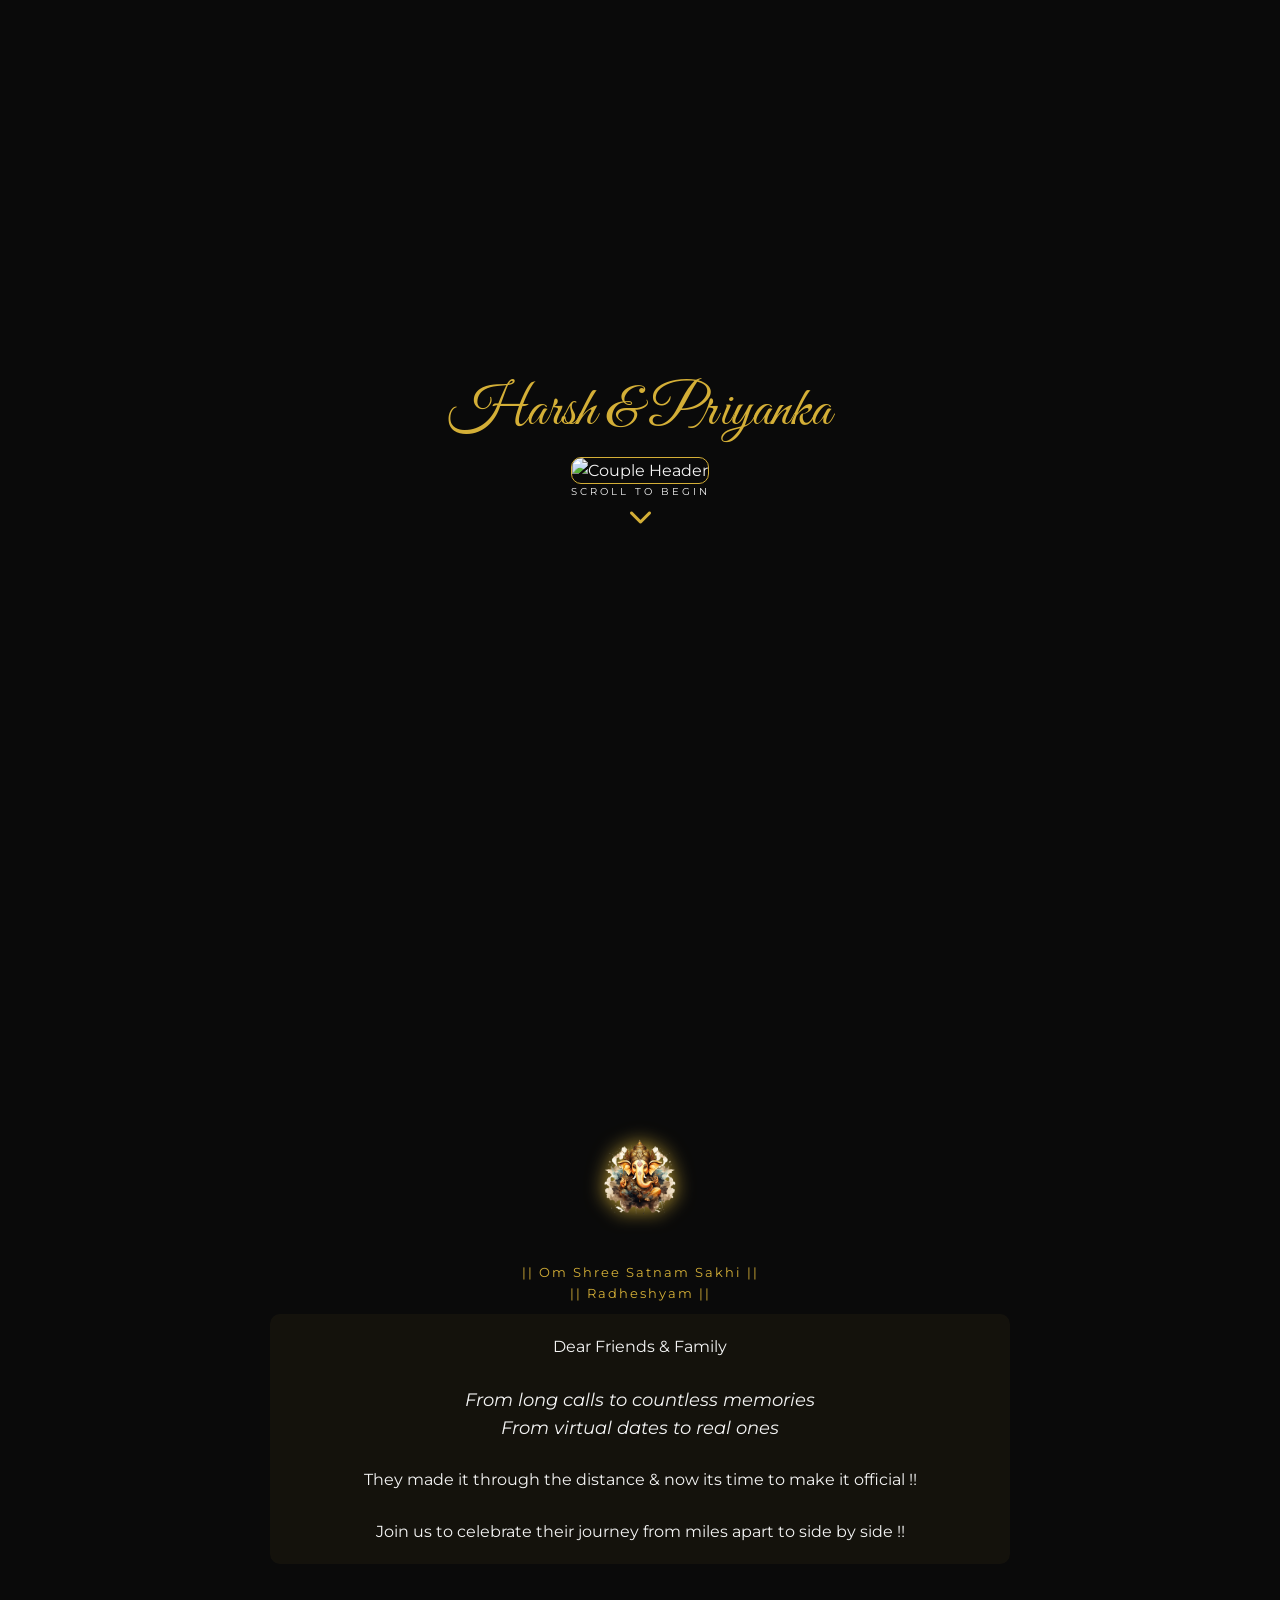
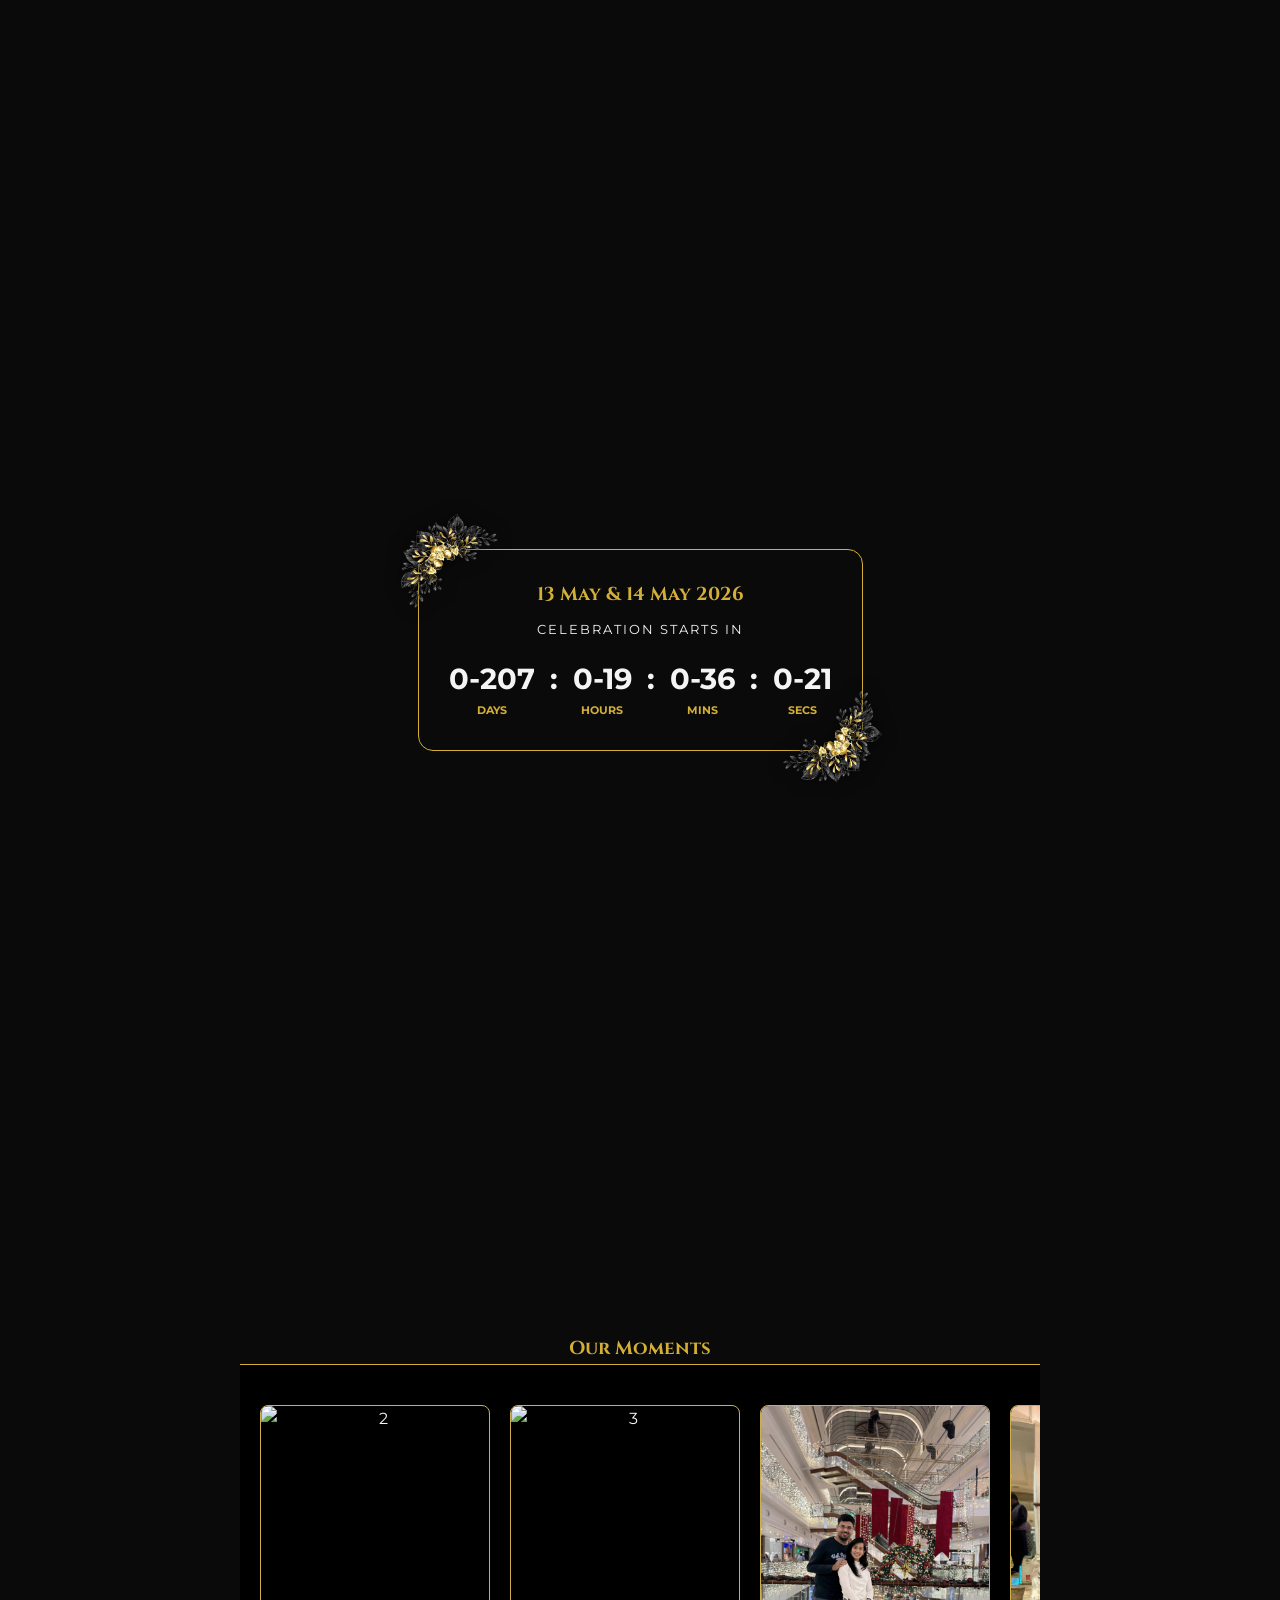
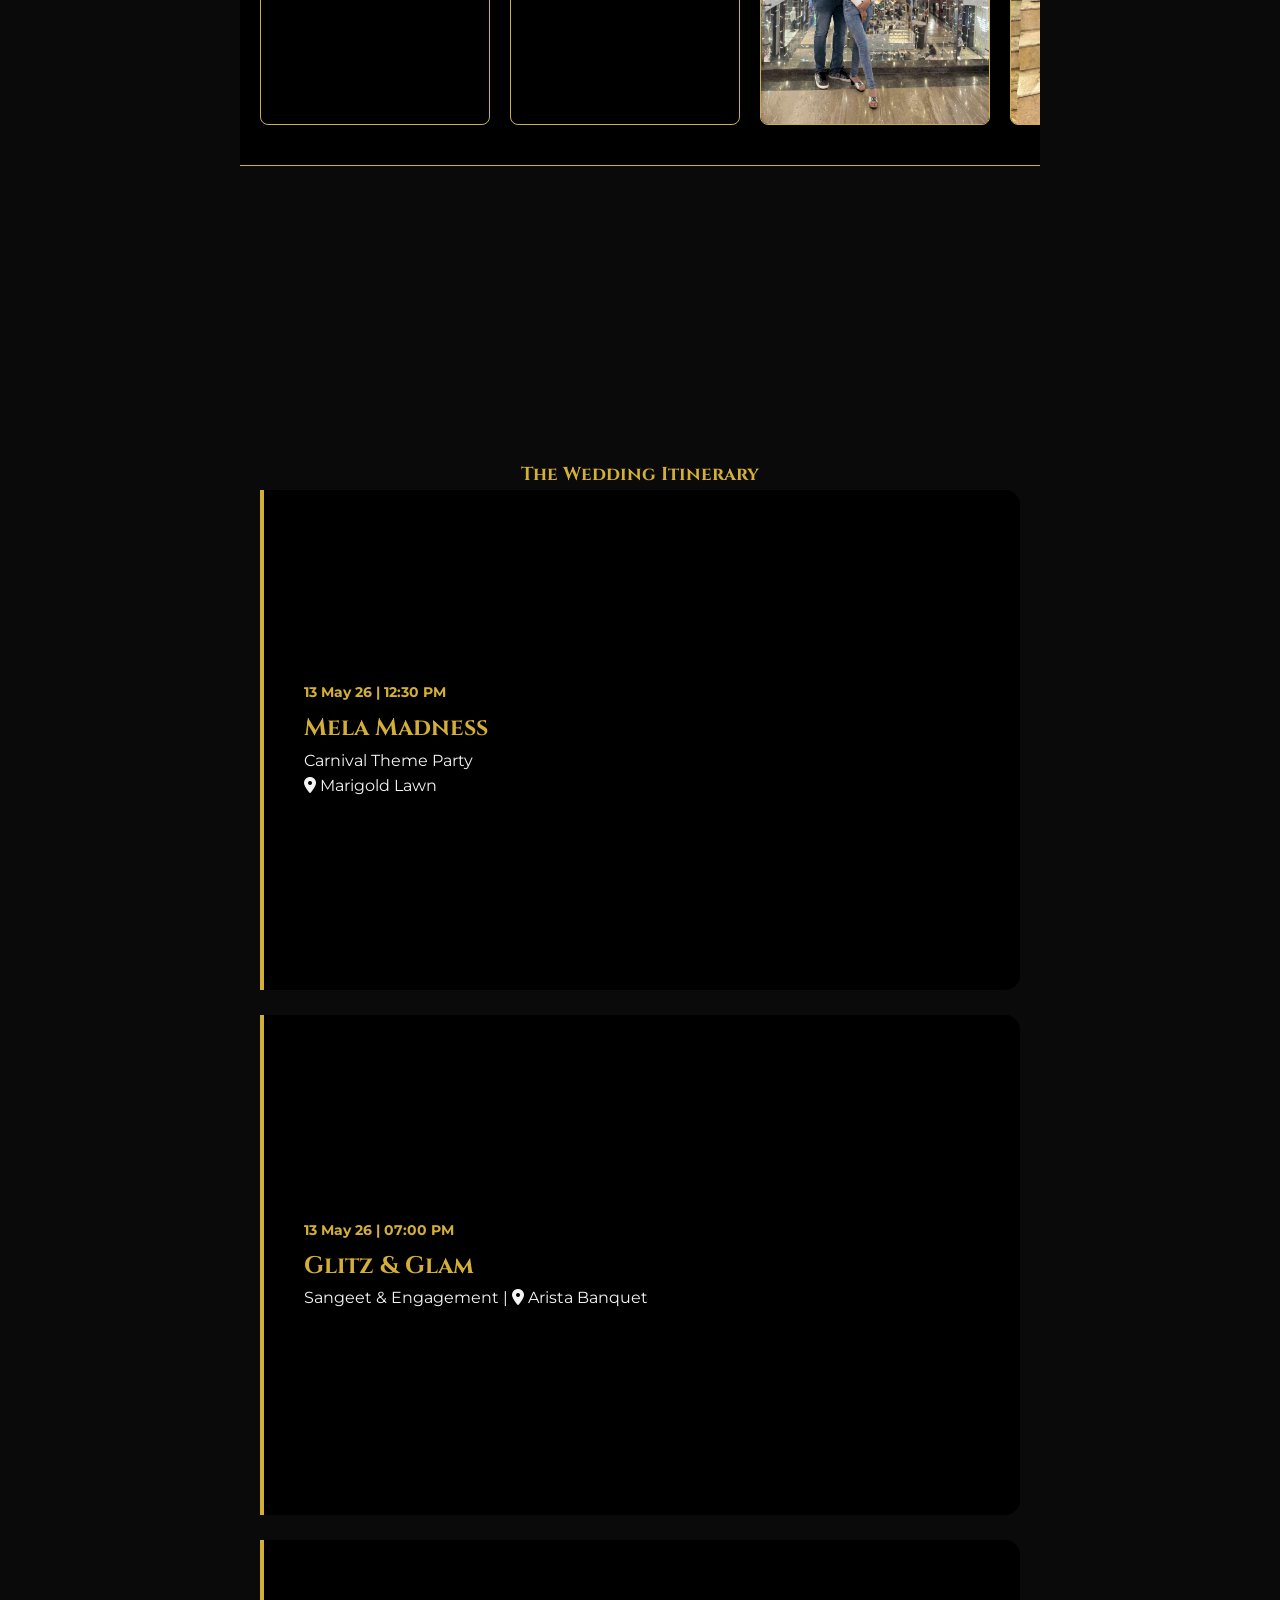
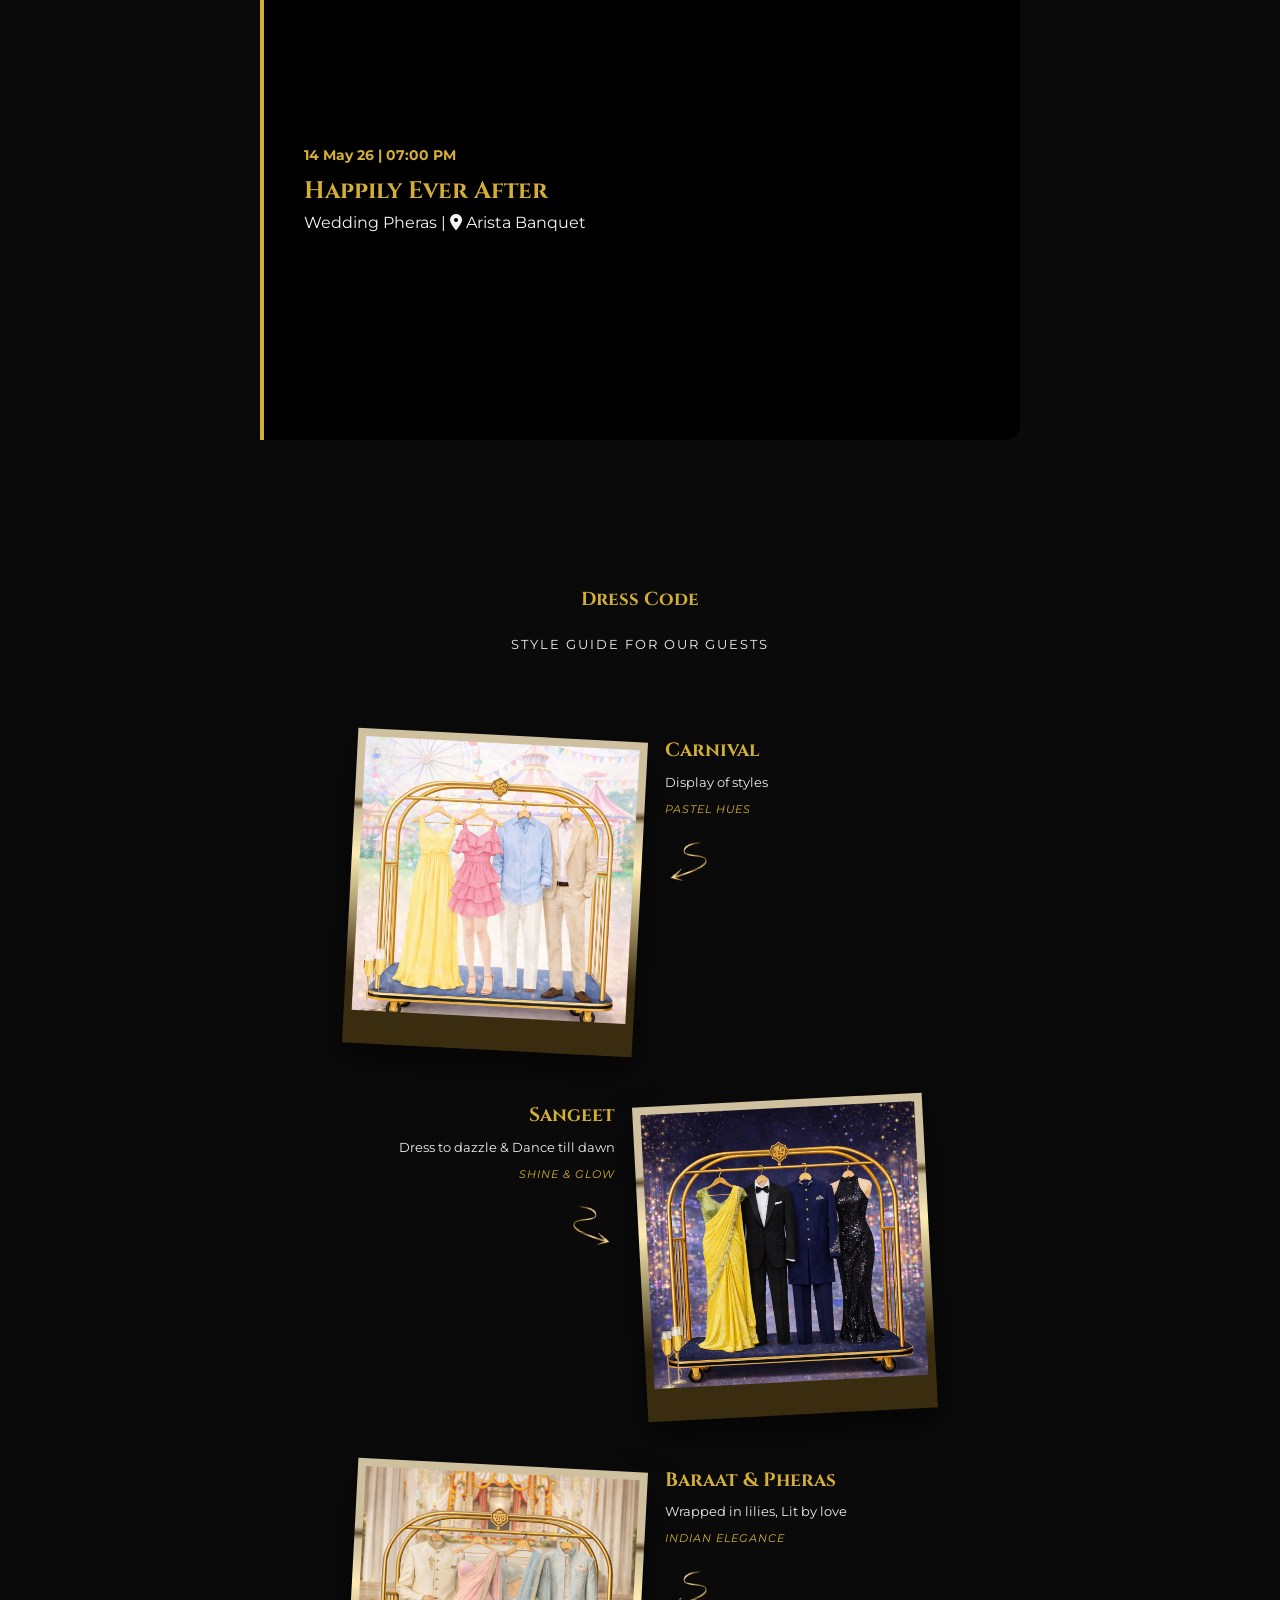
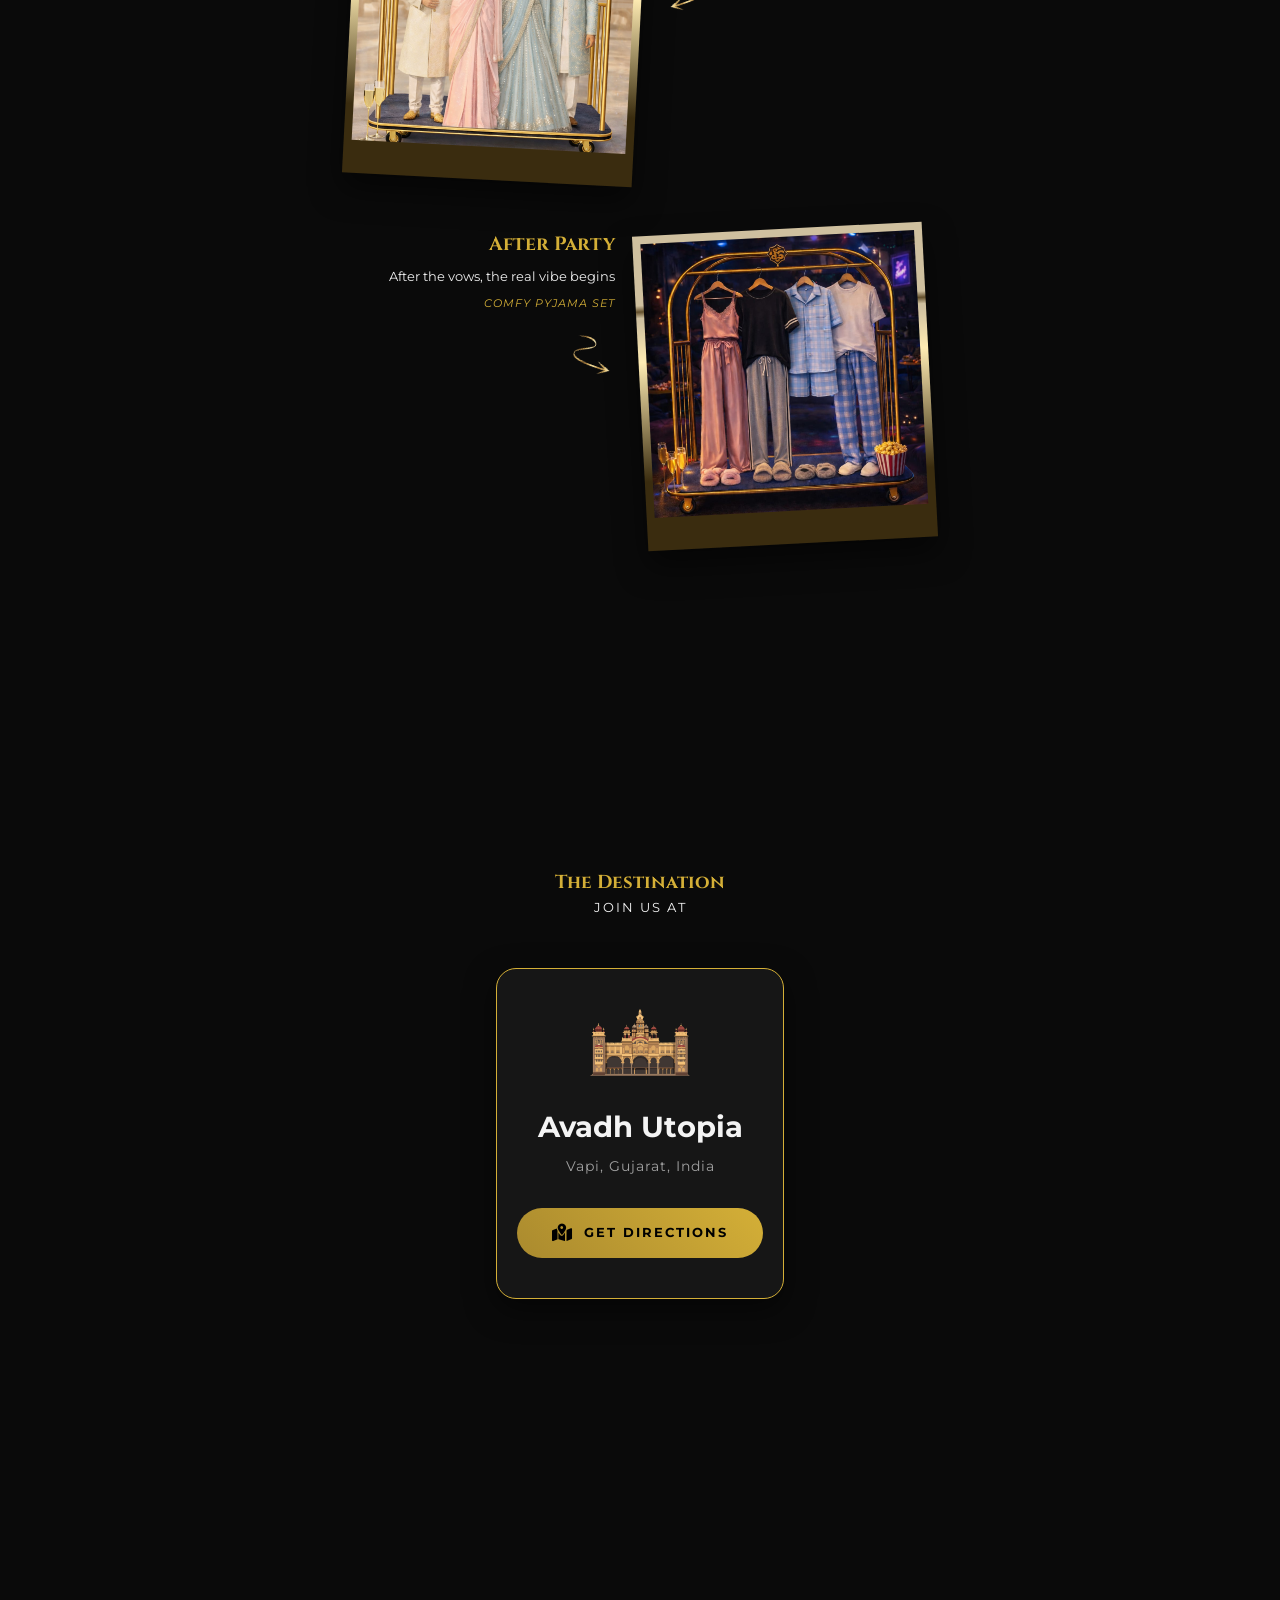
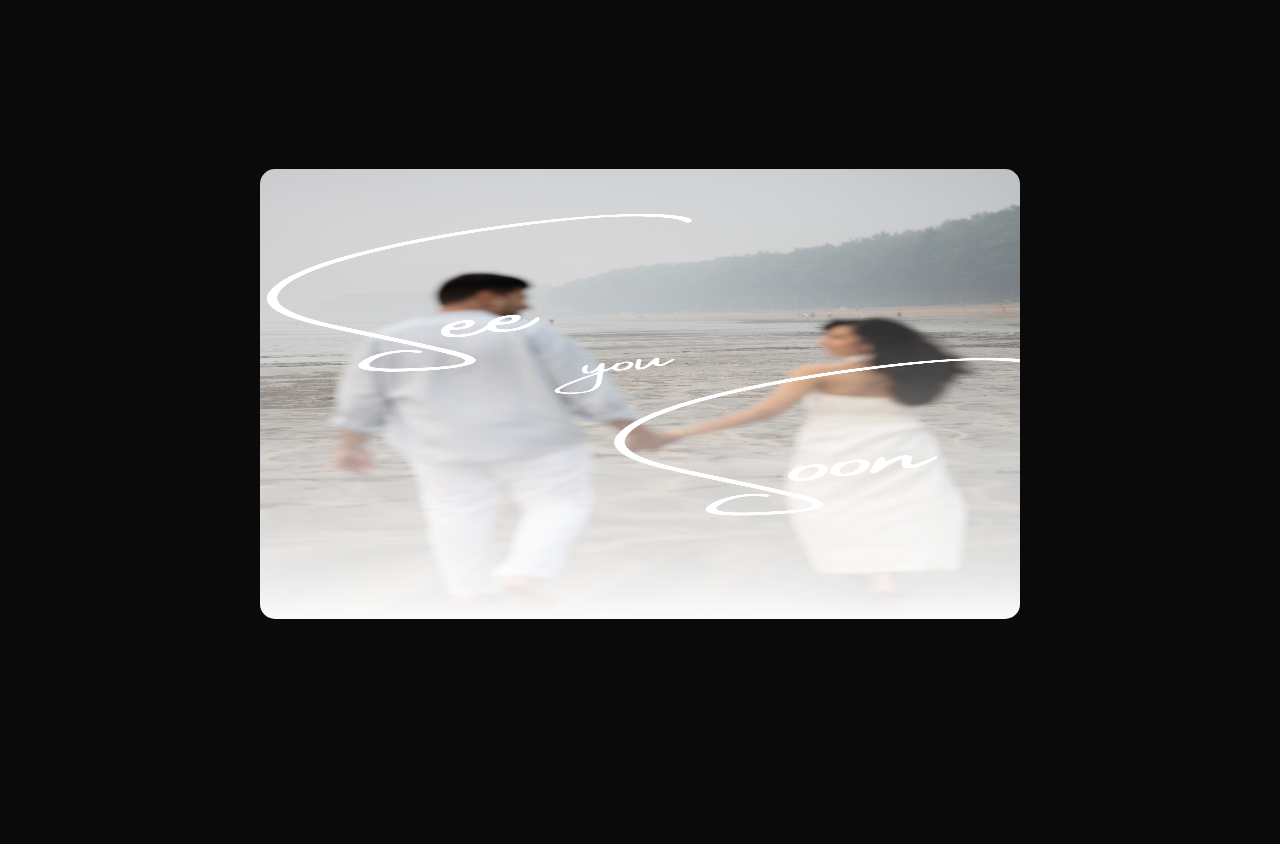
==== commit 2becb6ad: "sdad" ====
--- a/index.html
+++ b/index.html
@@ -606,6 +606,7 @@
 body {
   scroll-snap-type: y mandatory;
   overflow-y: scroll;
+   scroll-snap-type: y proximity;
 }
 
 .full-screen-section {
@@ -699,6 +700,7 @@
     </section>
 
     <section class="full-screen-section">
+           <h3 data-aos="fade-up">Our Moments</h3>
         <div class="marquee-container">
             <div class="marquee-content">
                 <img src="./assets/images/Edited-127.JPG.jpeg" alt="1"><img src="./assets/images/Edited-23.JPG.jpeg"
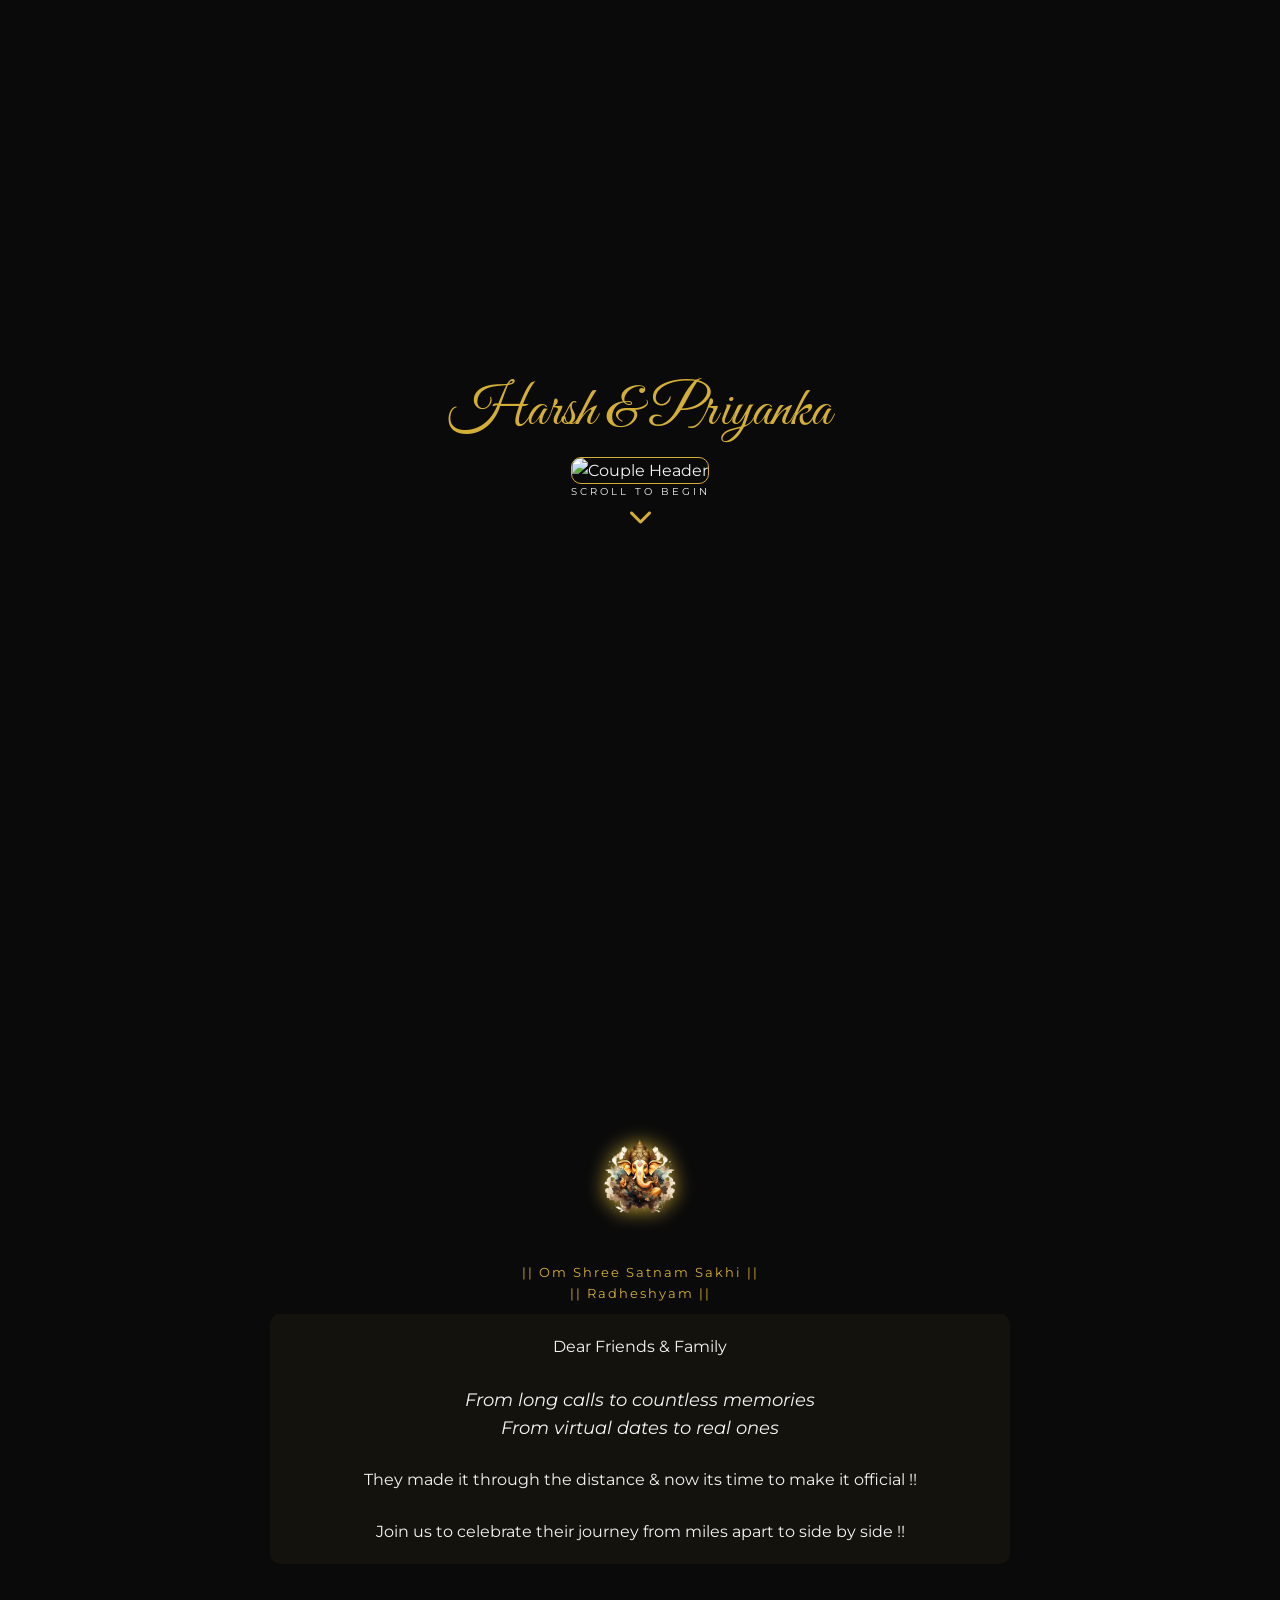
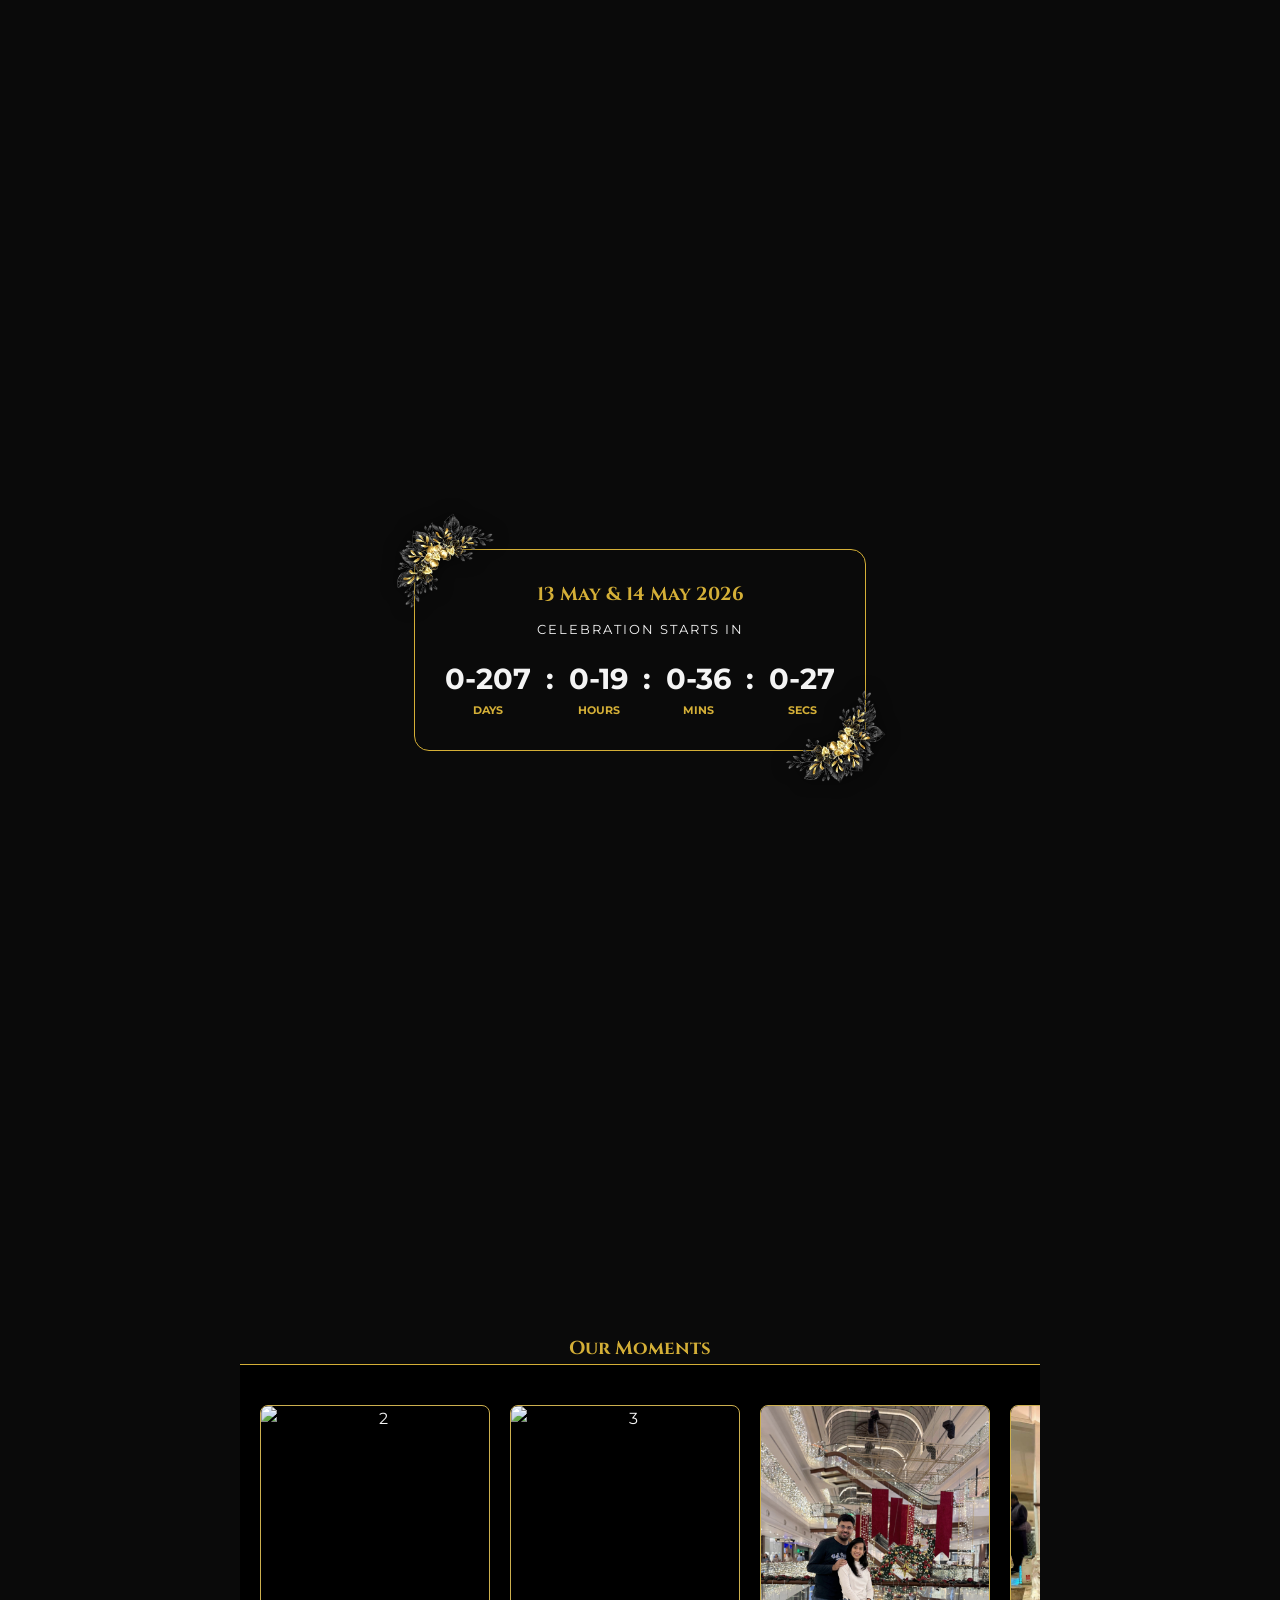
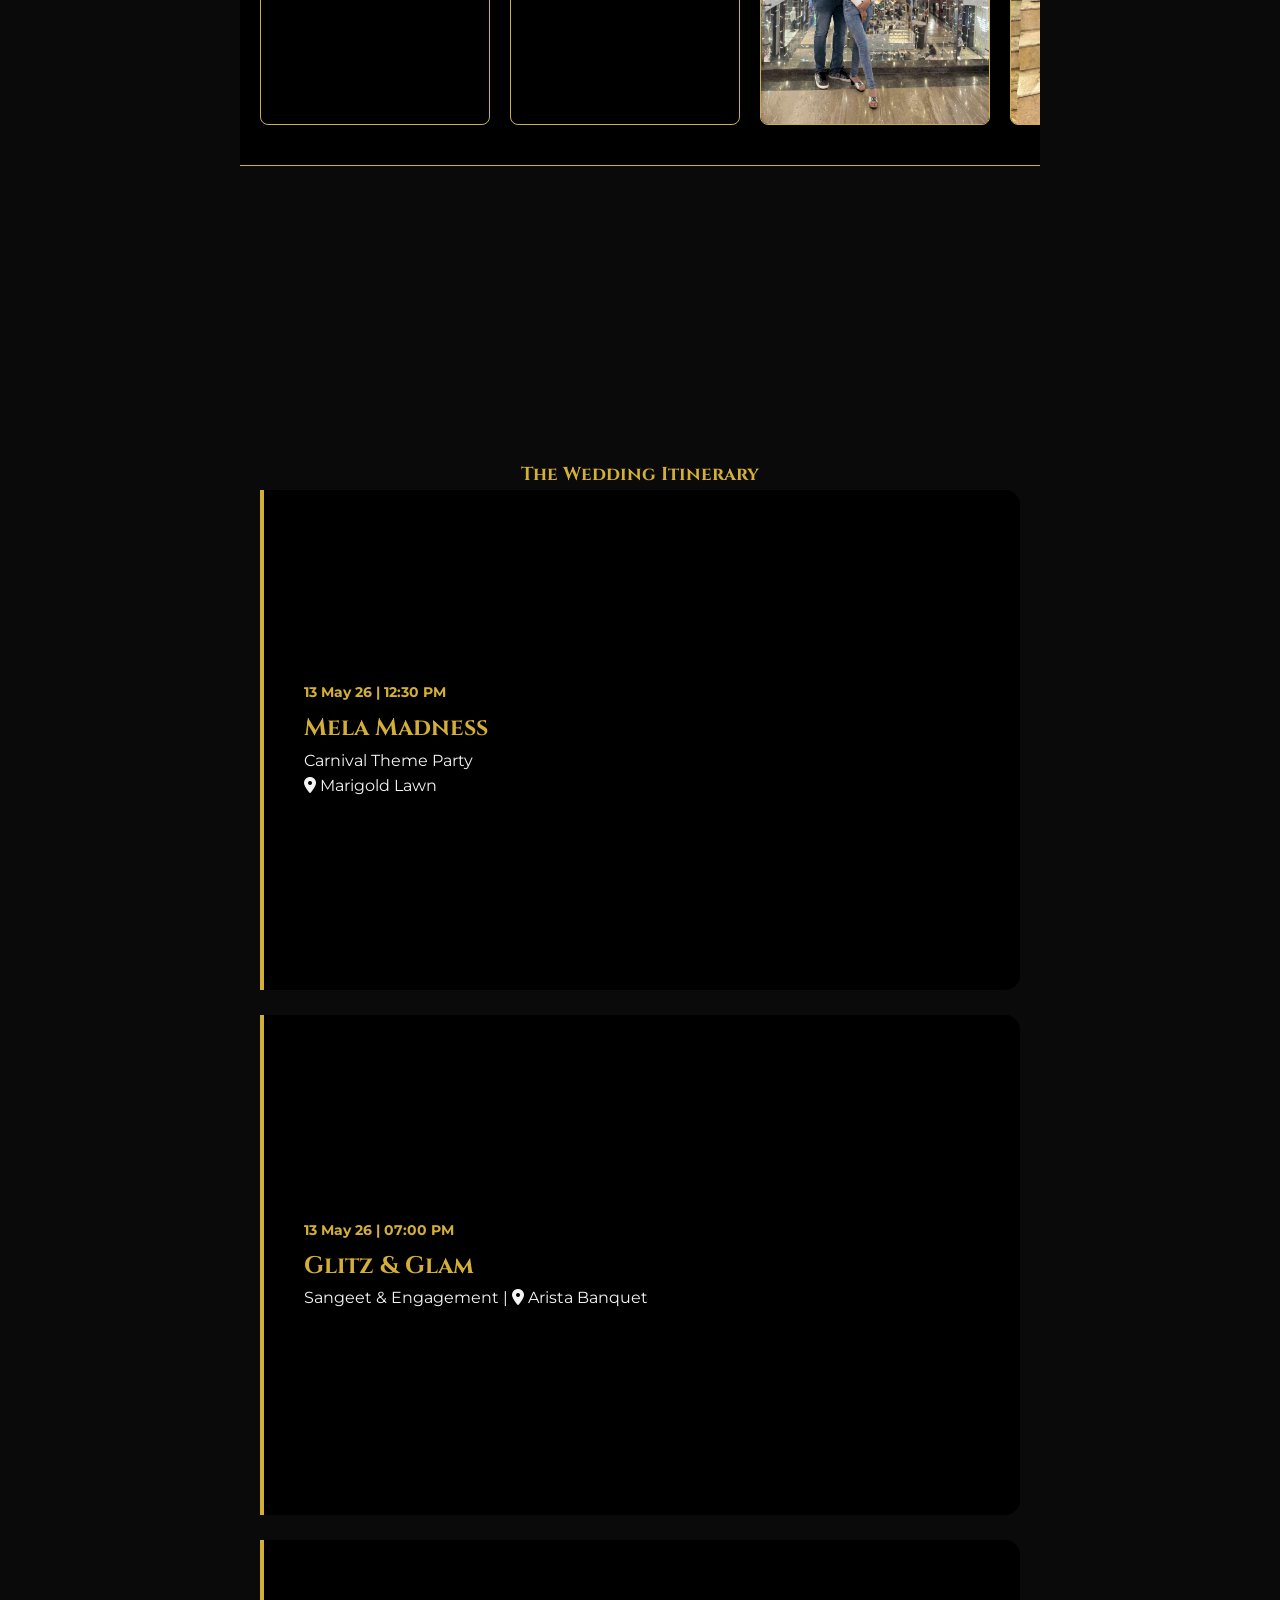
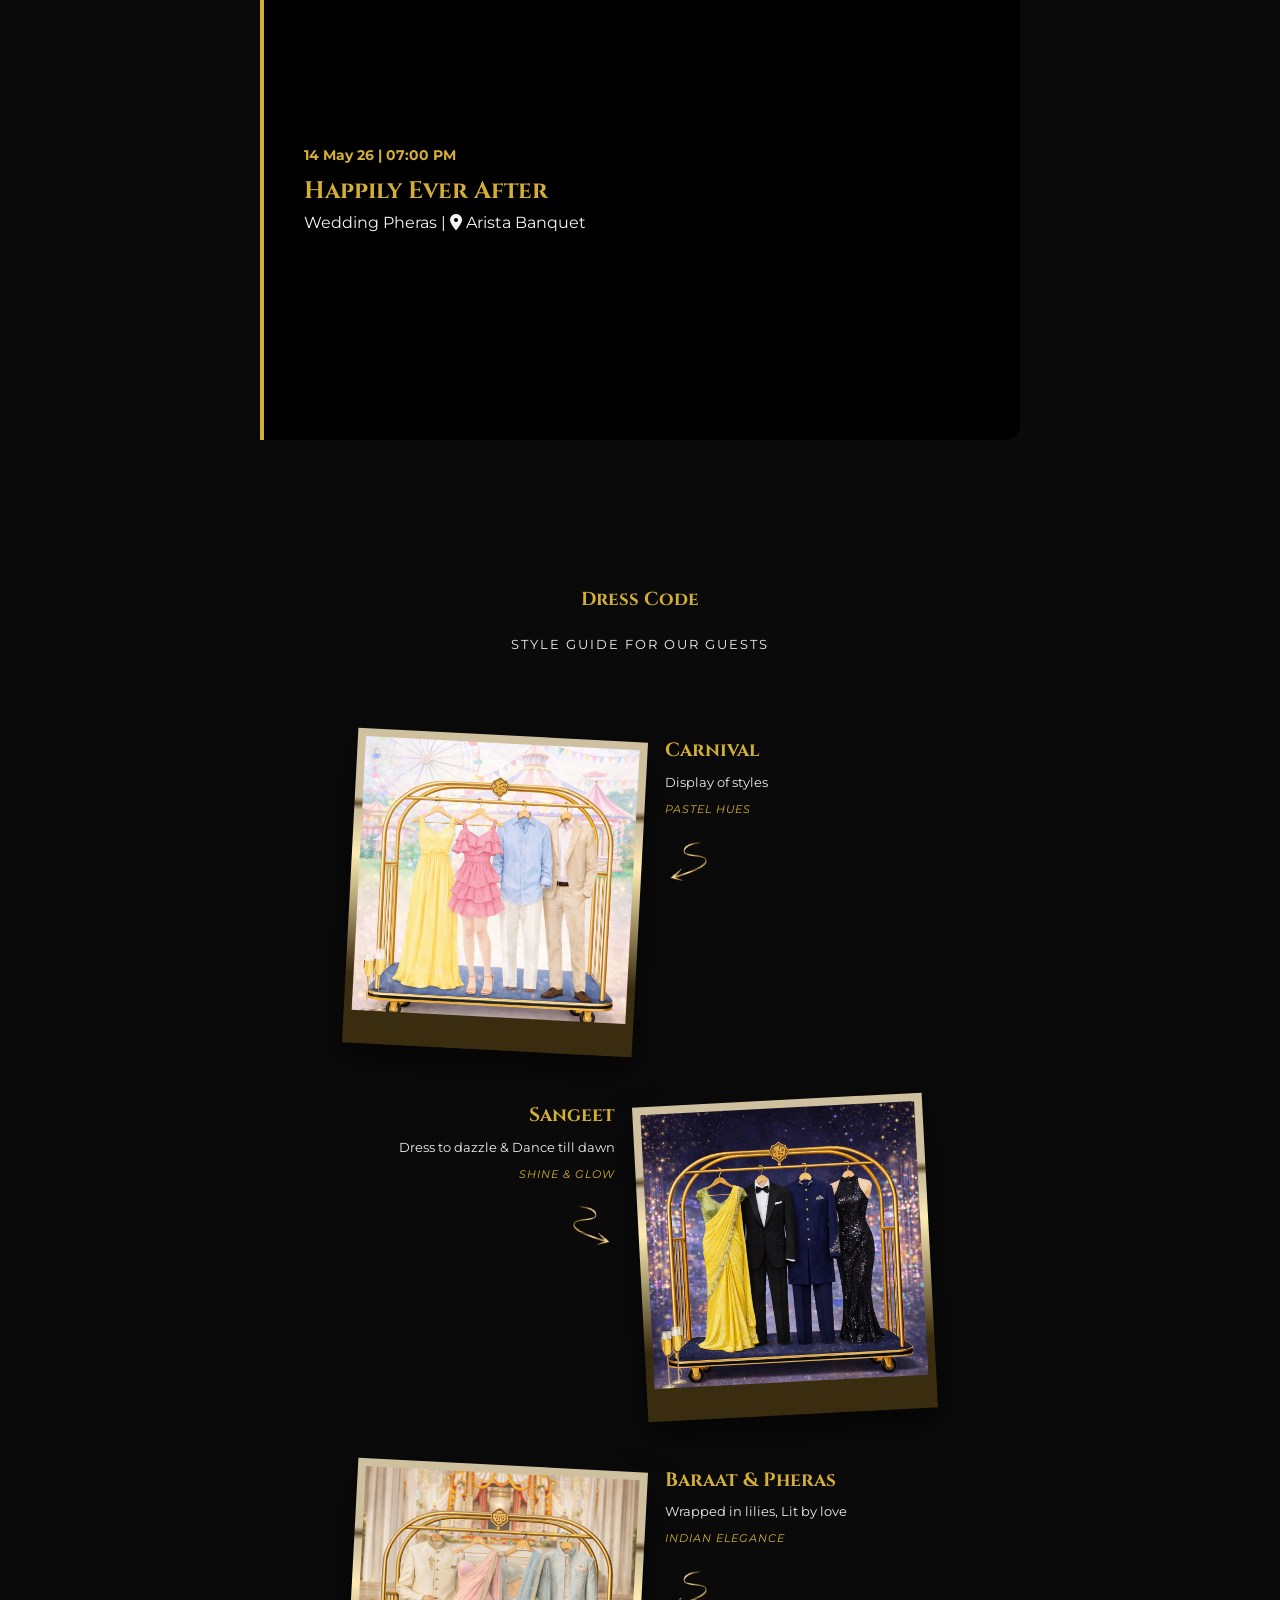
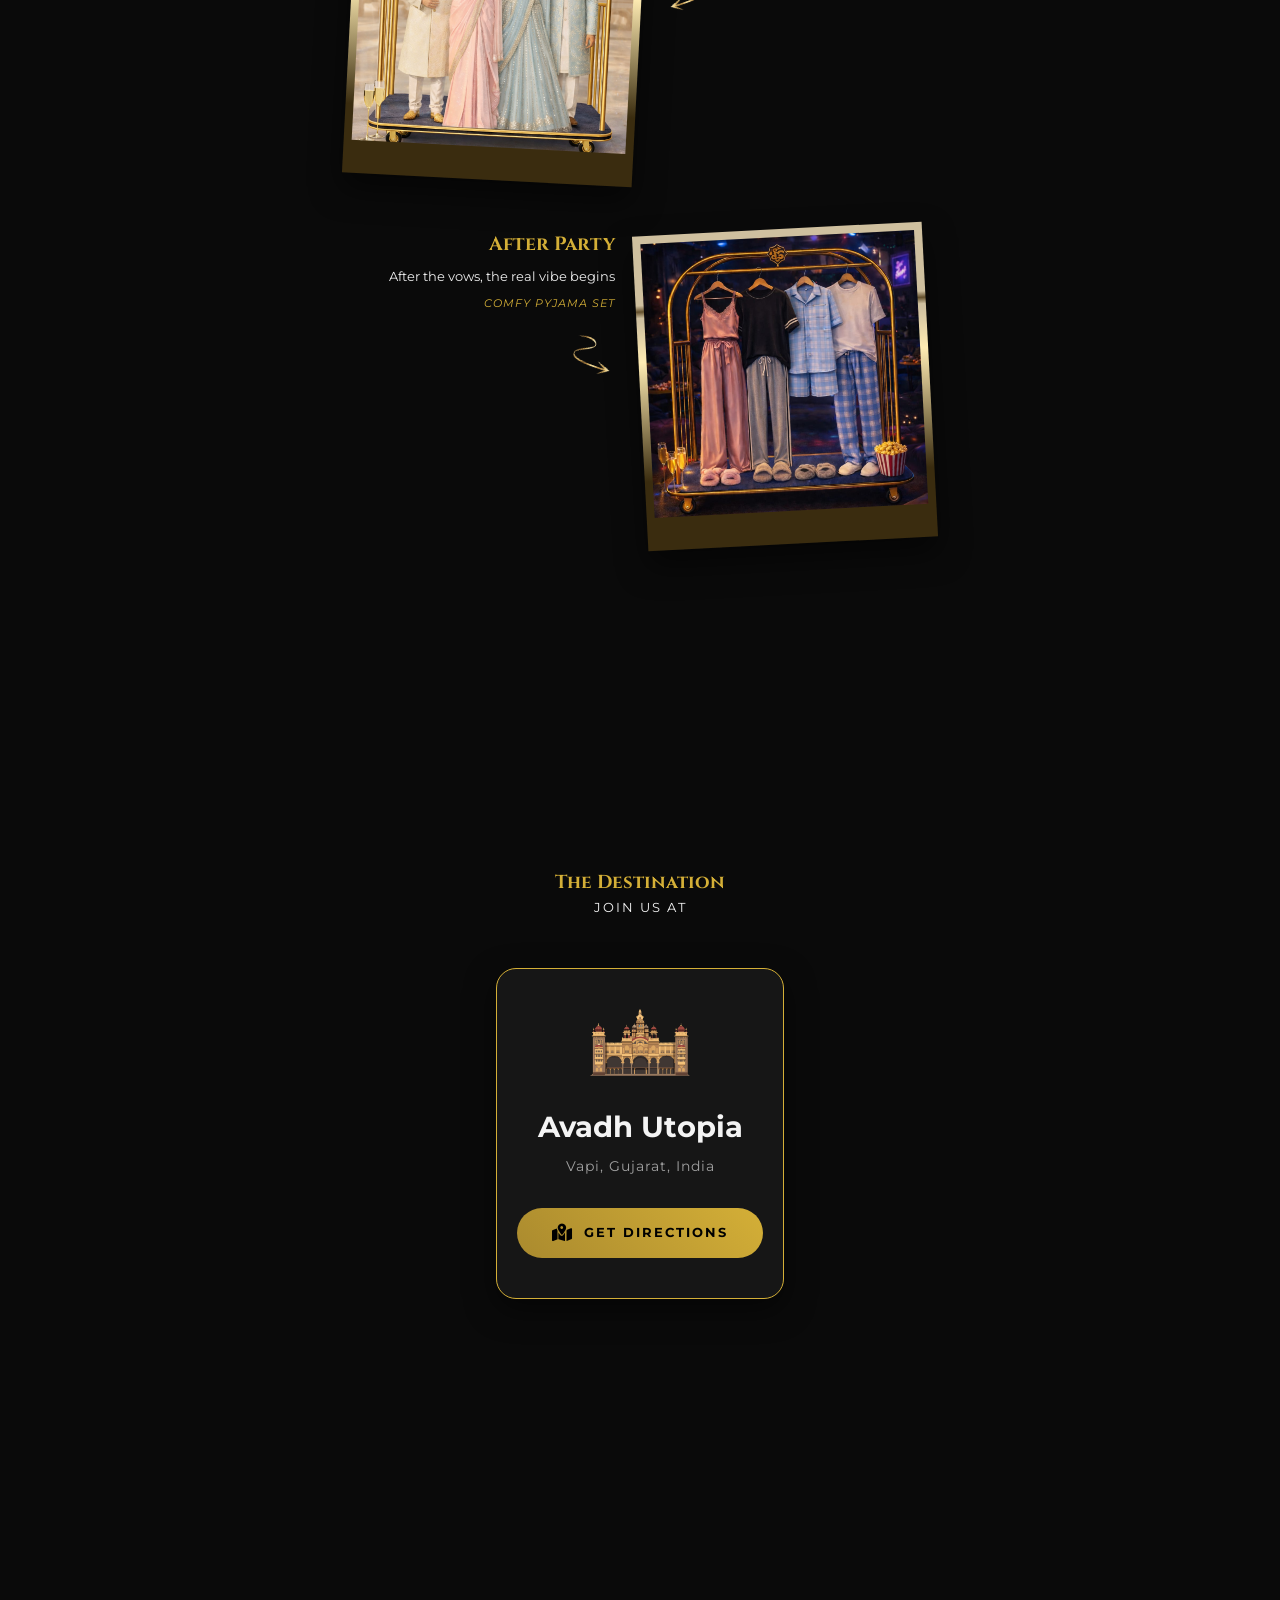
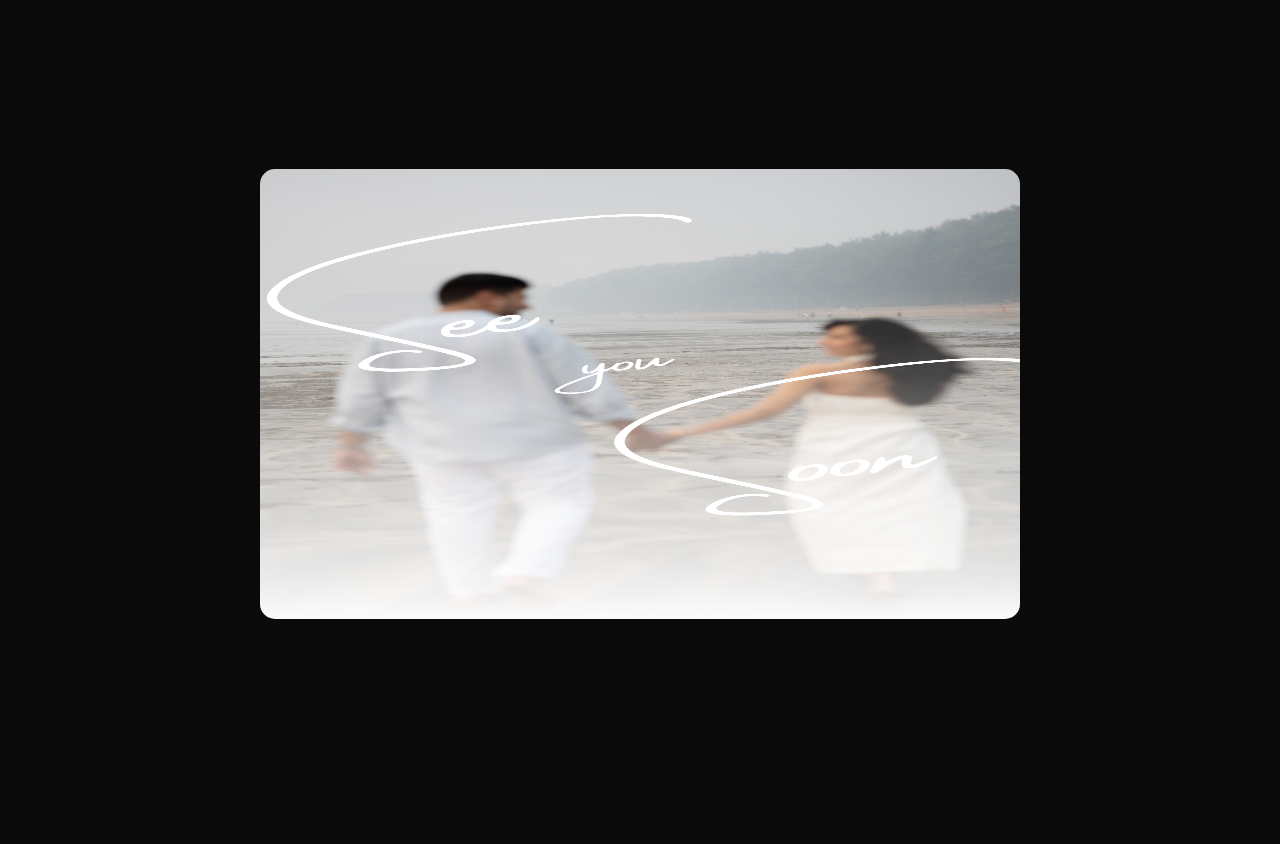
==== commit 97608178: "Animation Added" ====
--- a/index.html
+++ b/index.html
@@ -623,20 +623,20 @@
 <body>
 
     <section class="hero full-screen-section" >
-        <div class="hero-top">
+        <div class="hero-top" data-aos="zoom-in">
             <!-- <h2 class="cursive" style="font-weight: 100;">Harsh & Priyanka</h2> -->
-            <h2 class="cursive" data-aos="fade-up" style="font-weight: 100;">Harsh & Priyanka</h2>
+            <h2 class="cursive" data-aos="fade-up" style="font-weight: 100;" >Harsh & Priyanka</h2>
         </div>
 
         <div class="hero-middle">
-            <div class="Landingimage">
+            <div class="Landingimage" data-aos="fade-up">
                 <img src="./assets/images/Edited-55.JPG.jpeg" alt="Couple Header">
             </div>
 
 
         </div>
 
-        <div class="scroll-down" >
+        <div class="scroll-down" data-aos="fade-up" >
             <p style="font-size: 0.6rem; letter-spacing: 3px; text-transform: uppercase; margin-bottom: 5px;">Scroll
                 to Begin</p>
             <i class="fas fa-chevron-down"></i>
@@ -644,15 +644,15 @@
     </section>
 
     <section class="full-screen-section">
-        <div class="ganpatilogo">
+        <div class="ganpatilogo" data-aos="zoom-in">
             <img src="./assets/images/गणपती-removebg-preview.png" alt="Ganpati Icon">
         </div>
 
-        <div class="mantra">|| Om Shree Satnam Sakhi || <br>|| Radheshyam ||</div>
+        <div class="mantra" data-aos="zoom-in">|| Om Shree Satnam Sakhi || <br>|| Radheshyam ||</div>
         <section id="invite-content" class="sparkle-container">
             <div id="heart-fountain" class="heart-container"></div>
 
-            <div class="invite-text">
+            <div class="invite-text" data-aos="zoom-in">
                 <p>Dear Friends & Family</p>
                 <br>
                 <p style="font-size: 1.1rem; font-style: italic;">
@@ -667,7 +667,7 @@
         </section>
     </section>
 
-    <section class="countdown-section full-screen-section">
+    <section class="countdown-section full-screen-section" data-aos="zoom-in">
 
 
         <div class="countdown-container">
@@ -699,7 +699,7 @@
         </div>
     </section>
 
-    <section class="full-screen-section">
+    <section class="full-screen-section" data-aos="fade-right">
            <h3 data-aos="fade-up">Our Moments</h3>
         <div class="marquee-container">
             <div class="marquee-content">
@@ -848,7 +848,7 @@
     </section>
 
 
-    <section class="full-screen-section">
+    <section class="full-screen-section" data-aos="zoom-in">
 
         <div class="map-container5">
             <img src="./assets/images/Thumbnail.png" alt="">
